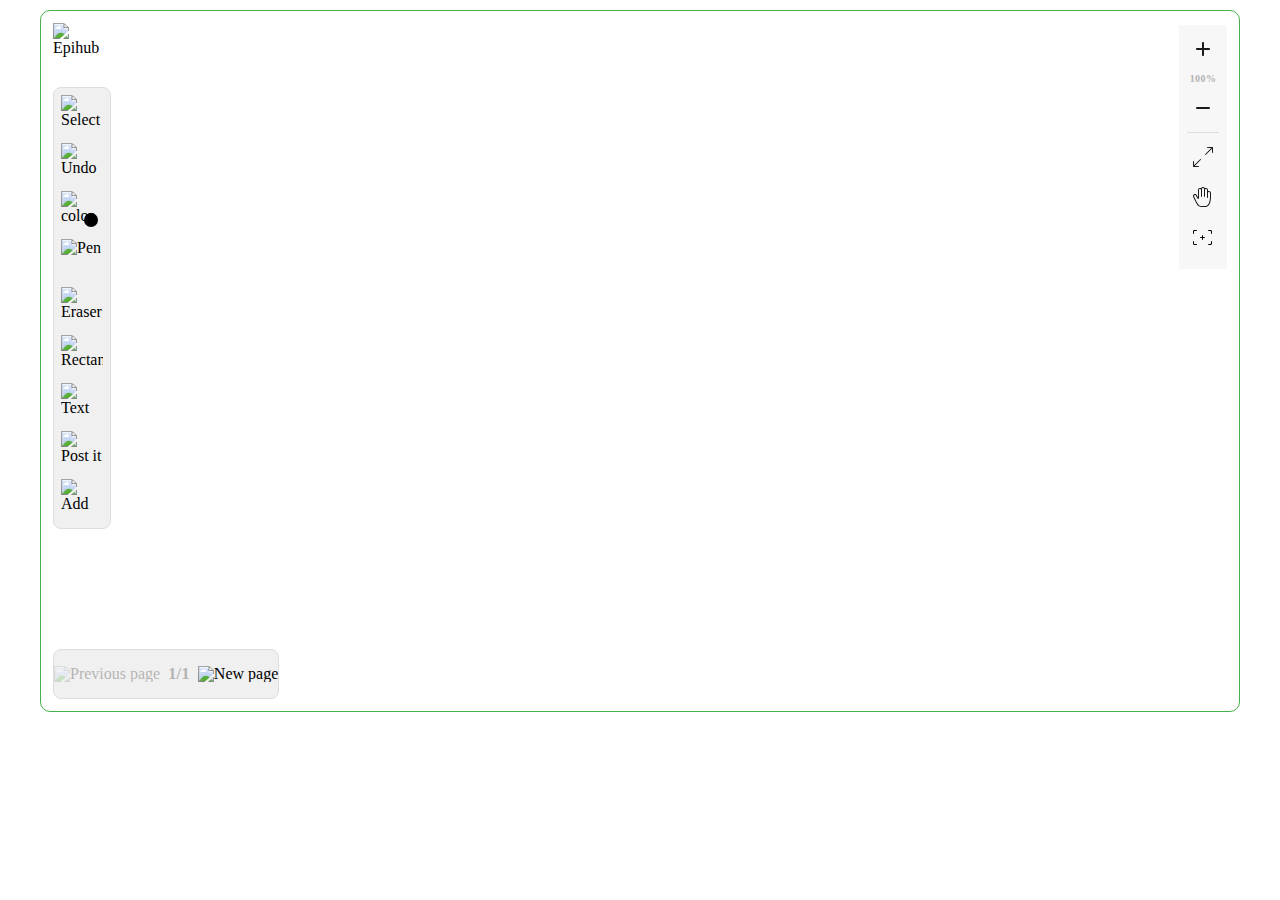
==== changed.html @ adc85063 "new version" ====
<!DOCTYPE html>
<html lang="en">
<head>
    <meta charset="UTF-8">
    <title>Jidambo</title>
    <script src="https://code.jquery.com/jquery-3.3.1.min.js"></script>
    <link rel="stylesheet" href="changed/toolbar_style.css">
    <script src="https://dkuchmenko.freshcode.org/static/widget/js/aww3.min.js"></script>
    <script src="changed/awwtoolbar.js"></script>
</head>
<body style="display: flex; justify-content: center; margin: 0;">
<div style="height: 700px; width: 100%; margin: 10px 40px;">
    <div id="aww-wrapper" class="aww" style="position: relative; height: 100%; border: 1px solid rgb(71, 176, 75); border-radius: 10px;">
        <div id="board-menus">
            <div class="toolbar__box--top-left flex--top mobile--hidden">
                <div class="logo__box">
                    <img
                            id="board-logo"
                            src=""
                            width="56"
                            height="56"
                            alt="Epihub"
                            class="logo"
                    />
                    <img
                            src="https://awwapp.com/static/site/app-assets/loader.gif"
                            alt="Loading..."
                            class="loader"
                    />
                </div>
                <!-- <div class="toolbar toolbar--big flex mr--1">
                  <div
                    id="export-menu-button"
                    class="toolbar__board toolbar__board--item toolbar__board--button flex--middle mobile--hidden"
                  >
                    <img
                      src="[data-uri]"
                      alt="Info"
                      class="toolbar__button--icon"
                    />
                    <div class="tablet--hidden">Export board</div>
                    <div id="export-menu" class="dropdown dropdown__toolbar fadeInUp">
                      <ul class="dropdown__menu">
                        <li class="dropdown__menu--item">
                          <a id="export-as-pdf" href="#" class="dropdown__menu--link"
                            >Export as PDF</a
                          >
                          <div
                            id="pdf-quality-menu"
                            style="left: 210px; width: auto; top: 0;"
                            class="dropdown dropdown__toolbar fadeInUp"
                          >
                            <ul class="dropdown__menu">
                              <li class="dropdown__menu--item">
                                <a
                                  id="0"
                                  href="#"
                                  class="dropdown__menu--link pdf-quality-button pdf-quality-selected"
                                  >Regular quality (recommended)</a
                                >
                              </li>
                              <li class="dropdown__menu--item">
                                <a
                                  id="1"
                                  href="#"
                                  class="dropdown__menu--link pdf-quality-button"
                                  >High quality (large file size)</a
                                >
                              </li>
                              <li class="dropdown__menu--item">
                                <a
                                  id="2"
                                  href="#"
                                  class="dropdown__menu--link pdf-quality-button"
                                  >Super high quality (very large file size)</a
                                >
                              </li>
                            </ul>
                          </div>
                        </li>
                        <li class="dropdown__menu--item">
                          <a id="export-as-image" href="#" class="dropdown__menu--link"
                            >Export as an image</a
                          >
                        </li>
                      </ul>
                    </div>
                  </div>
                </div> -->
            </div>
            <div class="toolbar__box--middle-left">
                <div
                        id="main-toolbar"
                        class="toolbar toolbar--vertical fadeInUp--mobile mobile--hidden"
                >
                    <ul class="tools__menu">
                        <li id="aww-toolbar-select" class="tools__item">
                            <div
                                    data-tooltip="Select (V)"
                                    class="tools__item--button has--tooltip"
                            >
                                <img
                                        src="https://awwapp.com/static/site/app-assets/ict-select.svg"
                                        alt="Select"
                                />
                            </div>
                        </li>
                        <li id="aww-toolbar-redo" class="tools__item is--hidden">
                            <div
                                    data-tooltip="Redo"
                                    class="aww-toolbar-redo tools__item--button has--tooltip"
                            >
                                <div class="redo-icon"></div>
                            </div>
                        </li>
                        <li id="aww-toolbar-undo" class="tools__item">
                            <div data-tooltip="Undo (U)" class="tools__item--button has--tooltip">
                                <img
                                        src="https://awwapp.com/static/site/app-assets/ict-undo.svg"
                                        alt="Undo"
                                />
                            </div>
                        </li>
                        <li id="aww-toolbar-colors" class="tools__item has--toolbox">
                            <div class="tools__item--button">
                                <img
                                        src="https://awwapp.com/static/site/app-assets/ict-color.svg"
                                        alt="color"
                                />
                                <div class="picked__color"></div>
                            </div>
                            <div class="toolbox fadeInLeft">
                                <ul class="tools__menu tools__menu--inline tools__menu--colors">
                                    <li id="aww-toolbar-color-0" class="tools__item">
                                        <div class="tools__item--button">
                                            <div
                                                    style="background-color: #000000;"
                                                    class="predefined__color"
                                            ></div>
                                        </div>
                                    </li>
                                    <li id="aww-toolbar-color-1" class="tools__item">
                                        <div class="tools__item--button">
                                            <div
                                                    style="background-color: #f7412d;"
                                                    class="predefined__color"
                                            ></div>
                                        </div>
                                    </li>
                                    <li id="aww-toolbar-color-2" class="tools__item">
                                        <div class="tools__item--button">
                                            <div
                                                    style="background-color: #47b04b;"
                                                    class="predefined__color"
                                            ></div>
                                        </div>
                                    </li>
                                    <li id="aww-toolbar-color-3" class="tools__item">
                                        <div class="tools__item--button">
                                            <div
                                                    style="background-color: #1194f6;"
                                                    class="predefined__color"
                                            ></div>
                                        </div>
                                    </li>
                                    <li id="aww-toolbar-color-4" class="tools__item">
                                        <div class="tools__item--button">
                                            <div
                                                    style="background-color: #ffc200;"
                                                    class="predefined__color"
                                            ></div>
                                        </div>
                                    </li>
                                    <li id="aww-toolbar-color-5" class="tools__item">
                                        <div class="tools__item--button">
                                            <div
                                                    style="background-color: #9d1bb2;"
                                                    class="predefined__color"
                                            ></div>
                                        </div>
                                    </li>
                                    <li id="aww-toolbar-color-6" class="tools__item">
                                        <div class="tools__item--button">
                                            <div
                                                    style="background-color: #ec1561;"
                                                    class="predefined__color"
                                            ></div>
                                        </div>
                                    </li>
                                    <li id="aww-toolbar-color-7" class="tools__item">
                                        <div class="tools__item--button">
                                            <div
                                                    style="background-color: #7a5547;"
                                                    class="predefined__color"
                                            ></div>
                                        </div>
                                    </li>
                                </ul>
                                <div class="toolbox__separator" style="display: none;"></div>
                                <ul
                                        id="custom-colors-row"
                                        style="display: none;"
                                        class="tools__menu tools__menu--inlinefloat wrap--8 tools__menu--colors"
                                >
                                    <li id="aww-toolbar-add-color" class="tools__item">
                                        <div class="tools__item--button">
                                            <img
                                                    src="https://awwapp.com/static/site/app-assets/ict-upload.svg"
                                                    alt="Add color"
                                            />
                                        </div>
                                    </li>
                                </ul>
                                <div class="tools__colorwheel" style="display: none;">
                                    <div class="tools__colorwheel--inner">
                                        <div class="tools__colorwheel--picker slide--dot"></div>
                                        <canvas
                                                width="260"
                                                height="260"
                                                style="width: 100%;"
                                                class="tools__colorwheel--canvas"
                                        ></canvas>
                                    </div>
                                </div>
                            </div>
                        </li>
                        <li
                                id="aww-toolbar-draw"
                                class="tools__item has--toolbox has--dropdown"
                        >
                            <div class="tools__item--button">
                                <img
                                        src="https://awwapp.com/static/site/app-assets/ict-pencil.svg"
                                        alt="Pen"
                                />
                            </div>
                            <div class="toolbox fadeInLeft">
                                <ul class="tools__menu tools__menu--inline">
                                    <li id="aww-toolbar-pencil" class="tools__item">
                                        <div
                                                data-tooltip="Pen (P)"
                                                class="tools__item--button has--tooltip"
                                        >
                                            <img
                                                    src="https://awwapp.com/static/site/app-assets/ict-pencil.svg"
                                                    alt="Pen"
                                            />
                                        </div>
                                    </li>
                                    <li id="aww-toolbar-marker" class="tools__item">
                                        <div
                                                data-tooltip="Marker (M)"
                                                class="tools__item--button has--tooltip"
                                        >
                                            <img
                                                    src="https://awwapp.com/static/site/app-assets/ict-marker.svg"
                                                    alt="Marker"
                                            />
                                        </div>
                                    </li>
                                    <li id="aww-toolbar-arrow" class="tools__item">
                                        <div
                                                data-tooltip="Arrow"
                                                class="tools__item--button has--tooltip"
                                        >
                                            <img
                                                    src="[data-uri]"
                                                    alt="Arrow"
                                            />
                                        </div>
                                    </li>
                                    <li id="aww-toolbar-lineArrow" class="tools__item">
                                        <div
                                                data-tooltip="Line arrow"
                                                class="tools__item--button has--tooltip"
                                        >
                                            <img
                                                    src="[data-uri]"
                                                    alt="Line Arrow"
                                            />
                                        </div>
                                    </li>
                                    <li id="aww-toolbar-lineStraight" class="tools__item">
                                        <div
                                                data-tooltip="Line (L)"
                                                class="tools__item--button has--tooltip"
                                        >
                                            <img
                                                    src="https://awwapp.com/static/site/app-assets/ict-lineStraight.svg"
                                                    alt="Linetool locker"
                                            />
                                        </div>
                                    </li>
                                </ul>
                                <div class="toolbox__separator"></div>
                                <div class="tools__bigtool">
                                    <p class="paragraph tools__bigtool--title">Pen size</p>
                                    <div class="tools__bigtool--slider cf flex--middle">
                                        <div class="tools__bigtool--value">1</div>
                                        <div class="tools__bigtool--slide">
                                            <div class="slide--dot"></div>
                                            <div class="slide--bg"></div>
                                        </div>
                                    </div>
                                </div>
                            </div>
                        </li>
                        <li
                                id="aww-toolbar-erase"
                                class="tools__item has--toolbox has--dropdown"
                        >
                            <div class="tools__item--button">
                                <img
                                        src="https://awwapp.com/static/site/app-assets/ict-eraser.svg"
                                        alt="Eraser"
                                />
                            </div>
                            <div class="toolbox fadeInLeft">
                                <ul class="tools__menu tools__menu--inline">
                                    <li id="aww-toolbar-eraser" class="tools__item">
                                        <div
                                                data-tooltip="Eraser (E)"
                                                class="tools__item--button has--tooltip"
                                        >
                                            <img
                                                    src="https://awwapp.com/static/site/app-assets/ict-eraser.svg"
                                                    alt="Eraser"
                                            />
                                        </div>
                                    </li>
                                    <li id="aww-toolbar-elementEraser" class="tools__item">
                                        <div
                                                data-tooltip="Element Eraser (E)"
                                                class="tools__item--button has--tooltip"
                                        >
                                            <img
                                                    src="[data-uri]"
                                                    alt="Element Eraser"
                                            />
                                        </div>
                                    </li>
                                    <li id="aww-toolbar-eraseArea" class="tools__item">
                                        <div
                                                data-tooltip="Scissors (S)"
                                                class="tools__item--button has--tooltip"
                                        >
                                            <img
                                                    src="https://awwapp.com/static/site/app-assets/ict-eraseArea.svg"
                                                    alt="Scissors"
                                            />
                                        </div>
                                    </li>
                                    <li id="aww-toolbar-trash" class="tools__item">
                                        <div
                                                data-tooltip="Clear (C)"
                                                class="tools__item--button has--tooltip"
                                        >
                                            <img
                                                    src="https://awwapp.com/static/site/app-assets/ict-trash.svg"
                                                    alt="Clear page"
                                            />
                                        </div>
                                    </li>
                                </ul>
                                <div class="toolbox__separator"></div>
                                <div class="tools__bigtool">
                                    <p class="paragraph tools__bigtool--title">Eraser size</p>
                                    <div class="tools__bigtool--slider">
                                        <div class="tools__bigtool--value">1</div>
                                        <div class="tools__bigtool--slide">
                                            <div class="slide--dot"></div>
                                            <div class="slide--bg"></div>
                                        </div>
                                    </div>
                                </div>
                            </div>
                        </li>
                        <li
                                id="aww-toolbar-shape"
                                class="tools__item has--toolbox has--dropdown"
                        >
                            <div class="tools__item--button">
                                <img
                                        src="https://awwapp.com/static/site/app-assets/ict-rectangle.svg"
                                        alt="Rectangle"
                                />
                            </div>

                            <div class="toolbox fadeInLeft">
                                <ul class="tools__menu tools__menu--inline">
                                    <li id="aww-toolbar-rectangle" class="tools__item">
                                        <div
                                                data-tooltip="Rectangle (R)"
                                                class="tools__item--button has--tooltip"
                                        >
                                            <img
                                                    src="https://awwapp.com/static/site/app-assets/ict-rectangle.svg"
                                                    alt="Rectangle"
                                            />
                                        </div>
                                    </li>
                                    <li id="aww-toolbar-rectangleFilled" class="tools__item">
                                        <div
                                                data-tooltip="Filled rectangle (R)"
                                                class="tools__item--button has--tooltip"
                                        >
                                            <img
                                                    src="https://awwapp.com/static/site/app-assets/ict-rectangleFilled.svg"
                                                    alt="Filled rectangle"
                                            />
                                        </div>
                                    </li>
                                    <li id="aww-toolbar-ellipse" class="tools__item">
                                        <div
                                                data-tooltip="Ellipse (B)"
                                                class="tools__item--button has--tooltip"
                                        >
                                            <img
                                                    src="https://awwapp.com/static/site/app-assets/ict-ellipse.svg"
                                                    alt="Ellipse"
                                            />
                                        </div>
                                    </li>
                                    <li id="aww-toolbar-ellipseFilled" class="tools__item">
                                        <div
                                                data-tooltip="Filled ellipse (B)"
                                                class="tools__item--button has--tooltip"
                                        >
                                            <img
                                                    src="https://awwapp.com/static/site/app-assets/ict-ellipseFilled.svg"
                                                    alt="Filled ellipse"
                                            />
                                        </div>
                                    </li>
                                </ul>
                                <div class="toolbox__separator"></div>
                                <div class="tools__bigtool">
                                    <p class="paragraph tools__bigtool--title">Stroke thickness</p>
                                    <div class="tools__bigtool--slider">
                                        <div class="tools__bigtool--value">1</div>
                                        <div class="tools__bigtool--slide">
                                            <div class="slide--dot"></div>
                                            <div class="slide--bg"></div>
                                        </div>
                                    </div>
                                </div>
                            </div>
                        </li>
                        <li id="aww-toolbar-text" class="tools__item">
                            <div data-tooltip="Text (T)" class="tools__item--button has--tooltip">
                                <img
                                        src="https://awwapp.com/static/site/app-assets/ict-text.svg"
                                        alt="Text"
                                />
                            </div>
                        </li>
                        <li id="aww-toolbar-postit" class="tools__item">
                            <div
                                    data-tooltip="Postit (N)"
                                    class="tools__item--button has--tooltip"
                            >
                                <img
                                        src="https://awwapp.com/static/site/app-assets/ict-postit.svg"
                                        alt="Post it"
                                />
                            </div>
                        </li>
                        <li id="aww-toolbar-upload" class="tools__item has--toolbox">
                            <div data-tooltip="Upload" class="tools__item--button has--tooltip">
                                <img
                                        src="https://awwapp.com/static/site/app-assets/ict-upload.svg"
                                        alt="Add"
                                />
                            </div>

                            <div class="toolbox toolbox--flexible fadeInLeft">
                                <ul class="tools__menu tools__menu--inline">
                                    <li id="aww-toolbar-image" class="tools__item">
                                        <div data-tooltip="Upload image" class="tools__item--button">
                                            <img
                                                    src="https://awwapp.com/static/site/app-assets/ict-upload-image.svg"
                                                    alt="Upload image"
                                            />
                                        </div>
                                    </li>
                                    <li id="aww-toolbar-presentation" class="tools__item">
                                        <div
                                                data-tooltip="Upload PDF"
                                                class="tools__item--button is--pro"
                                        >
                                            <img
                                                    src="https://awwapp.com/static/site/app-assets/ict-upload-pdf.svg"
                                                    alt="Upload pdf"
                                            />
                                        </div>
                                    </li>
                                    <li id="aww-toolbar-presentation" class="tools__item">
                                        <div
                                                data-tooltip="Upload PPT"
                                                class="tools__item--button is--pro"
                                        >
                                            <img
                                                    src="https://awwapp.com/static/site/app-assets/ict-upload-ppt.svg"
                                                    alt="Upload ppt"
                                            />
                                        </div>
                                    </li>
                                </ul>
                            </div>
                        </li>
                    </ul>
                </div>
            </div>
            <div class="toolbar__box--middle-right mobile--hidden">
                <!-- <div class="tools__minimap">
                  <div class="tools__minimap--button">
                    <div class="tools__minimap--visibility"></div>
                  </div>
                  <div id="minimap-container" class="tools__minimap--map">
                    <div
                      id="minimap-screen-mark"
                      style="width: 0px; height: 0px; top: 0px; left: 0px;"
                      class="tools__minimap--vframe"
                    ></div>
                    <canvas id="minimap-canvas"></canvas>
                  </div>
                </div> -->
                <div class="toolbar toolbar--vertical toolbar--mini">
                    <ul class="tools__mini">
                        <li class="tools__mini--item">
                            <div
                                    data-tooltip="Zoom In"
                                    id="zoom-in"
                                    class="tools__mini--button has--tooltip"
                            >
                                <img
                                        src="[data-uri]"
                                />
                            </div>
                        </li>
                        <li id="zoom-level-text" class="tools__mini--text">100%</li>
                        <li class="tools__mini--item">
                            <div
                                    data-tooltip="Zoom Out"
                                    id="zoom-out"
                                    class="tools__mini--button has--tooltip"
                            >
                                <img
                                        src="[data-uri]"
                                />
                            </div>
                        </li>
                        <li class="tools__mini--separator"></li>
                        <li class="tools__mini--item">
                            <div
                                    data-tooltip="Fullscreen"
                                    id="fullscreen"
                                    class="tools__mini--button has--tooltip"
                            >
                                <img
                                        src="[data-uri]"
                                />
                            </div>
                        </li>
                        <li id="aww-toolbar-pan" class="tools__mini--item">
                            <div
                                    data-tooltip="Pan"
                                    id="pan"
                                    class="tools__mini--button has--tooltip"
                            >
                                <img
                                        src="[data-uri]"
                                />
                            </div>
                        </li>
                        <li id="aww-toolbar-center" class="tools__mini--item">
                            <div
                                    data-tooltip="Center"
                                    id="center"
                                    class="tools__mini--button has--tooltip"
                            >
                                <img
                                        src="[data-uri]"
                                        style="margin: 6px;"
                                />
                            </div>
                        </li>
                        <li
                                id="aww-toolbar-location"
                                class="tools__mini--item"
                                style="display: none;"
                        >
                            <div id="location" class="tools__mini--button">
                                <img
                                        src="[data-uri]"
                                        style="margin: 6px;"
                                        class="location--disabled"
                                />
                                <img
                                        src="[data-uri]"
                                        style="margin: 6px;"
                                        class="location--enabled is--hidden"
                                />
                            </div>
                        </li>
                    </ul>
                </div>
            </div>
            <div id="multipage-nav" class="toolbar__box--bottom-left mobile--centering">
                <div class="toolbar flex--middle">
                    <div class="pagination flex--middle">
                        <div id="prev-page" class="arrow arrow--left flex--middle is--disabled">
                            <img
                                    src="https://awwapp.com/static/site/app-assets/ic-pages-left.svg"
                                    alt="Previous page"
                            />
                        </div>
                        <div class="pagination--numbers">
                            <span class="pagination--boards">1/1</span>
                        </div>
                        <div
                                id="next-page"
                                class="arrow arrow--right flex--middle is--pro is--hidden"
                        >
                            <img
                                    src="https://awwapp.com/static/site/app-assets/ic-pages-right.svg"
                                    alt="Next page"
                            />
                        </div>
                        <div id="new-page" class="arrow arrow--right flex--middle is--pro">
                            <img
                                    src="https://awwapp.com/static/site/app-assets/ict-upload.svg"
                                    alt="New page"
                            />
                        </div>
                    </div>
                </div>
            </div>
            <!-- <div class="toolbar__box--bottom-right">
              <div class="chat chat__box fadeInUp is--visible">
                <div class="chat__header chat__header--incall is--hidden">
                  <div class="grid grid--gapless">
                    <div class="grid__column grid__column--middle">
                      <div class="grid grid--gapless grid--middle">
                        <div class="grid__column grid__column--shrink mr--1">
                          <span class="chat__username--noneditable">undefined</span>
                        </div>
                        <div
                          class="grid__column grid__column--stretch flex flex--middle flex--start"
                        >
                          <img
                            src="https://awwapp.com/static/site/app-assets/ic-voiceactive.svg"
                          />
                        </div>
                      </div>
                    </div>
                  </div>
                </div>
                <div class="chat__header chat__header--normal-state">
                  <div class="grid grid--gapless grid--middle">
                    <div class="grid__column grid__column--shrink mr--1 flex">
                      <img
                        id="change-name-done-button"
                        src="https://awwapp.com/static/site/app-assets/ic-confirm-change.svg"
                        class="after--editing"
                      />
                      <img
                        id="change-name-button"
                        src="https://awwapp.com/static/site/app-assets/ic-edit-name.svg"
                        class="before--editing"
                      />
                    </div>
                    <div class="grid__column grid__column--middle">
                      <input readonly="" value="Name" class="chat__username" />
                    </div>
                  </div>
                </div>
                <div class="chat__content">
                  <div class="chat__messages"></div>
                </div>
                <div style="height: 48px;" class="chat__footer">
                  <textarea placeholder="Type here" class="chat__input"></textarea>
                </div>
              </div>
              <div id="chat-button" class="toolbar__button toolbar__button--boxsm">
                <img
                  src="https://awwapp.com/static/site/app-assets/ic-chat.svg"
                  class="chat--closed"
                />
                <img
                  src="https://awwapp.com/static/site/app-assets/ic-close-black.svg"
                  class="chat--opened"
                />
              </div>
            </div> -->
            <div
                    id="spinnable"
                    style="
      position: absolute;
      left: 0;
      top: 0;
      right: 0;
      bottom: 0;
      display: none;
      z-index: 100;
      touch-action: none;
    "
                    class="no--select"
            >
                <div style="transform-origin: center;" class="drop drop--mini">
                    <div class="rotate--me">
                        <div class="drop__elements">
                            <div class="rotator flex--middle">
                                <img
                                        src="https://awwapp.com/static/site/app-assets/ic-rotate.svg"
                                        alt=""
                                />
                            </div>
                            <div class="grip grip--tl"></div>
                            <div class="grip grip--tc"></div>
                            <div class="grip grip--tr"></div>
                            <div class="grip grip--ml"></div>
                            <div class="grip grip--mr"></div>
                            <div class="grip grip--bl"></div>
                            <div class="grip grip--bc"></div>
                            <div class="grip grip--br"></div>
                        </div>
                        <img style="touch-action: none;" class="no--select uploaded--img" />
                    </div>

                    <div class="drop__buttons">
                        <a href="#" class="button button--whitered button--big mr--1 js-cancel">
                            <img
                                    src="https://awwapp.com/static/site/app-assets/ic-close-red.svg"
                            />
                        </a>
                        <a href="#" class="button js-ok button--big">Place image</a>
                    </div>
                </div>
            </div>
        </div>

    </div>
</div>
<script type="text/javascript">
    var aww = new AwwBoard('#aww-wrapper', {
        multiPage: true,
        sendUserPointer: false,
        showUserPointers: true,
        enableContextMenu: true,
        apiKey: '43ec6187-86f9-4eda-92d9-5fb88fd98d5f',
        boardLink: 'u4rjlby3dkih8',
        userId: 'test_user_id'
    });
    initToolbar();
</script>
</body>
---- changed/toolbar_style.css ----
.aww {
  /*//fonts
$font_0: FontAwesome;
$font_1: sans-serif;
$font_2: Lato;*/
  /*body {
  background: $color_alabaster_approx;
  color: $color_vulcan_approx;
  font: 300 100%/1.5em $font_2, $font_1;
  margin: 0;
}*/
  /**[class*="fontawesome-"]:before {
  font-family: $font_0, $font_1;
}*/
  /*
add .is-pro css class on element to add pro badge
element must have position: relative;
*/
  background: white;
}
.aww html {
  box-sizing: border-box;
  -ms-text-size-adjust: 100%;
  /* 1 */
  -webkit-text-size-adjust: 100%;
  /* 1 */
}
.aww *,
.aww *:before,
.aww *:after {
  box-sizing: inherit;
}
.aww body {
  overflow-x: hidden;
  margin: 0;
}
.aww article,
.aww aside,
.aww footer,
.aww header,
.aww nav,
.aww section {
  display: block;
}
.aww figcaption,
.aww figure,
.aww main {
  /* 1 */
  display: block;
}
.aww figure {
  margin: 1em 2em;
}
.aww hr {
  box-sizing: content-box;
  /* 1 */
  height: 0;
  /* 1 */
  overflow: visible;
  /* 2 */
}
.aww pre,
.aww code,
.aww kbd,
.aww samp {
  font-size: 1em;
}
.aww a {
  background-color: transparent;
  /* 1 */
  -webkit-text-decoration-skip: objects;
  /* 2 */
}
.aww abbr[title] {
  border-bottom: none;
  /* 1 */
  text-decoration: underline;
  /* 2 */
  text-decoration: underline dotted;
  /* 2 */
}
.aww b,
.aww strong {
  font-weight: inherit;
}
.aww b,
.aww strong {
  font-weight: bolder;
}
.aww dfn {
  font-style: italic;
}
.aww small {
  font-size: 80%;
}
.aww sub,
.aww sup {
  font-size: 75%;
  line-height: 0;
  position: relative;
  vertical-align: baseline;
}
.aww sub {
  bottom: -0.25em;
}
.aww sup {
  top: -0.5em;
}
.aww audio,
.aww video {
  display: inline-block;
}
.aww audio:not([controls]) {
  display: none;
  height: 0;
}
.aww img {
  border-style: none;
}
.aww svg {
  fill: currentColor;
  /* 1 */
  vertical-align: middle;
  /* 2 */
}
.aww svg:not(:root) {
  overflow: hidden;
}
.aww button,
.aww input,
.aww optgroup,
.aww select,
.aww textarea {
  margin: 0;
}
.aww button,
.aww input {
  /* 1 */
  overflow: visible;
}
.aww button,
.aww select {
  /* 1 */
  text-transform: none;
}
.aww button,
.aww html [type="button"],
.aww [type="reset"],
.aww [type="submit"] {
  -webkit-appearance: button;
  /* 2 */
}
.aww button::-moz-focus-inner,
.aww [type="button"]::-moz-focus-inner,
.aww [type="reset"]::-moz-focus-inner,
.aww [type="submit"]::-moz-focus-inner {
  border-style: none;
  padding: 0;
}
.aww button:-moz-focusring,
.aww [type="button"]:-moz-focusring,
.aww [type="reset"]:-moz-focusring,
.aww [type="submit"]:-moz-focusring {
  outline: 1px dotted ButtonText;
}
.aww legend {
  box-sizing: border-box;
  /* 1 */
  color: inherit;
  /* 2 */
  display: table;
  /* 1 */
  max-width: 100%;
  /* 1 */
  padding: 0;
  /* 3 */
  white-space: normal;
  /* 1 */
}
.aww progress {
  display: inline-block;
  /* 1 */
  vertical-align: baseline;
  /* 2 */
}
.aww textarea {
  overflow: auto;
}
.aww [type="checkbox"],
.aww [type="radio"] {
  box-sizing: border-box;
  /* 1 */
  padding: 0;
  /* 2 */
}
.aww [type="number"]::-webkit-inner-spin-button,
.aww [type="number"]::-webkit-outer-spin-button {
  height: auto;
}
.aww [type="search"] {
  -webkit-appearance: textfield;
  /* 1 */
  outline-offset: -2px;
  /* 2 */
}
.aww [type="search"]::-webkit-search-cancel-button,
.aww [type="search"]::-webkit-search-decoration {
  -webkit-appearance: none;
}
.aww ::-webkit-file-upload-button {
  -webkit-appearance: button;
  /* 1 */
  font: inherit;
  /* 2 */
}
.aww details,
.aww menu {
  display: block;
}
.aww summary {
  display: list-item;
}
.aww canvas {
  display: inline-block;
}
.aww template {
  display: none;
}
.aww [hidden] {
  display: none;
}
.aww body {
  font-family: "Lato", sans-serif;
  position: relative;
  overflow: hidden !important;
  -ms-touch-action: none;
  touch-action: none;
}
.aww .wrapper-for-fullscreen {
  background: url("https://awwapp.com/static/site/app-assets/bg.svg") #f9f9f9
    repeat;
  background-size: 40px 40px;
  width: 100%;
  height: 100%;
}
.aww .bottom-notif-ad {
  bottom: 130px !important;
}
@media (min-width: 30em) {
  .aww html,
  .aww body {
    width: 100%;
    height: 100%;
  }
}
@media (max-width: 29.9375em) {
  .aww html,
  .aww body {
    width: 100%;
    height: 100%;
    width: 100vw;
    height: 100vh;
  }
}
.aww .logo__box {
  display: -ms-flexbox;
  display: flex;
  margin-right: 15px;
}
.aww .logo__box .loader {
  display: none;
}
.aww .logo__box.is--loading .logo {
  display: none;
}
.aww .logo__box.is--loading .loader {
  display: block;
}
.aww .canvas {
  width: 100%;
  height: 100%;
  width: 100vw;
  height: 100vh;
  z-index: 2;
  -ms-touch-action: none;
  touch-action: none;
}
.aww .cf:before,
.aww .cf:after {
  content: " ";
  /* 1 */
  display: table;
  /* 2 */
}
.aww .cf:after {
  clear: both;
}
.aww .flex {
  display: -ms-flexbox;
  display: flex;
}
.aww .flex--middle {
  display: -ms-flexbox !important;
  display: flex !important;
  -ms-flex-pack: center;
  justify-content: center;
  -ms-flex-align: center;
  align-items: center;
}
.aww .flex--top {
  display: -ms-flexbox !important;
  display: flex !important;
  -ms-flex-pack: center;
  justify-content: center;
  -ms-flex-align: start;
  align-items: flex-start;
}
.aww .flex--middleself {
  -ms-flex-item-align: center;
  -ms-grid-row-align: center;
  align-self: center;
}
.aww .flex--topself {
  -ms-flex-item-align: start;
  align-self: flex-start;
}
@media (max-width: 29.9375em) {
  .aww .flex--middle {
    -ms-flex-direction: column;
    flex-direction: column;
  }
}
.aww .flex--right {
  -ms-flex-pack: end;
  justify-content: flex-end;
}
.aww .flex--start {
  -ms-flex-pack: start;
  justify-content: flex-start;
}
.aww .flex--row {
  -ms-flex-direction: row;
  flex-direction: row;
}
.aww .flex--column {
  -ms-flex-direction: column;
  flex-direction: column;
}
.aww .flex--selfright {
  margin-left: auto;
}
.aww .mr--1 {
  margin-right: 10px !important;
}
.aww .mr--2 {
  margin-right: 20px !important;
}
.aww .mr--3 {
  margin-right: 30px !important;
}
.aww .mr--4 {
  margin-right: 40px !important;
}
.aww .mr--5 {
  margin-right: 50px !important;
}
.aww .ml--1 {
  margin-left: 10px !important;
}
.aww .ml--2 {
  margin-left: 20px !important;
}
.aww .ml--3 {
  margin-left: 30px !important;
}
.aww .ml--4 {
  margin-left: 40px !important;
}
.aww .ml--5 {
  margin-left: 50px !important;
}
.aww .mt--1 {
  margin-top: 10px !important;
}
.aww .mt--2 {
  margin-top: 20px !important;
}
.aww .mt--3 {
  margin-top: 30px !important;
}
.aww .mt--4 {
  margin-top: 40px !important;
}
.aww .mt--5 {
  margin-top: 50px !important;
}
.aww .mb--1 {
  margin-bottom: 10px !important;
}
.aww .mb--2 {
  margin-bottom: 20px !important;
}
.aww .mb--3 {
  margin-bottom: 30px !important;
}
.aww .mb--4 {
  margin-bottom: 40px !important;
}
.aww .mb--5 {
  margin-bottom: 50px !important;
}
.aww .no--select {
  -webkit-touch-callout: none;
  -webkit-user-select: none;
  -moz-user-select: none;
  -ms-user-select: none;
  user-select: none;
  -webkit-touch-callout: none;
  -ms-text-size-adjust: none;
  -webkit-text-size-adjust: none;
  -webkit-tap-highlight-color: rgba(0, 0, 0, 0);
}
.aww .is--visible {
  display: block;
}
.aww .is--visible-flex {
  display: -ms-flexbox;
  display: flex;
}
.aww .is--hidden {
  display: none !important;
}
.aww .mobile--hidden {
  display: -ms-flexbox;
  display: flex;
}
@media (max-width: 29.9375em) {
  .aww .mobile--hidden {
    display: none !important;
  }
}
.aww .mobile--only {
  display: none !important;
}
@media (max-width: 29.9375em) {
  .aww .mobile--only {
    display: -ms-flexbox !important;
    display: flex !important;
  }
}
@media (max-width: 29.9375em) {
  .aww .mobile--centering {
    position: absolute;
    left: 50% !important;
    -ms-transform: translate(-50%, 0);
    transform: translate(-50%, 0);
  }
}
.aww .tablet--hidden {
  display: -ms-flexbox;
  display: flex;
}
@media (max-width: 59.9375em) {
  .aww .tablet--hidden {
    display: none !important;
  }
}
.aww .tablet--only {
  display: none !important;
}
@media (max-width: 59.9375em) {
  .aww .tablet--only {
    display: -ms-flexbox !important;
    display: flex !important;
  }
}

@keyframes fadeInUp {
  from {
    opacity: 0;
    transform: translate3d(0, 30px, 0);
  }
  to {
    opacity: 1;
    transform: none;
  }
}
.aww .fadeInUp {
  animation: fadeInUp 0.35s ease-in-out;
}

@keyframes fadeOutDown {
  from {
    opacity: 1;
  }
  to {
    opacity: 0;
    transform: translate3d(0, 100%, 0);
  }
}
.aww .fadeOutDown {
  animation: fadeOutDown 0.35s ease-in-out;
}
.aww .fadeInUp--mobile {
  animation: none;
}
@media (max-width: 29.9375em) {
  .aww .fadeInUp--mobile {
    animation: fadeInUp 0.35s ease-in-out;
  }
}
.aww .fadeOutDown--mobile {
  animation: none;
}
@media (max-width: 29.9375em) {
  .aww .fadeOutDown--mobile {
    animation: fadeOutDown 0.35s ease-in-out;
  }
}

@keyframes fadeInLeft {
  from {
    opacity: 0;
    transform: translate3d(30px, 0, 0);
  }
  to {
    opacity: 1;
    transform: none;
  }
}
.aww .fadeInLeft {
  animation: fadeInLeft 0.35s ease-in-out;
}

@keyframes fadeOutRight {
  from {
    opacity: 1;
  }
  to {
    opacity: 0;
    transform: translate3d(100%, 0, 0);
  }
}
.aww .fadeOutRight {
  animation: fadeOutRight 0.35s ease-in-out;
}
.aww .fadeInLeft--mobile {
  animation: none;
}
@media (max-width: 29.9375em) {
  .aww .fadeInLeft--mobile {
    animation: fadeInLeft 0.35s ease-in-out;
  }
}
.aww .fadeOutRight--mobile {
  animation: none;
}
@media (max-width: 29.9375em) {
  .aww .fadeOutRight--mobile {
    animation: fadeOutRight 0.35s ease-in-out;
  }
}
.aww .grid {
  display: -ms-flexbox;
  display: flex;
  -ms-flex-wrap: wrap;
  flex-wrap: wrap;
  margin: 0 -4px;
}
@media (min-width: 60em) {
  .aww .grid {
    margin: 0 -6px;
  }
}
.aww .grid__column {
  -ms-flex: 1;
  flex: 1;
  max-width: 100%;
  padding: 8px 4px;
}
@media (min-width: 60em) {
  .aww .grid__column {
    padding: 12px 6px;
  }
}
.aww .grid__column--1 {
  -ms-flex-preferred-size: 8.33333%;
  flex-basis: 8.33333%;
  max-width: 8.33333%;
}
.aww .grid__column--2 {
  -ms-flex-preferred-size: 16.66667%;
  flex-basis: 16.66667%;
  max-width: 16.66667%;
}
.aww .grid__column--3 {
  -ms-flex-preferred-size: 25%;
  flex-basis: 25%;
  max-width: 25%;
}
.aww .grid__column--4 {
  -ms-flex-preferred-size: 33.33333%;
  flex-basis: 33.33333%;
  max-width: 33.33333%;
}
.aww .grid__column--5 {
  -ms-flex-preferred-size: 41.66667%;
  flex-basis: 41.66667%;
  max-width: 41.66667%;
}
.aww .grid__column--6 {
  -ms-flex-preferred-size: 50%;
  flex-basis: 50%;
  max-width: 50%;
}
.aww .grid__column--7 {
  -ms-flex-preferred-size: 58.33333%;
  flex-basis: 58.33333%;
  max-width: 58.33333%;
}
.aww .grid__column--8 {
  -ms-flex-preferred-size: 66.66667%;
  flex-basis: 66.66667%;
  max-width: 66.66667%;
}
.aww .grid__column--9 {
  -ms-flex-preferred-size: 75%;
  flex-basis: 75%;
  max-width: 75%;
}
.aww .grid__column--10 {
  -ms-flex-preferred-size: 83.33333%;
  flex-basis: 83.33333%;
  max-width: 83.33333%;
}
.aww .grid__column--11 {
  -ms-flex-preferred-size: 91.66667%;
  flex-basis: 91.66667%;
  max-width: 91.66667%;
}
.aww .grid__column--12 {
  -ms-flex-preferred-size: 100%;
  flex-basis: 100%;
  max-width: 100%;
}
@media (min-width: 30em) {
  .aww .grid__column--1\@small {
    -ms-flex-preferred-size: 8.33333%;
    flex-basis: 8.33333%;
    max-width: 8.33333%;
  }
  .aww .grid__column--2\@small {
    -ms-flex-preferred-size: 16.66667%;
    flex-basis: 16.66667%;
    max-width: 16.66667%;
  }
  .aww .grid__column--3\@small {
    -ms-flex-preferred-size: 25%;
    flex-basis: 25%;
    max-width: 25%;
  }
  .aww .grid__column--4\@small {
    -ms-flex-preferred-size: 33.33333%;
    flex-basis: 33.33333%;
    max-width: 33.33333%;
  }
  .aww .grid__column--5\@small {
    -ms-flex-preferred-size: 41.66667%;
    flex-basis: 41.66667%;
    max-width: 41.66667%;
  }
  .aww .grid__column--6\@small {
    -ms-flex-preferred-size: 50%;
    flex-basis: 50%;
    max-width: 50%;
  }
  .aww .grid__column--7\@small {
    -ms-flex-preferred-size: 58.33333%;
    flex-basis: 58.33333%;
    max-width: 58.33333%;
  }
  .aww .grid__column--8\@small {
    -ms-flex-preferred-size: 66.66667%;
    flex-basis: 66.66667%;
    max-width: 66.66667%;
  }
  .aww .grid__column--9\@small {
    -ms-flex-preferred-size: 75%;
    flex-basis: 75%;
    max-width: 75%;
  }
  .aww .grid__column--10\@small {
    -ms-flex-preferred-size: 83.33333%;
    flex-basis: 83.33333%;
    max-width: 83.33333%;
  }
  .aww .grid__column--11\@small {
    -ms-flex-preferred-size: 91.66667%;
    flex-basis: 91.66667%;
    max-width: 91.66667%;
  }
  .aww .grid__column--12\@small {
    -ms-flex-preferred-size: 100%;
    flex-basis: 100%;
    max-width: 100%;
  }
}
@media (min-width: 48em) {
  .aww .grid__column--1\@medium {
    -ms-flex-preferred-size: 8.33333%;
    flex-basis: 8.33333%;
    max-width: 8.33333%;
  }
  .aww .grid__column--2\@medium {
    -ms-flex-preferred-size: 16.66667%;
    flex-basis: 16.66667%;
    max-width: 16.66667%;
  }
  .aww .grid__column--3\@medium {
    -ms-flex-preferred-size: 25%;
    flex-basis: 25%;
    max-width: 25%;
  }
  .aww .grid__column--4\@medium {
    -ms-flex-preferred-size: 33.33333%;
    flex-basis: 33.33333%;
    max-width: 33.33333%;
  }
  .aww .grid__column--5\@medium {
    -ms-flex-preferred-size: 41.66667%;
    flex-basis: 41.66667%;
    max-width: 41.66667%;
  }
  .aww .grid__column--6\@medium {
    -ms-flex-preferred-size: 50%;
    flex-basis: 50%;
    max-width: 50%;
  }
  .aww .grid__column--7\@medium {
    -ms-flex-preferred-size: 58.33333%;
    flex-basis: 58.33333%;
    max-width: 58.33333%;
  }
  .aww .grid__column--8\@medium {
    -ms-flex-preferred-size: 66.66667%;
    flex-basis: 66.66667%;
    max-width: 66.66667%;
  }
  .aww .grid__column--9\@medium {
    -ms-flex-preferred-size: 75%;
    flex-basis: 75%;
    max-width: 75%;
  }
  .aww .grid__column--10\@medium {
    -ms-flex-preferred-size: 83.33333%;
    flex-basis: 83.33333%;
    max-width: 83.33333%;
  }
  .aww .grid__column--11\@medium {
    -ms-flex-preferred-size: 91.66667%;
    flex-basis: 91.66667%;
    max-width: 91.66667%;
  }
  .aww .grid__column--12\@medium {
    -ms-flex-preferred-size: 100%;
    flex-basis: 100%;
    max-width: 100%;
  }
}
@media (min-width: 60em) {
  .aww .grid__column--1\@large {
    -ms-flex-preferred-size: 8.33333%;
    flex-basis: 8.33333%;
    max-width: 8.33333%;
  }
  .aww .grid__column--2\@large {
    -ms-flex-preferred-size: 16.66667%;
    flex-basis: 16.66667%;
    max-width: 16.66667%;
  }
  .aww .grid__column--3\@large {
    -ms-flex-preferred-size: 25%;
    flex-basis: 25%;
    max-width: 25%;
  }
  .aww .grid__column--4\@large {
    -ms-flex-preferred-size: 33.33333%;
    flex-basis: 33.33333%;
    max-width: 33.33333%;
  }
  .aww .grid__column--5\@large {
    -ms-flex-preferred-size: 41.66667%;
    flex-basis: 41.66667%;
    max-width: 41.66667%;
  }
  .aww .grid__column--6\@large {
    -ms-flex-preferred-size: 50%;
    flex-basis: 50%;
    max-width: 50%;
  }
  .aww .grid__column--7\@large {
    -ms-flex-preferred-size: 58.33333%;
    flex-basis: 58.33333%;
    max-width: 58.33333%;
  }
  .aww .grid__column--8\@large {
    -ms-flex-preferred-size: 66.66667%;
    flex-basis: 66.66667%;
    max-width: 66.66667%;
  }
  .aww .grid__column--9\@large {
    -ms-flex-preferred-size: 75%;
    flex-basis: 75%;
    max-width: 75%;
  }
  .aww .grid__column--10\@large {
    -ms-flex-preferred-size: 83.33333%;
    flex-basis: 83.33333%;
    max-width: 83.33333%;
  }
  .aww .grid__column--11\@large {
    -ms-flex-preferred-size: 91.66667%;
    flex-basis: 91.66667%;
    max-width: 91.66667%;
  }
  .aww .grid__column--12\@large {
    -ms-flex-preferred-size: 100%;
    flex-basis: 100%;
    max-width: 100%;
  }
}
@media (min-width: 70em) {
  .aww .grid__column--1\@xlarge {
    -ms-flex-preferred-size: 8.33333%;
    flex-basis: 8.33333%;
    max-width: 8.33333%;
  }
  .aww .grid__column--2\@xlarge {
    -ms-flex-preferred-size: 16.66667%;
    flex-basis: 16.66667%;
    max-width: 16.66667%;
  }
  .aww .grid__column--3\@xlarge {
    -ms-flex-preferred-size: 25%;
    flex-basis: 25%;
    max-width: 25%;
  }
  .aww .grid__column--4\@xlarge {
    -ms-flex-preferred-size: 33.33333%;
    flex-basis: 33.33333%;
    max-width: 33.33333%;
  }
  .aww .grid__column--5\@xlarge {
    -ms-flex-preferred-size: 41.66667%;
    flex-basis: 41.66667%;
    max-width: 41.66667%;
  }
  .aww .grid__column--6\@xlarge {
    -ms-flex-preferred-size: 50%;
    flex-basis: 50%;
    max-width: 50%;
  }
  .aww .grid__column--7\@xlarge {
    -ms-flex-preferred-size: 58.33333%;
    flex-basis: 58.33333%;
    max-width: 58.33333%;
  }
  .aww .grid__column--8\@xlarge {
    -ms-flex-preferred-size: 66.66667%;
    flex-basis: 66.66667%;
    max-width: 66.66667%;
  }
  .aww .grid__column--9\@xlarge {
    -ms-flex-preferred-size: 75%;
    flex-basis: 75%;
    max-width: 75%;
  }
  .aww .grid__column--10\@xlarge {
    -ms-flex-preferred-size: 83.33333%;
    flex-basis: 83.33333%;
    max-width: 83.33333%;
  }
  .aww .grid__column--11\@xlarge {
    -ms-flex-preferred-size: 91.66667%;
    flex-basis: 91.66667%;
    max-width: 91.66667%;
  }
  .aww .grid__column--12\@xlarge {
    -ms-flex-preferred-size: 100%;
    flex-basis: 100%;
    max-width: 100%;
  }
}
@media (min-width: 90em) {
  .aww .grid__column--1\@xxlarge {
    -ms-flex-preferred-size: 8.33333%;
    flex-basis: 8.33333%;
    max-width: 8.33333%;
  }
  .aww .grid__column--2\@xxlarge {
    -ms-flex-preferred-size: 16.66667%;
    flex-basis: 16.66667%;
    max-width: 16.66667%;
  }
  .aww .grid__column--3\@xxlarge {
    -ms-flex-preferred-size: 25%;
    flex-basis: 25%;
    max-width: 25%;
  }
  .aww .grid__column--4\@xxlarge {
    -ms-flex-preferred-size: 33.33333%;
    flex-basis: 33.33333%;
    max-width: 33.33333%;
  }
  .aww .grid__column--5\@xxlarge {
    -ms-flex-preferred-size: 41.66667%;
    flex-basis: 41.66667%;
    max-width: 41.66667%;
  }
  .aww .grid__column--6\@xxlarge {
    -ms-flex-preferred-size: 50%;
    flex-basis: 50%;
    max-width: 50%;
  }
  .aww .grid__column--7\@xxlarge {
    -ms-flex-preferred-size: 58.33333%;
    flex-basis: 58.33333%;
    max-width: 58.33333%;
  }
  .aww .grid__column--8\@xxlarge {
    -ms-flex-preferred-size: 66.66667%;
    flex-basis: 66.66667%;
    max-width: 66.66667%;
  }
  .aww .grid__column--9\@xxlarge {
    -ms-flex-preferred-size: 75%;
    flex-basis: 75%;
    max-width: 75%;
  }
  .aww .grid__column--10\@xxlarge {
    -ms-flex-preferred-size: 83.33333%;
    flex-basis: 83.33333%;
    max-width: 83.33333%;
  }
  .aww .grid__column--11\@xxlarge {
    -ms-flex-preferred-size: 91.66667%;
    flex-basis: 91.66667%;
    max-width: 91.66667%;
  }
  .aww .grid__column--12\@xxlarge {
    -ms-flex-preferred-size: 100%;
    flex-basis: 100%;
    max-width: 100%;
  }
}
.aww .grid__column--shrink {
  -ms-flex: 0 1 auto;
  flex: 0 1 auto;
}
.aww .grid__column--middle {
  -ms-flex-item-align: center;
  -ms-grid-row-align: center;
  align-self: center;
}
.aww .grid__column--bottom {
  -ms-flex-item-align: end;
  align-self: flex-end;
}
.aww .grid__column--baseline {
  -ms-flex-item-align: baseline;
  align-self: baseline;
}
.aww .grid__column--stretch {
  -ms-flex-item-align: stretch;
  -ms-grid-row-align: stretch;
  align-self: stretch;
}
.aww .grid--right {
  -ms-flex-pack: end;
  justify-content: flex-end;
}
.aww .grid--center {
  -ms-flex-pack: center;
  justify-content: center;
}
.aww .grid--justify {
  -ms-flex-pack: justify;
  justify-content: space-between;
}
.aww .grid--space {
  -ms-flex-pack: distribute;
  justify-content: space-around;
}
.aww .grid--middle {
  -ms-flex-align: center;
  align-items: center;
}
.aww .grid--bottom {
  -ms-flex-align: end;
  align-items: flex-end;
}
.aww .grid--stretch {
  -ms-flex-align: stretch;
  align-items: stretch;
}
.aww .grid--stacked {
  -ms-flex-direction: column;
  flex-direction: column;
}
.aww .grid--reversed {
  -ms-flex-direction: row-reverse;
  flex-direction: row-reverse;
}
.aww .grid--reversed.aww .grid--stacked {
  -ms-flex-direction: column-reverse;
  flex-direction: column-reverse;
}
@media (max-width: 47.9375em) {
  .aww .grid--stackable {
    -ms-flex-direction: column;
    flex-direction: column;
    -ms-flex-align: start !important;
    align-items: flex-start !important;
  }
  .aww .grid--stackable > .aww .grid__column {
    -ms-flex-preferred-size: auto;
    flex-basis: auto;
    max-width: 100%;
  }
}
.aww .grid--gapless {
  margin: 0;
}
.aww .grid--gapless > .aww .grid__column {
  padding: 0;
}
.aww .heading {
  margin: 0;
}
.aww .paragraph {
  margin: 0;
}
.aww .text--muted {
  color: #b3b3b3;
}
.aww .h1 {
  font-size: 20px;
}
.aww .h2 {
  font-size: 18px;
}
.aww .h3 {
  font-size: 16px;
}
.aww .h4 {
  font-size: 14px;
}
.aww .h5 {
  font-size: 12px;
}
.aww b,
.aww strong {
  font-weight: 700;
}
.aww hr {
  border: 0;
  color: #e1e1e1;
  background-color: #e1e1e1;
  height: 1px;
  margin: 0;
}
.aww a {
  color: #56c376;
  text-decoration: none;
}
.aww a:hover {
  color: #4cac6a;
  text-decoration: underline;
}
.aww ul {
  list-style-type: none;
  padding: 0;
  margin: 0;
}
.aww .button {
  color: #fff;
  background-color: #56c376;
  position: relative;
  cursor: pointer;
  display: inline-block;
  vertical-align: middle;
  text-decoration: none;
  outline: 0;
  overflow: hidden;
  font-weight: 700;
  text-align: center;
  border-radius: 24px;
  transition: 0.6s cubic-bezier(0.165, 0.84, 0.44, 1);
}
.aww .button:hover,
.aww .button:focus,
.aww .button:active {
  color: #fff;
  background-color: #4cac6a;
  text-decoration: none !important;
}
.aww .button--hollow {
  color: #56c376;
  border-color: #56c376;
  border-width: 1px;
  border-style: solid;
  background-color: transparent;
}
.aww .button--hollow:hover,
.aww .button--hollow:focus,
.aww .button--hollow:active {
  color: #fff;
  border-color: #56c376;
}
.aww .button--hollow.aww .button--gray {
  color: #333333;
  border-color: #b3b3b3;
  background-color: transparent;
}
.aww .button--hollow.aww .button--gray:hover,
.aww .button--hollow.aww .button--gray:focus,
.aww .button--hollow.aww .button--gray:active {
  color: #333333;
  border-color: #b3b3b3;
  background-color: transparent;
}
.aww .button--hollow.aww .button--white {
  color: #fff;
  border-color: #fff;
  background-color: transparent;
}
.aww .button--hollow.aww .button--white:hover,
.aww .button--hollow.aww .button--white:focus,
.aww .button--hollow.aww .button--white:active {
  color: #56c376;
  border-color: #fff;
  background-color: #fff;
}
.aww .button--small {
  font-size: 14px;
  line-height: 40px;
  height: 40px;
  padding: 0 20px;
}
.aww .button--big {
  font-size: 14px;
  line-height: 48px;
  height: 48px;
  padding: 0 20px;
}
.aww .button--white {
  color: #56c376;
  background-color: #fff;
}
.aww .button--white:hover,
.aww .button--white:focus,
.aww .button--white:active {
  color: #56c376;
  background-color: #fff;
}
.aww .button--whitered {
  color: #f7412d;
  background-color: #fff;
}
.aww .button--whitered:hover,
.aww .button--whitered:focus,
.aww .button--whitered:active {
  color: #f7412d;
  background-color: #ebebeb;
}
.aww .button--error {
  color: #fff;
  background-color: #d51a20;
}
.aww .button--error:hover,
.aww .button--error:focus,
.aww .button--error:active {
  color: #fff;
  background-color: #d51a20;
}
.aww .button--close {
  color: #333333;
  background-color: #ededed;
  width: 44px;
  height: 44px;
  padding: 0;
}
.aww .button--close:hover,
.aww .button--close:focus,
.aww .button--close:active {
  color: #333333;
  background-color: #e3e3e3;
  width: 44px;
  height: 44px;
  padding: 0;
}
.aww .button--closewhite {
  color: #56c376;
  background-color: #fff;
  width: 44px;
  height: 44px;
  line-height: 44px;
  padding: 0;
}
.aww .button--closewhite:hover,
.aww .button--closewhite:focus,
.aww .button--closewhite:active {
  color: #000;
  background-color: #e3e3e3;
  width: 44px;
  height: 44px;
  line-height: 44px;
  padding: 0;
}
.aww .button:disabled,
.aww .button--disabled {
  cursor: default;
  background: #c8edd5;
  box-shadow: none;
  pointer-events: none;
  background-image: none;
}
.aww .button__group {
  display: -ms-flexbox;
  display: flex;
  -ms-flex-pack: justify;
  justify-content: space-between;
}
.aww .input {
  font-size: 16px;
  height: 40px;
  padding: 0 16px;
  color: #b3b3b3;
  background-color: #fff;
  border-color: #56c376;
  font-family: inherit;
  border-width: 1px;
  border-style: solid;
  border-color: #dddddd;
  border-radius: 8px;
  line-height: 1;
  width: 100%;
}
.aww .input:hover,
.aww .input:focus {
  outline: 0;
  border-color: #e3e3e3;
  color: #191919;
  background-color: #fff;
  border-color: #56c376;
}
.aww .input--big {
  font-size: 16px;
  height: 50px;
  padding: 0 16px;
}
.aww .input--white {
  color: #000;
  background-color: #000;
}
.aww .input--white:hover,
.aww .input--white:focus {
  color: #000;
  background-color: #000;
}
.aww .input--readonly {
  color: #000;
  background-color: #f8f8f8;
}
.aww .input--readonly:hover,
.aww .input--readonly:focus {
  color: #000;
  background-color: #f8f8f8;
}
.aww .input:disabled,
.aww .input--disabled {
  outline: 0;
  background-color: #f8f8f8;
  border-color: #e3e3e3;
  cursor: default;
  pointer-events: none;
}
.aww .input::-webkit-input-placeholder {
  color: #b3b3b3;
}
.aww .input:-moz-placeholder {
  color: #b3b3b3;
}
.aww .input::-moz-placeholder {
  color: #b3b3b3;
}
.aww .input:-ms-input-placeholder {
  color: #b3b3b3;
}
.aww .input__textarea {
  min-height: 80px;
  resize: none;
  padding: 10px;
}
.aww .input__dropgroup {
  position: relative;
}
.aww .input__group {
  position: relative;
}
.aww .input__tags {
  padding: 5px 5px 0 5px;
  height: auto !important;
  min-height: 40px;
}
.aww .input__tags .tag {
  margin-bottom: 5px;
  float: left;
  height: 28px;
  line-height: 28px;
  background: #56c376;
  color: #fff;
  margin-right: 5px;
  padding: 0 5px 0 10px;
}
.aww .input__tags .tag img {
  float: right;
  margin-left: 5px;
  max-height: 28px;
  height: 28px;
  vertical-align: middle;
  cursor: pointer;
}
.aww .input__tags--custom {
  margin-bottom: 5px;
  float: left;
  height: 28px;
  line-height: 28px;
  border: none;
  font-family: "Lato", sans-serif;
  font-size: 16px;
}
.aww .input__tags--custom:focus {
  outline: none;
}
.aww .input__dropdown {
  display: none;
  position: absolute;
  width: 100%;
  top: 100%;
  border-radius: 8px;
  background-color: #fff;
  box-shadow: 0 4px 14px 0 rgba(0, 0, 0, 0.05);
  z-index: 2;
}
.aww .input__dropdown--list .item--email {
  cursor: pointer;
  padding: 10px 16px;
  border-bottom: 1px solid #ebebeb;
}
.aww .input__dropdown--list .item--email:last-child {
  border-bottom: none;
}
.aww .input__dropdown--list .item--email:hover {
  background: #ebebeb;
}
.aww .input__dropdown.is--visible {
  display: block;
}
.aww .input.error {
  border-color: #f33030;
}
.aww #board-menus {
  -webkit-user-select: none;
  -moz-user-select: none;
  -o-user-select: none;
  -ms-user-select: none;
  user-select: none;
  z-index: 2000;
}
.aww #board-menus #collaborate-button {
  border: 1px solid #fff;
}
.aww #upload-via-url-parent {
  min-width: 250px;
}
.aww .invisible {
  visibility: hidden;
  opacity: 0;
}
.aww .toolbar {
  background-color: #f0f0f0;
  border: 1px solid #dddddd;
  height: 48px;
  border-radius: 8px;
}
.aww .toolbar__box--bottom-right {
  pointer-events: none;
  z-index: 100001;
}
.aww .toolbar__box--bottom-left {
  z-index: 100001;
}
.aww .toolbar__box--top-left {
  position: absolute;
  z-index: 10;
  left: 12px;
  top: 12px;
  display: -ms-flexbox;
  display: flex;
  -ms-flex-direction: row;
  flex-direction: row;
  z-index: 200;
}
.aww .toolbar__box--top-right {
  position: absolute;
  z-index: 10;
  right: 12px;
  top: 12px;
  display: -ms-flexbox;
  display: flex;
  -ms-flex-direction: row;
  flex-direction: row;
  z-index: 200;
}
.aww .toolbar__box--middle-left {
  position: absolute;
  z-index: 10;
  left: 12px;
  top: 76px;
}
.aww .toolbar__box--middle-center {
  position: absolute;
  z-index: 10;
  top: 76px;
}
.aww .toolbar__box--middle-right {
  position: absolute;
  z-index: 10;
  right: 12px;
  top: 74px;
  display: -ms-flexbox;
  display: flex;
  -ms-flex-direction: column;
  flex-direction: column;
}
.aww .toolbar__box--bottom-left {
  position: absolute;
  z-index: 10;
  left: 12px;
  bottom: 12px;
}
.aww .toolbar__box--bottom-right {
  position: absolute;
  z-index: 10;
  right: 12px;
  bottom: 12px;
  display: -ms-flexbox;
  display: flex;
  -ms-flex-direction: column;
  flex-direction: column;
  -ms-flex-align: end;
  align-items: flex-end;
}
.aww .toolbar__box--bottom-center {
  position: absolute;
  z-index: 10;
  pointer-events: all;
  z-index: 10;
  position: fixed;
  bottom: 12px;
  left: 50%;
  transform: translate3d(-50%, 0, 0);
}
.aww .toolbar__button {
  pointer-events: all;
  cursor: pointer;
  display: -ms-flexbox;
  display: flex;
  -ms-flex-align: center;
  align-items: center;
  -ms-flex-pack: center;
  justify-content: center;
  border-radius: 8px;
  padding: 0 15px;
  position: relative;
  height: 48px;
  background-color: #f0f0f0;
  border: 1px solid #dddddd;
  font-family: Lato, Arial, sans-serif;
  font-size: 14px;
  font-weight: bold;
  color: #000;
}
.aww .toolbar__button:hover {
  background-color: #ebebeb;
}
.aww .toolbar__button--colored {
  background-color: #56c376;
  border-color: #56c376;
  color: #fff;
}
.aww .toolbar__button--colored:hover {
  background-color: #4cac6a;
  border-color: #56c376;
  color: #fff;
}
.aww .toolbar__button--boxsm {
  width: 48px;
}
.aww .toolbar__button--boxsm:hover {
  width: 48px;
}
.aww .toolbar__button--rounded {
  border-radius: 40px;
  max-width: 50px;
  max-height: 50px;
}
.aww .toolbar__button--icon {
  display: inline-block;
  margin-right: 10px;
}
.aww .toolbar__button--icon.is--last {
  margin-right: 0;
}
.aww .toolbar__button--profile-icon {
  max-width: 24px;
  max-height: 24px;
  border-radius: 50%;
}
.aww .toolbar__button--icon-single {
  margin: 0;
  max-width: 24px;
}
.aww .toolbar--colored {
  background: #56c376;
  border: #56c376;
}
.aww .toolbar--vertical {
  width: 56px;
  height: auto;
}
.aww .toolbar--videocall {
  height: 48px;
  width: auto;
  position: absolute;
  pointer-events: all;
  right: 60px;
  bottom: 0;
}
.aww .toolbar--big {
  height: 50px;
}
.aww .toolbar--mini {
  border: none;
  width: 48px !important;
}
@media (max-width: 29.9375em) {
  .aww .toolbar--vertical {
    width: 50px !important;
  }
}
.aww .toolbar__board {
  position: relative;
}
.aww .toolbar__board--container {
  display: none;
  position: absolute;
  width: 230px;
  height: 165px;
  top: 85%;
}
.aww .toolbar__board--popup {
  position: absolute;
  bottom: 0;
  right: 0;
  width: 90%;
  border-radius: 10px;
  border: solid 1px #f0eff0;
  background-color: #fafafa;
  padding: 10px;
  z-index: 10;
}
.aww .toolbar__board--popup p {
  color: #333333;
  margin-top: 0;
  margin-bottom: 4px;
  font-size: 11px;
  line-height: 1.09;
}
.aww .toolbar__board--popup span {
  color: #b3b3b3;
  font-size: 11px;
  line-height: 1.09;
}
.aww .toolbar__board--popup .toolbar__button {
  height: 20px;
  border-radius: 4px;
  margin-top: 14px;
  font-size: 11px;
  font-weight: bold;
  line-height: 1.82;
}
.aww .toolbar__board--temporary {
  height: 15px;
  padding: 0 5px;
  border-radius: 2.5px;
  border: solid 0.8px #b3b3b3;
  background-color: #f0f0f0;
  font-size: 10px;
  font-weight: bold;
  color: #b3b3b3;
  position: relative;
}
.aww .toolbar__board--temporary--off {
  border: 0;
  padding: 0;
}
.aww .toolbar__board--temporary--wrapper {
  width: -webkit-max-content;
  width: -moz-max-content;
  width: max-content;
}
.aww .toolbar__board--temporary--wrapper:hover .toolbar__board--container {
  display: block;
}
.aww .toolbar__board--premium {
  display: none;
  -ms-flex-pack: center;
  justify-content: center;
  -ms-flex-align: center;
  align-items: center;
  margin-right: 10px;
  margin-top: -2px;
  height: 16px;
  padding: 5px;
  border-radius: 2.5px;
  border: solid 0.8px #fdc453;
  background-color: #ffdd99;
  font-size: 10px;
  font-weight: bold;
  color: #ffffff;
}
.aww .toolbar__board--premium img {
  width: 11.7px;
  height: 10px;
}
.aww .toolbar__board--premium .toolbar__board--container {
  width: 200px;
  height: 88px;
  top: 65%;
  left: -8%;
}
.aww .toolbar__board--premium:hover .toolbar__board--container {
  display: block;
}
.aww .toolbar__board--item {
  height: 48px;
  padding: 10px 15px 10px 10px;
}
.aww .toolbar__board--item:first-of-type {
  padding: 10px 0 10px 15px;
  min-width: 200px;
  border-radius: 8px 0 0 8px;
  -ms-flex-align: start;
  align-items: flex-start;
}
.aww .toolbar__board--item:hover {
  background: #ebebeb;
}
.aww .toolbar__board--item.is--editing {
  background: #fff;
  border: 1px solid #56c376;
  margin-left: -1px;
  margin-top: -1px;
  height: 50px;
}
.aww .toolbar__board--item.is--editing .toolbar__board--drop {
  border-right-color: transparent;
}
.aww .toolbar__board--name {
  margin-top: -5px;
  margin-left: -4px;
  font-size: 16px;
  line-height: 1.25;
  display: block;
  white-space: nowrap;
  overflow: hidden;
  font-family: "Lato", sans-serif;
  text-overflow: ellipsis;
  pointer-events: none;
  padding: 0 3px;
  border: 1px solid #e3e3e3;
  background: transparent;
  border: 1px solid transparent;
}
@media (max-width: 59.9375em) {
  .aww .toolbar__board--name {
    max-width: 140px;
    width: 140px;
  }
}
.aww .toolbar__board--name[readonly] {
  color: #333333;
  background: transparent;
  border: 1px solid transparent;
  padding: 0 3px;
  cursor: text;
}
.aww .toolbar__board--name[readonly]:hover {
  border: 1px dashed #56c376;
}
.aww .toolbar__board--name:focus {
  outline: none;
}
.aww .toolbar__board--info {
  width: -webkit-max-content;
  width: -moz-max-content;
  width: max-content;
  font-size: 12px;
  line-height: 1;
  font-weight: 700;
  text-align: left;
  color: #b3b3b3;
  margin-top: 2px;
}
.aww .toolbar__board--drop {
  height: 28px;
  cursor: pointer;
  margin-left: 15px;
  padding-right: 15px;
  border-right: 1px solid #dddddd;
}
.aww .toolbar__board--button {
  font-size: 14px;
  font-weight: 700;
  line-height: 1;
  cursor: pointer;
  white-space: nowrap;
}
.aww .is--disabled {
  opacity: 0.25;
}
.aww .tools__menu {
  padding: 7px;
  position: relative;
  width: 100%;
}
@media (max-width: 29.9375em) {
  .aww .tools__menu {
    padding: 4px;
  }
}
.aww .tools__menu--inline {
  padding: 7px 15px;
  display: -ms-flexbox;
  display: flex;
  -ms-flex-direction: row;
  flex-direction: row;
  margin: 0 -2px;
  position: relative;
}
@media (max-width: 29.9375em) {
  .aww .tools__menu--inline {
    width: 218px !important;
    -ms-flex-wrap: wrap;
    flex-wrap: wrap;
  }
}
.aww .tools__menu--inline .tools__item {
  margin: 0 2px;
  position: static;
}
@media (max-width: 29.9375em) {
  .aww .tools__menu--inline {
    -ms-flex: 1 1 20%;
    flex: 1 1 20%;
  }
}
.aww .tools__menu--inlinefloat {
  padding: 7px 15px;
  display: block;
  display: flow-root;
}
.aww .tools__menu--inlinefloat .tools__item {
  margin-right: 4px;
  margin-bottom: 0;
  float: left;
}
.aww .tools__menu--inlinefloat .tools__item:last-child {
  margin-right: 0;
}
.aww .tools__menu--inlinefloat .tools__item:first-child {
  margin-right: 4px !important;
}
.aww .tools__menu--inlinefloat.wrap--2 .tools__item:nth-child(2n) {
  margin-right: 0;
}
.aww .tools__menu--inlinefloat.wrap--4 .tools__item:nth-child(4n) {
  margin-right: 0;
}
.aww .tools__menu--inlinefloat.wrap--6 .tools__item:nth-child(6n) {
  margin-right: 0;
}
.aww .tools__menu--inlinefloat.wrap--8 .tools__item:nth-child(8n) {
  margin-right: 0;
}
@media (max-width: 29.9375em) {
  .aww .tools__menu--inlinefloat.wrap--6 .tools__item:nth-child(3n) {
    margin-right: 0;
  }
  .aww .tools__menu--inlinefloat.wrap--8 .tools__item:nth-child(4n) {
    margin-right: 0;
  }
}
.aww .tools__menu--inlinefloat:before,
.aww .tools__menu--inlinefloat:after {
  content: " ";
  display: table;
}
.aww .tools__menu--inlinefloat:after {
  clear: both;
}
.aww .tools__menu--colors.tools__menu--inline {
  margin: 0 -2px !important;
}
.aww .tools__menu--colors .tools__item {
  margin: 0 2px;
}
.aww .tools__menu--colors.tools__menu--inlinefloat .tools__item {
  margin-right: 4px;
  margin-left: 0 !important;
}
.aww .tools__menu--colors.tools__menu--inlinefloat .tools__item:first-child {
  margin-right: 4px !important;
}
.aww .tools__item {
  margin-top: 6px;
  position: relative;
  border-radius: 8px;
}
@media (max-width: 29.9375em) {
  .aww .tools__item {
    position: initial;
  }
}
.aww .tools__item:first-child {
  margin-top: 0;
}
.aww .tools__item.has--dropdown > .tools__item--button::before {
  position: absolute;
  bottom: 4px;
  right: 4px;
  content: "";
  width: 5px;
  height: 6px;
  background-image: url("https://awwapp.com/static/site/app-assets/ict-dropdown.svg");
}
.aww .tools__item--button {
  width: 42px;
  height: 42px;
  border-radius: 8px;
  cursor: pointer;
  display: -ms-flexbox;
  display: flex;
  -ms-flex-pack: center;
  justify-content: center;
  -ms-flex-align: center;
  align-items: center;
  position: relative;
}
.aww .tools__item--button:hover {
  background-color: #e3e3e3;
}
.aww .tools__item--button:hover .tools__popup {
  display: block;
}
.aww .tools__item--button:hover:after {
  position: absolute;
  min-width: 76px;
  height: 24px;
  border-radius: 24px;
  line-height: 22px;
  font-size: 14px;
  text-align: center;
  margin-left: -38px;
  z-index: 12;
  bottom: -24px;
  left: 50%;
}
.aww .tools__item--button:hover[class*="has--tooltip"]:after {
  content: " " attr(data-tooltip) " ";
  color: #737373;
  background-color: #f0f0f0;
  border: solid 1px #dddddd;
  padding: 0 10px;
  white-space: nowrap;
}
.aww .tools__item--button:hover[class*="is--pro"]:after {
  content: "Pro tool";
  content: " " attr(data-tooltip) " ";
  color: #fff;
  background-color: #56c376;
  border: solid 1px #56c376;
}
.tools__menu--inline .aww .tools__item--button:hover:after {
  margin-left: 0;
  min-width: 76px;
  padding: 0 10px;
  width: auto;
  white-space: nowrap;
  bottom: -16px;
  left: 50% !important;
  -ms-transform: translate(-50%, 0) !important;
  transform: translate(-50%, 0) !important;
}
.aww .tools__item--button .picked__color {
  position: absolute;
  width: 14px;
  height: 14px;
  background: #000;
  z-index: 11;
  bottom: 6px;
  right: 5px;
  border-radius: 7px;
}
.aww .tools__item--button .predefined__color {
  width: 22px;
  height: 22px;
  border-radius: 11px;
}
.aww .tools__item--button img {
  display: inline-block;
  padding: 5px;
  max-width: 42px;
  min-width: 42px;
  min-height: 42px;
  max-height: 42px;
}
.aww .tools__item--button.is--selected {
  background-color: #d6d6d6;
}
.aww .tools__item--button.is--disabled {
  cursor: default;
}
.aww .tools__item--button.is--disabled:hover {
  background-color: transparent;
}
.aww .tools__item--button.is--disabled img {
  opacity: 0.25;
}
.aww .tools__item .aww-toolbar-redo {
  margin-left: 58px;
  border-radius: 8px;
  position: absolute;
  background-color: #f7f7f7;
}
.aww .tools__item .aww-toolbar-redo .redo-icon {
  width: 24px;
  height: 24px;
  background: url("https://awwapp.com/static/site/app-assets/ict-redo.svg")
    transparent no-repeat center center;
}
.aww .tools__bigtool {
  padding: 7px 15px;
  margin-bottom: 7px;
  display: -ms-flexbox;
  display: flex;
  -ms-flex-align: start;
  align-items: flex-start;
  -ms-flex-direction: column;
  flex-direction: column;
}
.aww .tools__bigtool--stacked {
  -ms-flex-direction: row;
  flex-direction: row;
  -ms-flex-align: center;
  align-items: center;
}
.aww .tools__bigtool--slider {
  display: -ms-flexbox;
  display: flex;
  -ms-flex-align: center;
  align-items: center;
  -ms-flex-direction: row;
  flex-direction: row;
}
.aww .tools__bigtool--title {
  font-size: 12px;
  font-weight: 700;
  color: #b3b3b3;
  line-height: 1.5;
  margin-bottom: 8px;
}
.aww .tools__bigtool--value {
  width: 33px;
  height: 21px;
  border-radius: 12px;
  background-color: #cccccc;
  text-align: center;
  font-size: 14px;
  line-height: 21px;
  font-weight: 700;
  margin-right: 10px;
  float: left;
}
.aww .tools__bigtool--slide {
  position: relative;
  width: 220px;
  display: -ms-flexbox;
  display: flex;
}
.aww .tools__bigtool--slide img {
  width: 100%;
  -webkit-user-select: none;
  -moz-user-select: none;
  -o-user-select: none;
  -ms-user-select: none;
  user-select: none;
  pointer-events: none;
}
.aww .tools__bigtool--slide .slide--dot {
  top: 50%;
  position: absolute;
  margin-top: -12px;
  background-color: #191919;
  width: 24px;
  height: 24px;
  border-radius: 40px;
  border: 3px solid #f0f0f0;
  cursor: pointer;
}
.aww .tools__bigtool--slide .slide--bg {
  width: 220px;
  height: 14px;
  background-image: url("https://awwapp.com/static/site/app-assets/slider-background.svg");
}
.aww .tools__bigtool--slide:hover .slide--bg {
  background-image: url("https://awwapp.com/static/site/app-assets/slider-background-hover.svg");
}
.aww .tools__bigtool--input1 {
  -ms-flex-positive: 1;
  flex-grow: 1;
  margin-right: 8px;
}
.aww .tools__bigtool--justtext {
  cursor: pointer;
  font-size: 14px;
  font-weight: 700;
  color: #b3b3b3;
}
.aww .tools__bigtool--justtext:hover {
  color: #56c376;
}
.aww .tools__bigtool--slider.is--inactive .tools__bigtool--value {
  background: none !important;
  border: solid 1px #cccccc;
  line-height: 19px;
  color: #cccccc;
  cursor: default;
}
.aww .tools__bigtool--slider.is--inactive .tools__bigtool--slide .slide--dot {
  background-color: #d9d9d9 !important;
}
.aww .tools__bigtool--slider.is--inactive .tools__bigtool--slide .slide--bg {
  background-image: url("https://awwapp.com/static/site/app-assets/slider-background.svg");
}
.aww .tools__colorwheel {
  display: none;
  -ms-flex-pack: center;
  justify-content: center;
  -ms-flex-align: center;
  align-items: center;
  padding: 20px 0;
}
@media (max-width: 29.9375em) {
  .aww .tools__colorwheel {
    max-width: 184px;
    display: block;
    margin: 0 auto;
  }
}
.aww .tools__colorwheel--inner {
  position: relative;
}
@media (max-width: 29.9375em) {
  .aww .tools__colorwheel--inner {
    max-width: 184px;
  }
}
.aww .tools__colorwheel--inner .color--spectre {
  width: 100%;
  display: block;
}
@media (max-width: 29.9375em) {
  .aww .tools__colorwheel--inner .color--spectre {
    max-width: 184px;
  }
}
.aww .tools__colorwheel--picker {
  cursor: pointer;
  border-radius: 9px;
  position: absolute;
  margin-left: 50px;
  margin-top: 50px;
  width: 18px;
  height: 18px;
  object-fit: contain;
  background-color: #fafafa;
  box-shadow: 0 0 4px 0 rgba(0, 0, 0, 0.2), 0 0 1px 0 rgba(0, 0, 0, 0.3);
}
.aww .tools__colorwheel.is--visible {
  display: -ms-flexbox;
  display: flex;
}
.aww .tools__mini {
  padding: 8px;
  background-color: #f7f7f7;
}
.aww .tools__mini--item {
  width: 32px;
  height: 32px;
  margin-bottom: 8px;
}
.aww .tools__mini--item:last-child {
  margin-bottom: 0;
}
.aww .tools__mini--separator {
  width: 32px;
  height: 1px;
  background-color: #dedede;
  margin-bottom: 8px;
}
.aww .tools__mini--button {
  width: 32px;
  height: 32px;
  border-radius: 8px;
  cursor: pointer;
}
.aww .tools__mini--button:hover {
  background-color: #e3e3e3;
}
.aww .tools__mini--button:hover:after {
  position: absolute;
  min-width: 76px;
  height: 24px;
  border-radius: 24px;
  line-height: 22px;
  font-size: 14px;
  text-align: center;
  margin-left: -38px;
  z-index: 12;
  min-width: 58px;
  right: -5px;
  margin-top: 30px;
}
.aww .tools__mini--button:hover[class*="has--tooltip"]:after {
  content: " " attr(data-tooltip) " ";
  color: #737373;
  background-color: #f0f0f0;
  border: solid 1px #dddddd;
  padding: 0 10px;
  white-space: nowrap;
}
.aww .tools__mini--button.is--selected {
  background-color: #d6d6d6;
}
.aww .tools__mini--text {
  font-size: 10px;
  font-weight: bold;
  letter-spacing: 0.4px;
  text-align: center;
  color: #b3b3b3;
  margin-bottom: 8px;
}
.aww .tools__mini--text:hover {
  font-weight: normal;
}
.aww .tools__mini--text:hover:after {
  position: absolute;
  min-width: 76px;
  height: 24px;
  border-radius: 24px;
  line-height: 22px;
  font-size: 14px;
  text-align: center;
  margin-left: -38px;
  z-index: 12;
  right: -5px;
  margin-top: 20px;
}
.aww .tools__mini--text:hover[class*="has--tooltip"]:after {
  content: " " attr(data-tooltip) " ";
  color: #737373;
  background-color: #f0f0f0;
  border: solid 1px #dddddd;
  padding: 0 10px;
  white-space: nowrap;
}
.aww .tools__tooltip {
  position: absolute;
  bottom: 2px;
  width: 100%;
  background: rgba(0, 0, 0, 0.1);
  margin-left: -5px;
}
.aww .tools__premium--button {
  margin-bottom: 13px;
  display: -ms-flexbox;
  display: flex;
  -ms-flex-align: center;
  align-items: center;
  -ms-flex-pack: center;
  justify-content: center;
  width: 171px;
  height: 38px;
  border-radius: 7.1px;
  background-color: #ffc95f;
  cursor: pointer;
}
.aww .tools__premium--button:hover {
  background-color: #ffe2a9;
}
.aww .tools__premium--paragraph {
  margin-left: 9px;
  width: 99px;
  height: 20px;
  font-size: 13px;
  line-height: 0.85;
  font-weight: bold;
  font-stretch: normal;
  font-style: normal;
  letter-spacing: normal;
  color: #ffffff;
  font-family: "Lato";
}
.aww .tools__premium--paragraph.is--logged {
  width: 86px;
  height: 18px;
  font-size: 15px;
  line-height: normal;
}
.aww .tools__wrapper {
  display: -ms-flexbox;
  display: flex;
  -ms-flex-direction: row;
  flex-direction: row;
  -ms-flex-pack: end;
  justify-content: flex-end;
  position: absolute;
  top: 100%;
  right: 0;
}
.aww .tools__minimap {
  margin-right: 10px;
  border-radius: 8px;
  position: relative;
}
.aww .tools__minimap--button {
  background-color: #f7f7f7;
  width: 40px;
  height: 40px;
  border-radius: 8px;
  padding: 8px;
  position: absolute;
  top: 0;
  right: 0;
  z-index: 4;
  cursor: pointer;
}
.aww .tools__minimap--button:hover {
  background-color: #e3e3e3;
}
.aww .tools__minimap--button:hover:after {
  position: absolute;
  min-width: 76px;
  height: 24px;
  border-radius: 24px;
  line-height: 22px;
  font-size: 14px;
  text-align: center;
  margin-left: -38px;
  z-index: 12;
  bottom: -24px;
  left: 50%;
}
.aww .tools__minimap--button:hover[class*="has--tooltip"]:after {
  content: " " attr(data-tooltip) " ";
  color: #737373;
  background-color: #f0f0f0;
  border: solid 1px #dddddd;
}
.aww .tools__minimap--visibility {
  width: 24px;
  height: 24px;
  background: url("https://awwapp.com/static/site/app-assets/ic-show-map.svg")
    transparent no-repeat center center;
}
.aww .tools__minimap--visibility.is--open {
  background: url("https://awwapp.com/static/site/app-assets/ic-hide-map.svg")
    transparent no-repeat center center;
}
.aww .tools__minimap--map {
  position: absolute;
  top: 0;
  right: 0;
  background-color: #f7f7f7;
  z-index: 1;
  display: none;
  padding: 10px;
  height: 197px;
  width: 270px;
  overflow: hidden;
}
.aww .tools__minimap--map.is--visible {
  display: block;
}
.aww .tools__minimap--map canvas {
  display: block;
  margin: 0 auto;
}
.aww .tools__minimap--vframe {
  max-height: 197px;
  max-width: 270px;
  border: solid 1px #333333;
  background: transparent;
  position: absolute;
  z-index: 60;
}
.aww .tools__minimap--element {
  position: absolute;
  background: #56c376;
  opacity: 0.2;
}
.aww .toolbox {
  display: none;
  position: absolute;
  top: -12px;
  left: 54px;
  border-radius: 24px;
  background-color: #f0f0f0;
  border: solid 1px #dddddd;
  padding: 5px;
  white-space: nowrap;
  z-index: 100;
}
@media (max-width: 29.9375em) {
  .aww .toolbox {
    top: 0;
    left: 50px;
  }
}
.aww .toolbox--flexible {
  width: auto;
  min-width: auto;
}
.aww .toolbox.is--visible {
  display: block;
}
.aww .toolbox__separator {
  height: 1px;
  border-radius: 0.5px;
  background-color: #dddddd;
  margin: 4px 15px;
}
.aww .toolbox .is--erasers_disabled {
  opacity: 0.25;
}
.aww .pagination {
  display: -ms-flexbox;
  display: flex;
  -ms-flex-direction: row;
  flex-direction: row;
  line-height: 1;
}
.aww .pagination--current {
  font-size: 22px;
  font-weight: bold;
  letter-spacing: 0.4px;
  color: #333333;
}
.aww .pagination--boards {
  font-size: 16px;
  font-weight: bold;
  letter-spacing: 0.4px;
  text-align: center;
  color: #b3b3b3;
}
.aww .pagination--boards.current-page {
  color: #333333;
  background: transparent;
  border: 1px solid transparent;
  padding: 0 3px;
  cursor: text;
  outline: none;
  font-family: "Lato", sans-serif;
}
.aww .pagination--boards.current-page:hover {
  border: 1px dashed #56c376;
}
.aww .pagination .arrow {
  cursor: pointer;
}
.aww .pagination .arrow--left {
  margin-right: 8px;
}
.aww .pagination .arrow--right {
  margin-left: 8px;
}
.aww #share-board-widget .modal__header {
  padding-bottom: 22px;
}
.aww #share-board-widget .mt--3 {
  margin-top: 0px !important;
}
.aww .modal {
  display: none;
  box-shadow: 0 4px 14px 0 rgba(0, 0, 0, 0.05);
  background-color: #fff;
  border-radius: 24px;
  z-index: 5000;
  max-height: 100%;
  position: relative;
}
.aww .modal.bg--dark {
  background-color: #f7f7f7;
}
.aww .modal.is--visible {
  display: -ms-flexbox;
  display: flex;
}
.aww .modal__overlay {
  display: none;
  -ms-flex-pack: center;
  justify-content: center;
  -ms-flex-align: center;
  align-items: center;
  position: fixed;
  width: 100%;
  height: 100%;
  overflow: hidden;
  top: 0;
  left: 0;
  right: 0;
  bottom: 0;
  z-index: 4000;
  background-color: #191919;
  background-color: rgba(25, 25, 25, 0.6);
  animation: showBg 0.35s ease-in-out;
}

@keyframes showBg {
  from {
    opacity: 0;
  }
  to {
    opacity: 1;
  }
}
.aww .modal__overlay.is--visible {
  display: -ms-flexbox;
  display: flex;
}
.aww .modal__overlay .aww .modal.is--visible {
  display: -ms-flexbox;
  display: flex;
  -ms-flex-direction: column;
  flex-direction: column;
}
.aww .modal__popup {
  display: none;
  position: absolute;
  top: 0;
  right: 0;
  bottom: 0;
  left: 0;
  background: rgba(255, 255, 255, 0.95);
  border-radius: 24px;
  z-index: 300;
  -ms-flex-pack: center;
  justify-content: center;
  -ms-flex-align: center;
  align-items: center;
}
.aww .modal__popup .button--close {
  position: absolute;
  right: 42px;
  top: 46px;
}
.aww .modal__popup .aww .modal__content--qr {
  background: red;
  max-width: 320px;
  max-height: 320px;
  width: 100%;
  display: block;
}
.aww .modal__popup.is--visible {
  display: -ms-flexbox;
  display: flex;
}
.aww .modal > * + *:last-of-type {
  border-radius: 0 0 24px 24px;
}
.aww .modal__header {
  display: -ms-flexbox;
  display: flex;
  -ms-flex-align: center;
  align-items: center;
  -ms-flex-pack: justify;
  justify-content: space-between;
  padding: 42px 42px 32px 42px;
  border-radius: 24px 24px 0 0;
  background: #fff;
  -ms-flex-negative: 0;
  flex-shrink: 0;
}
@media (max-width: 47.9375em) {
  .aww .modal__header {
    padding: 32px 32px 22px 32px;
  }
}
.aww .modal__header.vertical {
  -ms-flex-direction: column;
  flex-direction: column;
  -ms-flex-pack: start;
  justify-content: flex-start;
  -ms-flex-align: start;
  align-items: flex-start;
}
.aww .modal__header .button--close {
  min-width: 44px;
}
.aww .modal__header--search .input--hsearch {
  width: 100%;
  line-height: 1;
  margin-right: 16px;
  height: 40px;
  border: none;
  font-size: 16px;
  color: #191919;
  font-family: "Lato", sans-serif;
  padding-left: 40px;
  background-image: url("https://awwapp.com/static/site/app-assets/search.svg");
  background-repeat: no-repeat;
  background-position: 10px 12px;
}
.aww .modal__header--search .input--hsearch:focus {
  outline: none;
}
.aww .modal__heading {
  font-size: 32px;
  font-weight: 400;
  color: #191919;
  margin-right: 20px;
}
.aww .modal__heading--micro {
  font-size: 14px;
  font-weight: bold;
  text-align: left;
  color: #b3b3b3;
  margin-bottom: 10px;
}
.aww .modal__subheading {
  font-weight: 400;
  font-size: 18px;
  color: #191919;
  margin-top: 10px;
}
.aww .modal__content {
  padding: 0 42px 0 42px;
  margin-bottom: 32px;
  -ms-flex: 1;
  flex: 1;
  overflow-y: auto;
  overflow-x: hidden;
}
@media (max-width: 47.9375em) {
  .aww .modal__content {
    padding: 0 32px 0 32px;
    overflow-y: auto;
  }
}
.aww .modal__content.bg--dark {
  background-color: #f7f7f7;
  margin-top: 25px;
}
@media only screen and (max-height: 480px) {
  .aww .modal__content {
    overflow-y: auto;
    overflow-x: hidden;
  }
}
.aww .modal__footer {
  padding: 0 42px 42px 42px;
  -ms-flex-negative: 0;
  flex-shrink: 0;
}
@media (max-width: 47.9375em) {
  .aww .modal__footer {
    padding: 0 32px 32px 32px;
  }
}
.aww .modal__footer.bg--dark {
  background-color: #f7f7f7;
}
.aww .modal--share {
  height: 470px;
}
.aww .modal--s {
  min-width: 560px;
  max-width: 560px;
}
@media (min-width: 90em) {
  .aww .modal--s {
    min-width: 560px;
    max-width: 560px;
  }
}
@media (max-width: 29.9375em) {
  .aww .modal--s {
    min-width: 320px;
    width: 98%;
    height: 98%;
    width: calc(100% - 12px);
    height: calc(100% - 12px);
  }
}
.aww .modal--m {
  max-width: 660px;
}
@media (min-width: 90em) {
  .aww .modal--m {
    min-width: 660px;
    max-width: 660px;
  }
}
@media (max-width: 47.9375em) {
  .aww .modal--m {
    min-width: 480px;
    max-width: 660px;
  }
}
@media (max-width: 29.9375em) {
  .aww .modal--m {
    min-width: 320px;
    min-width: 320px;
    width: 98%;
    height: 98%;
    width: calc(100% - 12px);
    height: calc(100% - 12px);
  }
}
.aww .modal--l {
  min-width: 860px;
}
@media (max-width: 29.9375em) {
  .aww .modal--l {
    min-width: 320px;
    width: 100%;
  }
}
.aww .modal--boards {
  width: auto;
  max-height: 98%;
}
@media (min-width: 70em) {
  .aww .modal--boards {
    min-width: 838px;
    max-width: 1400px;
    min-height: 600px;
  }
}
@media (min-width: 48em) and (max-width: 60em) {
  .aww .modal--boards {
    min-height: 600px;
    min-width: 480px;
  }
}
@media (max-width: 29.9375em) {
  .aww .modal--boards {
    min-width: 320px;
    min-width: 320px;
    width: 98%;
    height: 98%;
    width: calc(100% - 12px);
    height: calc(100% - 12px);
  }
}
.aww .modal--templates {
  width: 80vw;
  height: 98vh;
}
.aww .modal__boards {
  display: flow-root;
}
@media (max-height: 59.9375em) {
  .aww .modal__boards {
    max-height: auto;
  }
}
@media (max-width: 47.9375em) {
  .aww .modal__boards {
    margin-right: -32px;
    padding-right: 32px;
  }
}
.aww .modal__boards:before,
.aww .modal__boards:after {
  content: " ";
  display: table;
}
.aww .modal__boards:after {
  clear: both;
}
.aww .modal__boards--item {
  min-width: 230px;
  width: 230px;
  float: left;
  margin-bottom: 32px;
  margin-left: 32px;
}
.aww .modal__boards--item:first-child {
  margin-left: 0;
}
.aww .modal__boards--item.is--frozen {
  opacity: 0.5;
}
@media (min-width: 70em) {
  .aww .modal__boards--item:nth-child(4n + 1) {
    clear: left;
    margin-left: 0;
  }
}
@media (min-width: 60em) and (max-width: 70em) {
  .aww .modal__boards--item:nth-child(3n + 1) {
    clear: left;
    margin-left: 0;
  }
}
@media (max-width: 59.9375em) {
  .aww .modal__boards--item:nth-child(2n + 1) {
    clear: left;
    margin-left: 0;
  }
}
@media (max-width: 47.9375em) {
  .aww .modal__boards--item:nth-child(n + 1) {
    clear: left;
    margin-left: 0;
  }
}
.aww .modal__boards--image {
  width: 230px;
  height: 174px;
  border-radius: 24px;
  border: solid 1px #cdcdcd;
  cursor: pointer;
  margin-bottom: 12px;
  background: #fff;
  position: relative;
  overflow: hidden;
}
.aww .modal__boards--image:hover {
  border: solid 1px #56c376;
}
.aww .modal__boards--image.is--current {
  border: solid 3px #56c376;
}
.aww .modal__boards--image::before {
  content: "" !important;
  display: block !important;
  padding-bottom: 100% !important;
}
.aww .modal__boards--image > img {
  position: absolute;
  height: auto;
  width: 100%;
  top: 50%;
  left: 50%;
  -ms-transform: translate(-50%, -50%);
  transform: translate(-50%, -50%);
}
.aww .modal__boards--name {
  color: #333333;
  font-size: 16px;
  line-height: 1.25;
  margin-bottom: 2px;
  display: block;
  max-width: 150px;
  white-space: nowrap;
  overflow: hidden;
  text-overflow: ellipsis;
}
.aww .modal__boards--name:focus {
  outline: none;
}
.aww .modal__boards--edited {
  font-size: 12px;
  line-height: 1.25;
  font-weight: 700;
  text-align: left;
  color: #b3b3b3;
  max-width: 150px;
}
.aww .modal__boards--dropdown {
  position: relative;
}
.aww .modal__boards--dropdots {
  width: 17px;
  height: 17px;
  margin-top: 5px;
  border-radius: 8px;
  cursor: pointer;
}
.aww .modal__boards--dropdots:hover {
  background-color: #e3e3e3;
}
.aww .modal__templates {
  display: flow-root;
}
@media (max-height: 59.9375em) {
  .aww .modal__templates {
    max-height: auto;
  }
}
@media (max-width: 47.9375em) {
  .aww .modal__templates {
    margin-right: -32px;
    padding-right: 32px;
  }
}
.aww .modal__templates--tabs {
  width: 230px;
  max-width: 230px;
  margin-right: 30px;
  float: left;
}
@media (max-width: 47.9375em) {
  .aww .modal__templates--content {
    display: -ms-flexbox;
    display: flex;
    -ms-flex-direction: column;
    flex-direction: column;
  }
  .aww .modal__templates--content .modal__templates--tabs {
    -ms-flex-preferred-size: auto;
    flex-basis: auto;
    max-width: 100%;
    width: auto !important;
    margin-bottom: 30px;
    margin-right: 0;
  }
}
.aww .modal__templates:before,
.aww .modal__templates:after {
  content: " ";
  display: table;
}
.aww .modal__templates:after {
  clear: both;
}
.aww .modal__templates--item {
  min-width: 230px;
  width: 230px;
  float: left;
  margin-bottom: 32px;
  margin-right: 32px;
}
@media (max-width: 59.9375em) {
  .aww .modal__templates--item {
    float: none;
    margin: auto;
  }
}
.aww .modal__templates--image {
  width: 230px;
  height: 174px;
  border-radius: 24px;
  border: solid 1px #cdcdcd;
  cursor: pointer;
  margin-bottom: 12px;
  position: relative;
  overflow: hidden;
}
.aww .modal__templates--image:hover {
  border: solid 1px #56c376;
}
.aww .modal__templates--image.is--current {
  border: solid 3px #56c376;
}
.aww .modal__templates--image::before {
  content: "" !important;
  display: block !important;
  padding-bottom: 100% !important;
}
.aww .modal__templates--image > img {
  position: absolute;
  height: auto;
  width: 100%;
  top: 50%;
  left: 50%;
  -ms-transform: translate(-50%, -50%);
  transform: translate(-50%, -50%);
}
.aww .modal__templates--name {
  color: #191919;
  font-size: 16px;
  line-height: 1.25;
  margin-bottom: 2px;
  display: block;
  max-width: 150px;
  white-space: nowrap;
  overflow: hidden;
  text-overflow: ellipsis;
}
.aww .modal__templates--name:focus {
  outline: none;
}
.aww .modal__templates--edited {
  font-size: 12px;
  line-height: 1.25;
  font-weight: 700;
  text-align: left;
  color: #b3b3b3;
  max-width: 150px;
}
.aww .modal__templates--dropdown {
  position: relative;
}
.aww .modal__templates--dropdots {
  width: 17px;
  height: 17px;
  margin-top: 5px;
  border-radius: 8px;
  cursor: pointer;
}
.aww .modal__templates--dropdots:hover {
  background-color: #b3b3b3;
}
.aww .modal__rotator {
  overflow: hidden;
  display: flow-root;
}
.aww .modal__rotator--stage {
  overflow: hidden;
  transition: all 0.5s ease-in-out;
}
.aww .modal__rotator--item {
  float: left;
}
.aww .modal__rotator--item .js-slide-desc {
  margin-bottom: 20px;
}
.aww .user--avatar {
  width: 22px;
  height: 22px;
  border-radius: 12px;
  overflow: hidden;
  margin-right: 10px;
}
.aww .user--avatar img {
  display: block;
  width: 100%;
}
.aww .user--color-green {
  color: #56c376;
}
.aww .user--color-purple {
  color: #9d1bb2;
}
.aww .user--color-orange {
  color: #c46f3c;
}
.aww .user--color-blue {
  color: #1194f6;
}
.aww .user--color-red {
  color: #f7412d;
}
.aww .user--color-yellow {
  color: #ffc200;
}
.aww .user--color-magenta {
  color: #ec1561;
}
.aww .user--color-brown {
  color: #7a4c3a;
}
.aww .fields__item {
  border-radius: 8px;
  background-color: #ffffff;
  border: solid 1px #e6e6e6;
  position: relative;
  height: 164px;
  cursor: pointer;
  position: relative;
  display: -ms-flexbox;
  display: flex;
  -ms-flex-pack: center;
  justify-content: center;
  -ms-flex-align: center;
  align-items: center;
  display: flex;
}
.aww .fields__item--inner {
  -ms-flex: 1;
  flex: 1;
  text-align: center;
}
.aww .fields__item--inner .icon {
  height: 54px;
  max-height: 54px;
}
.aww .fields__item--heading {
  margin-top: 10px;
  font-size: 16px;
  font-weight: bold;
  text-align: center;
  color: #191919;
}
.aww .fields__item:hover {
  cursor: pointer;
}
.aww .fields__item:hover .aww .fields__item--heading {
  color: #56c376;
}
.aww .fields__item:hover .aww .fields__item--inner .icon {
  fill: #56c376;
}
.aww .fields__item.is--disabled {
  opacity: 0.2;
}
.aww .fields__item.is--disabled:hover {
  cursor: initial;
}
.aww .fields__item.is--disabled:hover .aww .fields__item--heading {
  color: initial;
  cursor: default;
}
.aww .fields__item.is--disabled:hover .aww .fields__item--inner .icon {
  fill: initial;
}
.aww .fields__popup {
  cursor: initial;
  position: absolute;
  border-radius: 8px;
  background-color: #ffffff;
  box-shadow: 0 4px 14px 0 rgba(0, 0, 0, 0.05);
  border: solid 1px #ebebeb;
  margin: -1px;
  top: 0;
  width: 100%;
  width: calc(100% + 2px);
  z-index: 10;
  padding: 10px 20px;
}
.aww .fields__popup .icon {
  height: 24px;
  width: auto;
  display: block;
  margin: 20px auto;
  fill: #56c376;
}
.aww .fields__popup--item {
  text-align: center;
  padding: 12px;
  display: block;
  border-bottom: 1px solid #e6e6e6;
  cursor: pointer;
  color: #191919;
}
.aww .fields__popup--item:hover {
  color: #56c376;
}
.aww .fields__popup--item:last-child {
  border: none;
}
.aww .o-toggle {
  display: none;
}
.aww .o-toggle + .o-toggle__button {
  outline: 0;
  display: inline-block;
  width: 44px;
  height: 24px;
  position: relative;
  cursor: pointer;
  -webkit-user-select: none;
  -moz-user-select: none;
  -ms-user-select: none;
  user-select: none;
  padding: 3px;
  background: #f0f0f0;
  border-radius: 12px;
  transition: all 0.4s ease;
}
.aww .o-toggle + .o-toggle__button:after,
.aww .o-toggle + .o-toggle__button:before {
  position: relative;
  display: block;
  content: "";
  width: 50%;
  height: 100%;
}
.aww .o-toggle + .o-toggle__button:after {
  left: 0;
  border-radius: 50%;
  background: #fff;
  transition: all 0.2s ease;
}
.aww .o-toggle + .o-toggle__button:before {
  display: none;
}
.aww .o-toggle:checked + .o-toggle__button:after {
  left: 50%;
}
.aww .o-toggle:checked + .o-toggle__button {
  background: #56c376;
}
.aww .styled-checkbox {
  position: absolute;
  opacity: 0;
}
.aww .styled-checkbox + label {
  position: relative;
  cursor: pointer;
  padding: 0;
}
.aww .styled-checkbox + label:before {
  content: "";
  display: inline-block;
  vertical-align: text-top;
  width: 20px;
  height: 20px;
  background: #fff;
  border-radius: 4px;
  border: solid 1px #333333;
}
.aww .styled-checkbox:hover + label:before {
  background: #ebebeb;
  border: solid 1px #333333;
}
.aww .styled-checkbox:checked + label:before {
  background: #56c376;
  border: solid 1px #56c376;
}
.aww .styled-checkbox:disabled + label {
  color: #b8b8b8;
  cursor: auto;
}
.aww .styled-checkbox:disabled + label:before {
  box-shadow: none;
  background: #ddd;
}
.aww .styled-checkbox:checked + label:after {
  content: "";
  position: absolute;
  left: 5px;
  top: 9px;
  background: white;
  width: 2px;
  height: 2px;
  box-shadow: 2px 0 0 white, 4px 0 0 white, 4px -2px 0 white, 4px -4px 0 white,
    4px -6px 0 white, 4px -8px 0 white;
  -ms-transform: rotate(45deg);
  transform: rotate(45deg);
}
.aww .chat {
  display: none;
  pointer-events: all;
}
.aww .chat.is--visible {
  display: block;
}
.aww .chat__box {
  width: 320px;
  margin-bottom: 6px;
}
.aww .chat__box + .toolbar__button .chat--opened {
  display: none !important;
}
.aww .chat__box.is--visible + .toolbar__button .chat--opened {
  display: block !important;
}
.aww .chat__box.is--visible + .toolbar__button .chat--closed {
  display: none !important;
}
.aww .chat__header {
  border-radius: 8px 8px 0 0;
  padding: 20px 10px;
  border: solid 1px rgba(0, 0, 0, 0.03);
  background-color: #fafafa;
}
.aww .chat__header--incall {
  border: none;
  padding: 15px 15px;
  background-color: #56c376;
  color: #fff;
}
.aww .chat__header--incall .aww .chat__smalltext {
  margin-top: 8px;
  font-size: 12px;
  font-weight: 700;
}
.aww .chat__header--incall.is--editing {
  background-color: #56c376 !important;
}
.aww .chat__header--incall.is--editing .before--editing {
  display: none;
}
.aww .chat__header--incall.is--editing .after--editing {
  display: block;
}
.aww .chat__header .before--editing {
  display: block;
}
.aww .chat__header .after--editing {
  display: none;
}
.aww .chat__header.is--editing {
  background-color: #ebebeb;
}
.aww .chat__header.is--editing .before--editing {
  display: none;
}
.aww .chat__header.is--editing .after--editing {
  display: block;
}
.aww .chat__header img {
  cursor: pointer;
}
.aww .chat__username {
  font-weight: 400;
  font-size: 20px;
  text-align: left;
  color: #333333;
  line-height: 1.25;
  display: block;
  white-space: nowrap;
  overflow: hidden;
  font-family: "Lato", sans-serif;
  text-overflow: ellipsis;
  padding: 0 3px;
  border: none;
  background: transparent;
  width: 100%;
}
.aww .chat__username[readonly] {
  color: #333333;
  background: transparent;
  padding: 0 3px;
  cursor: text;
}
.aww .chat__username:focus {
  outline: none;
}
.aww .chat__username--noneditable {
  display: inline-block;
  font-weight: 400;
  font-size: 20px;
  text-align: left;
  color: #fff;
  white-space: nowrap;
  overflow: hidden;
  max-width: 110px;
  text-overflow: ellipsis;
}
.aww .chat__username--input {
  font-weight: 400;
  font-size: 20px;
  text-align: left;
  color: #fff;
  line-height: 1.25;
  overflow: hidden;
  font-family: "Lato", sans-serif;
  text-overflow: ellipsis;
  padding: 0 3px;
  border: none;
  background: #4cac6a;
  max-width: 110px;
  border: 1px solid transparent;
}
.aww .chat__username--input:focus {
  outline: none;
  border-color: #fff;
}
.aww .chat__username--input[readonly] {
  color: #fff;
  background: transparent;
  padding: 0 3px;
  cursor: text;
  max-width: 110px;
}
.aww .chat__username--input[readonly]:focus {
  outline: none;
  border-color: transparent;
}
.aww .chat__content {
  max-height: 300px;
  background-color: #fafafa;
  display: -ms-flexbox;
  display: flex;
  -ms-flex-direction: column;
  flex-direction: column;
  -ms-flex: 1;
  flex: 1;
}
.aww .chat__messages {
  border-left: solid 1px rgba(0, 0, 0, 0.03);
  border-right: solid 1px rgba(0, 0, 0, 0.03);
  padding: 0 12px;
  overflow-y: auto;
  overflow-x: hidden;
  margin-bottom: 4px;
  -ms-flex: 1;
  flex: 1;
  min-height: 200px;
}
.aww .chat__messages .message {
  display: -ms-flexbox;
  display: flex;
  margin: 2px 0 0 0;
  min-height: 30px;
  height: auto;
  text-align: left;
}
.aww .chat__messages .message__notice {
  border-radius: 8px;
  background-color: rgba(240, 23, 22, 0.06);
  margin-bottom: 20px;
  padding: 15px;
}
.aww .chat__messages .message__notice.success-message {
  background-color: rgba(86, 195, 118, 0.06) !important;
}
.aww .chat__messages .message__notice.success-message .heading {
  color: #56c376;
}
.aww .chat__messages .message__notice .heading {
  color: #f01716;
  font-size: 16px;
  font-weight: 400;
}
.aww .chat__messages .message__notice .paragraph {
  font-size: 14px;
  line-height: 1.5;
  color: #191919;
}
.aww .chat__messages .message__notice > * + * {
  margin-top: 10px;
}
.aww .chat__messages .message__timestamp {
  font-size: 12px;
  font-weight: bold;
  line-height: 1.83;
  text-align: center;
  color: #b3b3b3;
  text-transform: uppercase;
  display: block;
}
.aww .chat__messages .message__info {
  font-size: 12px;
  font-weight: bold;
  line-height: 1.83;
  text-align: center;
  color: #333333;
  display: block;
  margin-bottom: 20px;
}
.aww .chat__messages .message__avatar {
  width: 22px;
  min-width: 22px;
  height: 22px;
  max-height: 22px;
  display: block;
  background: #333333;
  border-radius: 11px;
  border: solid 1px #333333;
  margin-right: 5px;
  overflow: hidden;
}
.aww .chat__messages .message__name {
  color: #b3b3b3;
  font-size: 12px;
}
.aww .chat__messages .message__content {
  -ms-flex-direction: row;
  flex-direction: row;
  -ms-flex-wrap: wrap;
  flex-wrap: wrap;
  display: -ms-flexbox;
  display: flex;
}
.aww .chat__messages .message__content p {
  display: inline-block;
  margin: 0;
  width: auto;
  padding: 4px 10px 4px 10px;
  background: #333333;
  word-wrap: break-word;
  white-space: pre-wrap;
  word-break: break-all;
  border-radius: 8px;
  color: #fff;
}
.aww .chat__messages .message__content p a {
  color: white;
  text-decoration: underline;
}
.aww .chat__messages .message__content p a:hover {
  text-decoration: none;
}
.aww .chat__messages .message__box {
  display: -ms-flexbox;
  display: flex;
  -ms-flex: 1 1 100%;
  flex: 1 1 100%;
  -ms-flex-direction: column;
  flex-direction: column;
}
.aww .chat__messages .message__box > * + * {
  margin-top: 5px !important;
}
.aww .chat__messages .message__box.self .message__content {
  -ms-flex-direction: row-reverse;
  flex-direction: row-reverse;
}
.aww .chat__messages .message__box.self p {
  background: #56c376;
}
.aww .chat__infobox {
  background-color: #56c376;
  padding: 15px;
  color: #fff;
  font-weight: 700;
  -ms-flex: 1 0 auto;
  flex: 1 0 auto;
  -ms-flex-direction: column;
  flex-direction: column;
  -ms-flex-pack: center;
  justify-content: center;
  -ms-flex-align: center;
  align-items: center;
}
.aww .chat__infobox > * + * {
  margin-top: 12px;
}
.aww .chat__infobox .is--visible {
  display: -ms-flexbox;
  display: flex;
}
.aww .chat__footer {
  border: solid 1px #e3e3e3;
  border-top: none;
  background-color: #f7f7f7;
  border-radius: 0 0 8px 8px;
  max-height: 100px;
  overflow: hidden;
  position: relative;
}
.aww .chat__input {
  position: relative;
  margin: 0;
  outline: none;
  white-space: pre-wrap;
  word-wrap: break-word;
  width: 100%;
  overflow-y: auto;
  font-size: 16px;
  font-family: "Lato", Arial, sans-serif;
  border: none;
  cursor: text;
  background-color: #f7f7f7;
  resize: none;
  padding: 3px 10px;
  height: inherit;
  line-height: 1.5;
  border-top: 8px solid #f7f7f7;
  border-bottom: 8px solid #f7f7f7;
}
.aww .chat__input:focus {
  background-color: #ebebeb;
  outline: none;
  border-color: #ebebeb;
}
.aww .chat__widget {
  margin-bottom: 6px;
  width: 320px;
}
.aww .chat__widget ~ .toolbar__button .chat--opened {
  display: none !important;
}
.aww .chat__widget.is--visible ~ .toolbar__button .chat--opened {
  display: block !important;
}
.aww .chat__widget.is--visible ~ .toolbar__button .chat--closed {
  display: none !important;
}
.aww .chat__widget .aww .chat__header {
  border-radius: 8px;
}
.aww .chat__widget .aww .chat__header * {
  color: #fff;
}
.aww #chat-button img {
  width: 100%;
}
.aww #chat-button .chat--closed.has-unread-messages {
  display: none;
}
.aww #chat-button.has-unread-messages {
  background-color: #56c376;
  border-color: #56c376;
  transition: background-color 0.3s, border-color 0.3s;
}
.aww #chat-button.has-unread-messages .chat--closed {
  display: none;
}
.aww #chat-button.has-unread-messages .chat--closed.has-unread-messages {
  display: block;
}
.aww .helpmenu {
  display: none;
  position: absolute;
  top: 0;
  right: 0;
  width: 321px;
  margin: 10px 10px 0px 0px;
  z-index: 500;
  border-radius: 8px;
  background-color: #fff;
  box-shadow: 0 4px 14px 0 rgba(0, 0, 0, 0.05);
  border: solid 1px #dddddd;
  height: 805px;
}
@media only screen and (max-height: 800px) {
  .aww .helpmenu {
    height: 700px;
  }
}
@media only screen and (max-height: 790px) {
  .aww .helpmenu {
    margin: 65px 10px 0px 0px;
    height: 582px;
  }
}
@media screen and (max-width: 480px) {
  .aww .helpmenu {
    margin: 6px 6px 0 0;
    min-width: 320px;
    width: calc(100% - 12px);
    height: calc(100% - 12px);
  }
}
.aww .helpmenu__box {
  position: absolute;
  top: 0;
  left: 0;
  right: 0;
  bottom: 0;
  display: -ms-flexbox;
  display: flex;
  -ms-flex-direction: column;
  flex-direction: column;
}
.aww .helpmenu--open {
  background: transparent;
  height: 100%;
  width: auto;
  top: 12px;
  bottom: 0;
  right: 12px;
}
.aww .helpmenu__header {
  display: -ms-flexbox;
  display: flex;
  -ms-flex-pack: justify;
  justify-content: space-between;
  min-height: 59.2px;
  border-radius: 8px 8px 0 0;
  background-color: #56c376;
  color: #fff;
  font-size: 14px;
  font-weight: 700;
  margin: -1px -1px 0 -1px;
  -ms-flex-align: center;
  align-items: center;
  padding: 0 17px;
}
.aww .helpmenu__header .paragraph {
  margin-top: 20px;
}
.aww .helpmenu__header--button {
  background-color: #ffffff;
}
.aww .helpmenu__header--chat {
  width: 108px;
  height: 25.7px;
  border-radius: 7.7px;
  background-color: #ffffff;
  display: -ms-flexbox;
  display: flex;
  -ms-flex-align: center;
  align-items: center;
  -ms-flex-pack: distribute;
  justify-content: space-around;
  padding: 0 11px;
  position: relative;
  overflow: visible;
}
.aww .helpmenu__header--chat:after {
  content: "";
  display: block;
  position: absolute;
  top: -3px;
  right: -4px;
  width: 12px;
  height: 12px;
  border: 2px solid #fff;
  border-radius: 50%;
  background-color: #3ec47a;
}
@media only screen and (max-width: 480px) {
  .aww .helpmenu__header--chat {
    height: 28px;
  }
}
.aww .helpmenu__header--chat p {
  margin: 0;
  color: #56c376;
  font-size: 12.2px;
  font-weight: bold;
  font-stretch: normal;
  font-style: normal;
  line-height: 1.59;
  letter-spacing: normal;
}
.aww .helpmenu__header--chat:hover {
  background-color: #ededed;
}
.aww .helpmenu__header .aww .helpmenu__btngroup .button {
  border-radius: 8px;
  height: 27.9px;
  line-height: 40px;
  text-align: center;
  width: 27.9px;
  padding: 0;
  margin-top: 10px;
}
.aww .helpmenu__header .aww .helpmenu__btngroup .button:first-of-type {
  margin-left: 0;
}
.aww .helpmenu__header .aww .helpmenu__btngroup .button:last-of-type {
  margin-right: 0;
}
.aww .helpmenu__zoom {
  margin: 15.8px 16.3px 0 16.3px;
  font-weight: normal;
  font-stretch: normal;
  font-style: normal;
  letter-spacing: normal;
}
.aww .helpmenu__zoom--header {
  display: -ms-flexbox;
  display: flex;
  -ms-flex-align: center;
  align-items: center;
}
.aww .helpmenu__zoom--title {
  margin-left: 6px;
  font-size: 16.3px;
}
.aww .helpmenu__zoom--description {
  margin-bottom: 0;
  margin-top: 12px;
  font-size: 13px;
  line-height: 1.23;
  color: #b3b3b3;
}
.aww .helpmenu__zoom--description--link {
  display: none;
}
@media only screen and (max-height: 790px) {
  .aww .helpmenu__zoom--description--link {
    display: inline-block;
    color: #4187fc;
  }
}
@media only screen and (max-width: 480px) {
  .aww .helpmenu__zoom--description {
    width: 100%;
    font-size: 13px;
  }
}
.aww .helpmenu__zoom--button {
  margin-top: 20px;
  width: 100%;
  height: 43.3px;
  border-radius: 7.7px;
  background-color: #4187fc !important;
  padding-left: 17px;
  -ms-flex-pack: start;
  justify-content: flex-start;
  -ms-flex-align: center;
  align-items: center;
  outline: none;
  text-decoration: none;
  font-size: 14.4px;
  font-weight: bold;
  color: #ffffff;
}
.aww .helpmenu__zoom--button span {
  margin-left: 6px;
}
.aww .helpmenu__zoom--button:hover {
  background-color: #0032a7;
}
@media only screen and (max-height: 790px) {
  .aww .helpmenu__zoom--button {
    display: none !important;
  }
}
@media only screen and (max-width: 480px) {
  .aww .helpmenu__zoom--button {
    margin: 20px 0 0 0;
    width: 100%;
    -ms-flex-direction: row;
    flex-direction: row;
  }
}
.aww .helpmenu__user-type {
  display: -ms-flexbox;
  display: flex;
  -ms-flex-direction: row;
  flex-direction: row;
  width: 100%;
  padding: 21.7px 16.3px 0 16.3px;
  -ms-flex-pack: justify;
  justify-content: space-between;
}
.aww .helpmenu__user-type--item {
  height: 95.2px;
  width: 88.4px;
  border-radius: 7.2px;
  background-color: #f6f5fd;
}
@media only screen and (max-width: 480px) {
  .aww .helpmenu__user-type--item {
    width: 31%;
  }
}
.aww .helpmenu__user-type--header {
  font-size: 11.5px;
  height: 54.7px;
  display: -ms-flexbox;
  display: flex;
  -ms-flex-direction: column;
  flex-direction: column;
  -ms-flex-align: center;
  align-items: center;
}
.aww .helpmenu__user-type--links {
  display: -ms-flexbox;
  display: flex;
  -ms-flex-direction: column;
  flex-direction: column;
  -ms-flex-pack: distribute;
  justify-content: space-around;
  -ms-flex-align: center;
  align-items: center;
  text-align: center;
  font-size: 12px;
  height: 95.2px;
  width: 88.4px;
  border-radius: 7.2px;
  background-color: #f6f5fd;
}
.aww .helpmenu__user-type--link {
  width: 80px;
  max-height: 27px;
  border-radius: 7.2px;
  background-color: #ffffff;
  color: #000000;
  font-weight: normal;
}
.aww .helpmenu__user-type--link a {
  width: 98%;
  padding: 12px 0;
  color: #000;
  text-decoration: none;
}
.aww .helpmenu__user-type--link a:hover {
  color: #ffffff;
}
.aww .helpmenu__user-type--link:hover {
  background-color: #56c376;
}
.aww .helpmenu__search {
  padding: 21.8px 16.3px;
  -ms-flex-negative: 1;
  flex-shrink: 1;
}
.aww .helpmenu__search--label {
  font-size: 14px;
  margin-bottom: 10px;
  color: #191919;
}
.aww .helpmenu__search--input {
  width: 100%;
  height: 43.3px;
  padding-left: 49px;
  background-image: url("https://awwapp.com/static/site/app-assets/search.svg");
  background-size: 17.3px 18.3px;
  background-repeat: no-repeat;
  background-position: 22.1px 12.5px;
}
.aww .helpmenu__search--input:hover,
.aww .helpmenu__search--input:focus {
  background-image: url("https://awwapp.com/static/site/app-assets/search-active.svg");
}
@media only screen and (max-width: 480px) {
  .aww .helpmenu__search {
    padding: 20px 16.3px;
  }
}
.aww .helpmenu__content {
  width: 100%;
  display: -ms-grid;
  display: grid;
  -ms-grid-columns: 1fr 1fr;
  grid-template-columns: 1fr 1fr;
  column-gap: 11.5px;
  row-gap: 11.5px;
  padding: 0 16.5px;
  overflow-y: auto;
  margin-bottom: 30px;
}
.aww .helpmenu__content--item {
  width: 138.2px;
  height: 109.9px;
  border-radius: 7.7px;
  border: solid 1px #e8e7ef;
  font-weight: normal;
  font-size: 13.5px;
  color: #000000;
  background-color: #ffffff;
  text-align: center;
  cursor: pointer;
  display: -ms-flexbox;
  display: flex;
  -ms-flex-direction: column;
  flex-direction: column;
  padding-top: 25.1px;
  padding-bottom: 17px;
}
@media only screen and (max-height: 790px) {
  .aww .helpmenu__content--item {
    width: 100%;
    height: 87px;
    font-size: 10px;
  }
}
@media only screen and (max-width: 480px) {
  .aww .helpmenu__content--item {
    padding: 21px 3px 12px 3px;
    width: 100%;
  }
}
.aww .helpmenu__content--item:hover {
  background-color: #56c376;
}
.aww .helpmenu__content--item:hover img {
  filter: brightness(0) invert(1);
}
.aww .helpmenu__content--item p {
  margin: 13.5px 0 0 0;
}
@media only screen and (max-height: 790px) {
  .aww .helpmenu__content {
    -ms-grid-columns: 1fr 1fr 1fr;
    grid-template-columns: 1fr 1fr 1fr;
    row-gap: 16px;
  }
}
@media only screen and (max-width: 480px) {
  .aww .helpmenu__content {
    column-gap: 10px;
  }
  .aww .helpmenu__content p {
    margin: 10px 0 0;
  }
}
.aww .helpmenu__showall {
  display: block;
  padding: 0 24px 24px 24px;
  text-align: center;
  -ms-flex-negative: 1;
  flex-shrink: 1;
}
.aww .helpmenu__showall--link {
  display: inline-block;
  text-decoration: none;
  font-size: 14px;
  font-weight: bold;
  color: #56c376;
}
.aww .helpmenu__showall--link:hover {
  color: #4cac6a;
}
.aww .helpmenu__question {
  overflow-y: auto;
  display: none;
  -ms-flex-positive: 1;
  flex-grow: 1;
}
.aww .helpmenu__question.is--visible {
  display: block;
}
.aww .helpmenu__question.is--hidden {
  display: none;
}
.aww .helpmenu__accordion {
  list-style: none;
  padding: 0;
  margin: 0;
  border-radius: 0 0 8px 8px;
  overflow: hidden;
}
.aww .helpmenu__accordion--item {
  border-bottom: 1px solid #e6e6e6;
  padding: 0 10px 0 25px;
  cursor: pointer;
}
.aww .helpmenu__accordion--item:first-child img:first-child {
  width: 10px;
  margin: 0;
}
.aww .helpmenu__accordion--item:first-child img:last-child {
  width: 20px;
  margin: 0 10px;
}
.aww .helpmenu__accordion--item:hover {
  background-color: #f7f7f7;
}
.aww .helpmenu__accordion--item .is--selected {
  background-color: #f7f7f7;
}
.aww .helpmenu__accordion--title {
  font-size: 14px;
  font-weight: bold;
  color: #000;
  line-height: 1.5;
  height: 56px;
  display: -ms-flexbox;
  display: flex;
  -ms-flex-align: center;
  align-items: center;
  position: relative;
  -ms-flex: 1;
  flex: 1;
  width: 100%;
  padding-right: 0;
}
.aww .helpmenu__accordion--title img {
  width: 20px;
  margin-left: 6px;
}
.aww .helpmenu__accordion--title .track-tutorial-link {
  width: 100%;
  height: 100%;
  display: -ms-flexbox;
  display: flex;
  -ms-flex-align: center;
  align-items: center;
  color: #000;
}
.aww .helpmenu__accordion--title .highlight {
  background-color: #56c376;
  color: #fff;
  display: inline-block;
}
.aww .helpmenu__accordion--title.is--pro::after {
  content: "Pro";
  position: absolute;
  top: 16px;
  right: -10px;
  height: 24px;
  border-radius: 12px;
  background-color: #56c376;
  color: #fff;
  font-weight: 700;
  padding: 0 10px;
  line-height: 24px;
}
.aww .helpmenu__accordion--content {
  display: none;
  padding-bottom: 25px;
  font-size: 13px;
  line-height: 1.15;
  color: #b3b3b3;
  cursor: initial;
}
.aww .helpmenu__accordion--content.is--visible {
  display: block;
}
.aww .helpmenu__accordion--content img {
  display: block;
  width: 100%;
}
.aww .helpmenu__accordion--content > * + * {
  margin-top: 20px;
}
.aww .helpmenu .main--title {
  display: none;
}
.aww .helpmenu.is--visible {
  display: block;
}
.aww .notification {
  display: inline-block;
  font-size: 14px;
  border-radius: 8px;
  position: relative;
  line-height: 1;
  /*
  @variants 
    - error
      -transparent
    - sucesss
      -transparent
  
  @sizes
    - small
    - medium
    - large

  @custom
    - upload
 */
}
.aww .notification__top {
  display: none;
  margin-top: 8px;
  z-index: 100;
  position: fixed;
  left: 50%;
  -ms-transform: translate(-50%, 0%);
  transform: translate(-50%, 0%);
}
.aww .notification__top.is--visible {
  display: block;
}
.aww .notification__top.hidden-fade {
  visibility: hidden;
  opacity: 0;
  transition: visibility 0s 0.5s, opacity 0.5s linear;
}
.aww .notification__top.visible-fade {
  visibility: visible;
  opacity: 1;
  transition: opacity 0.5s linear;
}
@media (min-width: 60em) and (max-width: 70em) {
  .aww .notification__top {
    position: fixed;
    background: transparent;
    left: 0;
    right: 0;
    -ms-transform: translate(0%, 0%);
    transform: translate(0%, 0%);
    width: 100%;
    text-align: center;
    top: 76px;
  }
}
@media (max-width: 59.9375em) {
  .aww .notification__top {
    position: fixed;
    background: transparent;
    left: 0;
    right: 0;
    -ms-transform: translate(0%, 0%);
    transform: translate(0%, 0%);
    width: 100%;
    text-align: center;
    top: 76px;
  }
}
.aww .notification__top .aww .notification {
  margin: 0;
}
@media (min-width: 60em) and (max-width: 70em) {
  .aww .notification__top .aww .notification {
    margin-right: 12px;
    margin: 0 12px;
  }
}
@media (max-width: 59.9375em) {
  .aww .notification__top .aww .notification {
    margin-right: 12px;
    margin: 0 12px;
  }
}
.aww .notification__bottom {
  display: none;
  width: 100%;
  background: transparent;
  position: absolute;
  bottom: 12px;
  -ms-flex-pack: center;
  justify-content: center;
  -ms-flex-direction: row;
  flex-direction: row;
  z-index: 9;
  text-align: center;
}
.aww .notification__bottom .aww .notification {
  margin: 0 120px;
  display: -ms-flexbox;
  display: flex;
  -ms-flex-direction: row;
  flex-direction: row;
  -ms-flex-align: center;
  align-items: center;
}
@media (min-width: 70em) {
  .aww .notification__bottom .aww .notification {
    max-width: 1000px;
  }
}
@media (min-width: 60em) and (max-width: 70em) {
  .aww .notification__bottom .aww .notification {
    max-width: 600px;
  }
}
@media (max-width: 59.9375em) {
  .aww .notification__bottom .aww .notification {
    bottom: 54px;
    margin: 0 12px;
  }
}
.aww .notification__bottom .aww .notification img {
  margin-left: 10px;
  cursor: pointer;
}
.aww .notification__bottom .aww .notification--upload {
  bottom: 12px;
  background-color: #56c376;
  border-radius: 8px;
  padding: 0 20px;
  color: #fff;
  font-size: 20px;
  white-space: nowrap;
  display: inline-block;
  padding: 20px 30px;
  bottom: 85px;
  position: relative;
}
.aww .notification__bottom .aww .notification--upload img {
  display: inline-block;
  margin-right: 20px;
}
.aww .notification__bottom .aww .notification--upload a {
  color: #fff;
  text-decoration: underline;
}
.aww .notification__bottom.is--visible {
  display: -ms-flexbox;
  display: flex;
}
.aww .notification__bottom.hidden-fade {
  visibility: hidden;
  opacity: 0;
  transition: visibility 0s 0.5s, opacity 0.5s linear;
}
.aww .notification__bottom.visible-fade {
  visibility: visible;
  opacity: 1;
  transition: opacity 0.5s linear;
}
@media (max-width: 59.9375em) {
  .aww .notification__bottom {
    z-index: 400;
  }
}
.aww .notification--small {
  padding: 10px 12px;
  font-size: 14px;
}
.aww .notification--medium {
  padding: 16px 20px;
  font-size: 14px;
}
.aww .notification--success {
  background-color: #56c376;
  color: #fff;
}
.aww .notification--error {
  background-color: #e78081;
  color: #fff;
}
.aww .notification--upload {
  fill: #56c376;
  background-color: #56c376;
}
.aww .notification a {
  color: inherit;
  text-decoration: underline;
  margin-left: 10px;
}
.aww .notification a:hover {
  text-decoration: none;
}
.aww .pdf-quality-selected {
  color: #4cb36f !important;
}
.aww .dropdown {
  display: none;
  position: absolute;
  border-radius: 8px;
  z-index: 500;
  width: auto;
}
.aww .dropdown__toolbar {
  top: 56px;
  left: -1px;
  /* cause borders :) */
  min-width: 200px;
  width: 200px;
  background-color: #f0f0f0;
  border: 1px solid #e6e6e6;
}
.aww .dropdown.is--reverse {
  right: 0 !important;
  left: initial;
}
.aww .dropdown__modal {
  background-color: #fff;
  border: 1px solid #e6e6e6;
  width: auto;
  max-width: 400px;
  position: absolute;
  right: 0;
}
.aww .dropdown__modal .aww .dropdown__menu--item {
  width: 100%;
}
.aww .dropdown__modal .aww .dropdown__menu--item .aww .dropdown__menu--link {
  white-space: nowrap;
}
.aww .dropdown__menu--item {
  border-bottom: 1px solid #e6e6e6;
}
.aww .dropdown__menu--item:last-child {
  border-bottom: none;
}
.aww .dropdown__menu--link {
  padding: 16px;
  text-decoration: none;
  display: block;
  font-size: 14px;
  font-weight: 700;
  line-height: 1;
  color: #333333;
}
.aww .dropdown__menu--link:hover {
  background-color: #ebebeb;
  color: #333333;
  text-decoration: none;
}
.aww .dropdown.is--visible {
  display: block;
}
.aww .dropdown .hide {
  display: none;
}
.aww .tabs .help-tip {
  position: relative;
  display: inline-block;
  float: right;
  top: 15px;
  right: 14px;
  text-align: center;
  border-radius: 50%;
  width: 16px;
  height: 16px;
  font-size: 11px;
  line-height: 14px;
  cursor: default;
  border: 1px solid;
  font-weight: 400;
}
.aww .tabs .help-tip .first-item {
  right: -270px !important;
}
.aww .tabs .help-tip .first-item:before {
  right: 272px !important;
}
.aww .tabs .help-tip:before {
  font-weight: 300;
  content: "i";
}
.aww .tabs .help-tip:hover p {
  display: block;
  z-index: 1;
  -ms-transform-origin: 100% 0%;
  transform-origin: 100% 0%;
  animation: fadeIn 0.3s ease-in-out;
}
.aww .tabs .help-tip p {
  /* The tooltip */
  display: none;
  text-align: left;
  background-color: #fafafa;
  padding: 20px;
  width: 300px;
  position: absolute;
  border-radius: 3px;
  box-shadow: 1px 1px 1px rgba(0, 0, 0, 0.2);
  right: -9px;
  color: #999;
  font-size: 13px;
  line-height: 1.4;
  border: 1px solid #56c376;
}
.aww .tabs .help-tip p:before {
  /* The pointer of the tooltip */
  position: absolute;
  content: "";
  width: 0;
  height: 0;
  border: 6px solid transparent;
  border-bottom-color: #56c376;
  right: 10px;
  top: -12px;
}

@keyframes fadeIn {
  0% {
    opacity: 0;
  }
  100% {
    opacity: 100%;
  }
}
.aww .tabs .success--message {
  padding: 20px;
  background: rgba(86, 195, 118, 0.2);
}
.aww .tabs__header {
  list-style: none;
  padding: 0;
  margin: 0;
}
.aww .tabs__header--link {
  display: inline-block;
  margin-right: 20px;
  position: relative;
  cursor: pointer;
  color: #b3b3b3;
}
.aww .tabs__header--link:hover {
  color: #191919;
}
.aww .tabs__header--link:last-child {
  margin-right: 0;
}
.aww .tabs__header--link.is--current {
  font-weight: 700;
  color: #56c376;
}
.aww .tabs__header--link.is--current:after {
  position: absolute;
  left: 0;
  bottom: -8px;
  content: "";
  width: 100%;
  height: 2px;
  background-color: #56c376;
}
.aww .tabs__header--content {
  display: none;
}
.aww .tabs__header--content.is--current {
  display: block;
}
.aww .tabs__horizontal {
  background-color: #fafafa;
  height: 48px;
  border-top: 1px solid #e6e6e6;
  border-bottom: 1px solid #e6e6e6;
  display: table;
  table-layout: fixed;
  width: 100%;
  margin-bottom: 30px;
}
.aww .tabs__horizontal--fix {
  display: block;
  margin-left: -42px;
  margin-right: -42px;
}
.aww .tabs__horizontal--link {
  font-size: 14px;
  display: inline-block;
  margin-right: 20px;
  position: relative;
  cursor: pointer;
  display: table-cell;
  vertical-align: middle;
  text-align: center;
  border-right: 1px solid #e6e6e6;
  color: #999999;
}
.aww .tabs__horizontal--link .text {
  display: inline-block;
}
.aww .tabs__horizontal--link:last-child {
  margin-right: 0;
  border-right: none;
}
.aww .tabs__horizontal--link:hover {
  color: #191919;
}
.aww .tabs__horizontal--link.is--current {
  font-weight: 700;
  color: #fff;
  background-color: #56c376;
}
.aww .tabs__horizontal--link.is--current .help-tip {
  border-color: #fff;
}
.aww .tabs__horizontal--link.is--current .help-tip:before {
  color: #fff;
}
.aww .tabs__horizontal--link.is--current .help-tip p:before {
  border-bottom-color: #fafafa;
}
.aww .tabs__horizontal--content {
  display: none;
  padding: 22px 42px;
  margin-left: -42px;
  margin-right: -42px;
  margin-bottom: -42px;
  border-radius: 0 0 24px 24px;
  background-color: #f5f5f5;
}
.aww .tabs__horizontal--content.is--current {
  display: block;
}
.aww .tabs__vertical {
  border-right: 1px solid #e6e6e6;
}
@media (max-width: 47.9375em) {
  .aww .tabs__vertical {
    width: 100%;
    border-right: none;
  }
}
.aww .tabs__vertical--link {
  margin-right: 20px;
  position: relative;
  cursor: pointer;
  text-align: right;
  margin-bottom: 15px;
  color: #999999;
}
.aww .tabs__vertical--link:last-child {
  margin-bottom: 0;
}
.aww .tabs__vertical--link:hover {
  color: #191919;
}
.aww .tabs__vertical--link.is--current {
  font-weight: 700;
  color: #56c376;
}
.aww .tabs__vertical--link.is--current:after {
  content: "";
  position: absolute;
  right: -20px;
  top: 3px;
  width: 0;
  height: 0;
  border-top: 8px solid transparent;
  border-bottom: 8px solid transparent;
  border-right: 8px solid #56c376;
}
@media (max-width: 47.9375em) {
  .aww .tabs__vertical--link.is--current:after {
    display: none;
  }
}
@media (max-width: 47.9375em) {
  .aww .tabs__vertical--link {
    display: inline-block;
    margin-bottom: 0;
    padding: 10px 5px;
    width: 49%;
    margin-right: 0;
    vertical-align: top;
    text-align: left;
  }
}
.aww .tabs__vertical--content {
  display: none;
}
.aww .tabs__vertical--content.is--current {
  display: block;
}
.aww .tabs__toolbox--content {
  display: none;
}
.aww .tabs__toolbox--content.is--current {
  display: block;
}
.aww .drop {
  position: absolute;
  background: transparent;
  min-width: 220px;
  min-height: 110px;
  z-index: 2;
}
.aww .drop .uploaded--img {
  display: block;
}
.aww .drop__elements {
  z-index: 20;
  position: absolute;
  top: 0;
  left: 0;
  right: 0;
  bottom: 0;
  border: solid 1px #d1d1d1;
}
.aww .drop .grip {
  position: absolute;
  width: 9px;
  height: 9px;
  background-color: #fff;
  box-shadow: 0 1px 2px 0 rgba(0, 0, 0, 0.1);
  border: solid 1px #b3b3b3;
}
.aww .drop .grip.grip--tl {
  top: -5px;
  left: -5px;
  cursor: nw-resize;
}
.aww .drop .grip.grip--tc {
  top: -5px;
  left: 50%;
  margin-left: -5px;
  cursor: nw-resize;
}
.aww .drop .grip.grip--tr {
  top: -5px;
  right: -5px;
  cursor: nw-resize;
}
.aww .drop .grip.grip--ml {
  top: 50%;
  margin-top: -5px;
  left: -5px;
  cursor: nw-resize;
}
.aww .drop .grip.grip--mr {
  top: 50%;
  margin-top: -5px;
  right: -5px;
  cursor: nw-resize;
}
.aww .drop .grip.grip--bl {
  bottom: -5px;
  left: -5px;
  cursor: nw-resize;
}
.aww .drop .grip.grip--bc {
  bottom: -5px;
  left: 50%;
  margin-left: -5px;
  cursor: nw-resize;
}
.aww .drop .grip.grip--br {
  bottom: -5px;
  right: -5px;
  cursor: nw-resize;
}
.aww .drop .rotator {
  cursor: pointer;
  position: absolute;
  left: 50%;
  top: -67px;
  margin-left: -16px;
  width: 32px;
  height: 32px;
  border-radius: 100px;
  background-color: #fff;
  box-shadow: 0 1px 2px 0 rgba(0, 0, 0, 0.2);
  border: solid 1px #b3b3b3;
}
.aww .drop .rotator::after {
  position: absolute;
  content: "";
  width: 1px;
  height: 20px;
  bottom: -26px;
  left: 50%;
  margin-left: -1px;
  background-color: #b3b3b3;
}
@media (max-width: 47.9375em) {
  .aww .drop .rotator {
    display: none !important;
  }
  .aww .drop .rotator::after {
    display: none;
  }
}
.aww .drop__buttons {
  z-index: 30;
  position: absolute;
  top: 10px;
  left: 10px;
  right: 10px;
  bottom: 10px;
  display: -ms-flexbox;
  display: flex;
  -ms-flex-pack: center;
  justify-content: center;
  -ms-flex-align: center;
  align-items: center;
  background: transparent;
  min-width: 200px;
}
.aww .drop__buttons--outside {
  background: red;
  height: 70px;
  bottom: -80px;
  top: initial;
  left: 0;
  right: 0;
}
.aww .drop__buttons .button {
  border-radius: 8px;
}
.aww .drop__buttons .button--whitered {
  width: 48px;
  display: -ms-flexbox;
  display: flex;
  -ms-flex-align: center;
  align-items: center;
  -ms-flex-pack: center;
  justify-content: center;
}
.aww .drop__buttons .button--whitered > img {
  width: 22px;
  height: 22px;
  min-width: 22px;
  min-height: 22px;
}
.aww .drop__textarea {
  background-color: transparent !important;
  resize: none;
  border: none;
  padding: 5px;
  font-family: "Lato", sans-serif;
  height: auto;
}
.aww .drop__textarea:focus {
  outline: none;
}
.aww .drop--mini {
  min-width: auto;
  min-height: auto;
}
.aww .drop--mini .drop__buttons {
  height: 70px;
  bottom: -80px;
  top: initial;
  left: 50%;
  right: initial;
  -ms-transform: translate(-50%, 0);
  transform: translate(-50%, 0);
}
.aww .drop--mini .drop__buttons .button--whitered {
  border: 1px solid #e3e3e3;
}
.aww .cursor {
  width: 15px;
  height: 20px;
  cursor: initial;
  position: absolute;
  top: 0;
  left: 0;
  -webkit-touch-callout: none;
  -webkit-user-select: none;
  -moz-user-select: none;
  -ms-user-select: none;
  user-select: none;
  -webkit-touch-callout: none;
  -ms-text-size-adjust: none;
  -webkit-text-size-adjust: none;
  -webkit-tap-highlight-color: rgba(0, 0, 0, 0);
}
.aww .cursor--transition {
  transition: all 0.3s linear, opacity 0.1s ease-in-out;
  will-change: transform;
}
.aww .cursor--invisible {
  opacity: 0;
}
.aww .cursor:after {
  position: absolute;
  cursor: default;
  top: 24px;
  left: 12px;
  border-radius: 2px;
  padding: 3px 8px;
  line-height: 1.25;
  font-size: 14px;
  white-space: nowrap;
  content: attr(data-username);
  color: #fff;
  -webkit-touch-callout: none;
  -webkit-user-select: none;
  -moz-user-select: none;
  -ms-user-select: none;
  user-select: none;
  -webkit-touch-callout: none;
  -ms-text-size-adjust: none;
  -webkit-text-size-adjust: none;
  -webkit-tap-highlight-color: rgba(0, 0, 0, 0);
}
.aww .cursor--green .arrow {
  fill: #47b04b;
  background-color: #47b04b;
}
.aww .cursor--green:after {
  fill: #47b04b;
  background-color: #47b04b;
}
.aww .cursor--purple .arrow {
  fill: #9d1bb2;
  background-color: #9d1bb2;
}
.aww .cursor--purple:after {
  fill: #9d1bb2;
  background-color: #9d1bb2;
}
.aww .cursor--orange .arrow {
  fill: #c46f3c;
  background-color: #c46f3c;
}
.aww .cursor--orange:after {
  fill: #c46f3c;
  background-color: #c46f3c;
}
.aww .cursor--red .arrow {
  fill: #f7412d;
  background-color: #f7412d;
}
.aww .cursor--red:after {
  fill: #f7412d;
  background-color: #f7412d;
}
.aww .cursor--blue .arrow {
  fill: #1194f6;
  background-color: #1194f6;
}
.aww .cursor--blue:after {
  fill: #1194f6;
  background-color: #1194f6;
}
.aww .cursor--yellow .arrow {
  fill: #ffc200;
  background-color: #ffc200;
}
.aww .cursor--yellow:after {
  fill: #ffc200;
  background-color: #ffc200;
}
.aww .cursor--magenta .arrow {
  fill: #ec1561;
  background-color: #ec1561;
}
.aww .cursor--magenta:after {
  fill: #ec1561;
  background-color: #ec1561;
}
.aww .cursor--brown .arrow {
  fill: #7a4c3a;
  background-color: #7a4c3a;
}
.aww .cursor--brown:after {
  fill: #7a4c3a;
  background-color: #7a4c3a;
}
.aww .cursor--black .arrow {
  fill: #000;
  background-color: #000;
}
.aww .cursor--black:after {
  fill: #000;
  background-color: #000;
}
.aww #aww-custom-cursor {
  position: absolute;
  z-index: 51;
  width: 0;
  height: 0;
  visibility: hidden;
  pointer-events: none;
}
.aww .list {
  display: -ms-flexbox;
  display: flex;
  -ms-flex-direction: column;
  flex-direction: column;
  margin-bottom: 24px;
}
.aww .list__item {
  display: -ms-flexbox;
  display: flex;
  width: 100%;
  height: 100%;
  -ms-flex-align: center;
  align-items: center;
  margin-bottom: 15px;
}
.aww .list__item:last-of-type {
  margin-bottom: 0;
}
.aww .list__item--start {
  display: -ms-flexbox;
  display: flex;
  -ms-flex: 1;
  flex: 1;
  -ms-flex-item-align: start;
  align-self: flex-start;
  -ms-flex-line-pack: start;
  align-content: flex-start;
  -ms-flex-pack: start;
  justify-content: flex-start;
}
.aww .list__item--end {
  display: -ms-flexbox;
  display: flex;
  -ms-flex: 1;
  flex: 1;
  -ms-flex-item-align: end;
  align-self: flex-end;
  -ms-flex-line-pack: end;
  align-content: flex-end;
  -ms-flex-pack: end;
  justify-content: flex-end;
}
.aww .icon__list {
  list-style-type: none;
}
.aww .icon__list--item {
  display: inline-block;
  margin-right: 10px;
}
.aww .icon__list--item:last-child {
  margin-right: 0;
}
.aww .icon__list--link {
  display: inline-block;
}
.aww .icon__list--link:hover {
  text-decoration: none;
}
.aww .icon__list--link img {
  max-width: 26px;
  max-height: 26px;
}
.aww .icon__list--link .floated {
  float: left;
}
.aww .icon__list--link .floated--text {
  font-size: 12px;
  line-height: 1;
  margin-left: 5px;
  font-weight: 700;
}
.aww #google-classroom-assignment-widget input,
.aww #google-classroom-assignment-widget textarea {
  margin-top: 10px;
}
.aww #google-classroom-assignment-widget textarea {
  height: auto;
  padding: 10px;
}
.aww .aww-dropdown {
  position: relative;
  display: block;
}
.aww .aww-dropdown button {
  background-color: #56c376;
  color: white;
  padding: 10px;
  font-size: 12px;
  border: none;
  cursor: pointer;
}
.aww .share-board-option {
  width: 100%;
}
.aww .aww-dropdown-content {
  display: none;
  background-color: #f9f9f9;
  min-width: 160px;
  width: 100%;
  box-shadow: 0px 8px 16px 0px rgba(0, 0, 0, 0.2);
  z-index: 1;
}
.aww .aww-dropdown-content a {
  color: black;
  padding: 12px 16px;
  text-decoration: none;
  display: block;
}
.aww .aww-dropdown-content a:hover {
  background-color: #f1f1f1;
}
.aww .aww-dropdown.hover .aww-dropdown-content {
  display: block;
}
.aww .btn-prev,
.aww .btn-next {
  border: 2px solid #cbd1d2;
  border-radius: 50%;
  color: #cbd1d2;
  height: 2em;
  font-size: 0.75em;
  line-height: 2em;
  margin: -1em;
  position: absolute;
  top: 50%;
  width: 2em;
}
.aww select {
  -webkit-appearance: none;
  -moz-appearance: none;
  appearance: none;
  border: none;
  text-align-last: center;
  font-size: 1.6em;
  margin: 0px;
  color: #999;
  background: none;
}
.aww a {
  text-decoration: none;
}
.aww h2 {
  font-size: 1.7em;
  line-height: 1.25em;
  margin: 0.25em 0;
}
.aww h3 {
  font-size: 1.5em;
  line-height: 1em;
  margin: 0.33em 0;
}
.aww table {
  border-collapse: collapse;
  border-spacing: 0;
}
.aww .container {
  left: 50%;
  position: absolute;
  top: 50%;
}
.aww .calendar {
  text-align: center;
  border: 1px solid #ddd;
  border-radius: 10px;
  padding: 10px;
  display: inline-block;
  margin-top: 10px;
}
.aww .calendar a {
  cursor: pointer;
}
.aww .calendar a:hover {
  text-decoration: none;
}
.aww .calendar header {
  position: relative;
}
.aww .calendar h2 {
  text-transform: uppercase;
}
.aww .calendar thead {
  font-weight: 600;
  text-transform: uppercase;
}
.aww .calendar tbody {
  color: #7c8a95;
}
.aww .calendar tbody td:hover {
  border: 2px solid #56c376;
}
.aww .calendar td {
  border: 2px solid transparent;
  border-radius: 50%;
  display: inline-block;
  height: 2em;
  line-height: 2em;
  text-align: center;
  width: 2em;
}
.aww .calendar td a {
  color: #7c8a95;
}
.aww .calendar .prev-month {
  color: #cbd1d2;
}
.aww .calendar .prev-month:hover {
  border: 2px solid #cbd1d2;
}
.aww .calendar .next-month {
  color: #cbd1d2;
}
.aww .calendar .next-month:hover {
  border: 2px solid #cbd1d2;
}
.aww .current-day {
  background: white;
  color: #f9f9f9;
}
.aww .btn-prev {
  left: 6em;
}
.aww .btn-prev:hover {
  background: #cbd1d2;
  color: #f9f9f9;
}
.aww .btn-next {
  right: 6em;
}
.aww .btn-next:hover {
  background: #cbd1d2;
  color: #f9f9f9;
}
.aww .calendar-title > a {
  font-size: 1.7em;
  margin: 0.25em 0;
}
.aww .cssload-spin-box {
  margin: auto;
  left: 0;
  top: 0;
  bottom: 0;
  right: 0;
  width: 8px;
  height: 8px;
  border-radius: 100%;
  box-shadow: 8px 8px #4cb36f, -8px 8px #dfdfdf, -8px -8px #4cb36f,
    8px -8px #dfdfdf;
  -o-box-shadow: 8px 8px #4cb36f, -8px 8px #dfdfdf, -8px -8px #4cb36f,
    8px -8px #dfdfdf;
  -ms-box-shadow: 8px 8px #4cb36f, -8px 8px #dfdfdf, -8px -8px #4cb36f,
    8px -8px #dfdfdf;
  -webkit-box-shadow: 8px 8px #4cb36f, -8px 8px #dfdfdf, -8px -8px #4cb36f,
    8px -8px #dfdfdf;
  -moz-box-shadow: 8px 8px #4cb36f, -8px 8px #dfdfdf, -8px -8px #4cb36f,
    8px -8px #dfdfdf;
  animation: cssload-spin ease infinite 3.8s;
  -o-animation: cssload-spin ease infinite 3.8s;
  -ms-animation: cssload-spin ease infinite 3.8s;
  -webkit-animation: cssload-spin ease infinite 3.8s;
  -moz-animation: cssload-spin ease infinite 3.8s;
}

@keyframes cssload-spin {
  0%,
  100% {
    box-shadow: 8px 8px #4cb36f, -8px 8px #dfdfdf, -8px -8px #4cb36f,
      8px -8px #dfdfdf;
  }
  25% {
    box-shadow: -8px 8px #dfdfdf, -8px -8px #4cb36f, 8px -8px #dfdfdf,
      8px 8px #4cb36f;
  }
  50% {
    box-shadow: -8px -8px #4cb36f, 8px -8px #dfdfdf, 8px 8px #4cb36f,
      -8px 8px #dfdfdf;
  }
  75% {
    box-shadow: 8px -8px #63e28a, 8px 8px #4cb36f, -8px 8px #63e28a,
      -8px -8px #4cb36f;
  }
}
.aww .turn-in {
  position: relative;
}
.aww .turn-in:after {
  position: absolute;
  bottom: -2px;
  right: 3px;
  display: block;
  font-size: 6px;
  font-weight: 700;
  color: #fff;
  text-transform: uppercase;
  border-radius: 2px;
  padding: 3px 4px;
}
.aww .turn-in:after {
  content: "Turn in";
  background-color: #4cb36f;
}
.aww #aww-container {
  position: absolute;
  top: 0;
  right: 0;
  bottom: 0;
  left: 0;
  overflow: hidden;
  transform-style: preserve-3d;
  perspective: 1000px;
  -ms-touch-action: none;
}
.aww #aww-container .aww-canvas-wrapper {
  position: absolute;
  left: 0;
  top: 0;
  right: 0;
  bottom: 0;
  z-index: 50;
  overflow: hidden;
  cursor: crosshair;
  height: 100%;
}
.aww #aww-container .aww-canvas-wrapper canvas {
  position: absolute;
  top: 0;
  left: 0;
  -webkit-touch-callout: none;
  -webkit-user-select: none;
  -moz-user-select: none;
  -ms-user-select: none;
  -o-user-select: none;
  user-select: none;
}
.aww #aww-container .aww-canvas-wrapper.panning {
  cursor: -webkit-grab;
  cursor: grab;
}
.aww #aww-container .aww-canvas-wrapper.panning-grabbed {
  cursor: -webkit-grabbing;
  cursor: grabbing;
}
.aww #aww-container .aww-canvas-wrapper .aww-user-pointer {
  position: absolute;
  transition: all 0.3s linear, opacity 0.1s ease-in-out;
  will-change: transform;
  top: 0;
  left: 0;
}
.aww #aww-container .aww-textarea {
  position: absolute;
  display: none;
  background: none;
  color: #000;
  font-family: "Lato", Arial, sans-serif;
  font-size: 20px;
  border: 0;
  padding: 0;
  margin: 0;
  line-height: 1.3em;
  resize: none;
  overflow: hidden;
  opacity: 0;
  width: 1000px;
}
.aww #aww-container .aww-textarea:focus {
  outline: none;
}
.aww #aww-container .aww-textarea.show {
  opacity: 1;
}
.aww #aww-container .aww-textarea.hide {
  opacity: 0;
}
.aww #aww-container .aww-drawing-helper {
  position: absolute;
  z-index: 10;
  left: 0;
  top: 0;
}
.aww #aww-container .aww-drawing-helper line,
.aww #aww-container .aww-drawing-helper rect,
.aww #aww-container .aww-drawing-helper ellipse,
.aww #aww-container .aww-drawing-helper polygon {
  stroke: #3dc476;
  /* 3DC476 */
  stroke-width: 1px;
  stroke-dasharray: 5, 5;
  fill: rgba(61, 196, 118, 0.05);
}
.aww #aww-container .aww-drawing-helper polygon {
  stroke: #dc2929;
  /* dc2929 */
  fill: rgba(200, 41, 41, 0.05);
}
.aww #aww-container .aww-drawing-helper ellipse.aww-marker {
  stroke: transparent;
  fill: rgba(61, 196, 118, 0.35);
}
.aww #aww-container .aww-select-outline {
  position: absolute;
  z-index: 10;
  left: 0;
  top: 0;
  pointer-events: none;
}
.aww #aww-container .aww-select-outline line,
.aww #aww-container .aww-select-outline rect,
.aww #aww-container .aww-select-outline ellipse,
.aww #aww-container .aww-select-outline polygon {
  stroke: #3dc476;
  /* 3DC476 */
  stroke-width: 1px;
  stroke-dasharray: 5, 5;
  fill: rgba(0, 0, 0, 0);
}
.aww #aww-container .aww-select-outline polygon {
  stroke: #dc2929;
  /* dc2929 */
  fill: rgba(0, 0, 0, 0);
}
.aww #aww-container .aww-select-outline ellipse.aww-marker {
  stroke: transparent;
  fill: rgba(0, 0, 0, 0);
}
.aww #aww-container .aww-minimap {
  position: absolute;
  top: 16px;
  right: 16px;
  border: 1px solid #3dc476;
}
.aww #aww-container .aww-minimap .aww-screen-marker {
  margin-left: 0;
  margin-top: 0;
  border: 2px dotted #3dc476;
  /* 3DC476 */
}
.aww .aww-post-it {
  position: absolute;
  background-color: #fff7cd;
  box-shadow: 4px 4px 10px rgba(0, 0, 0, 0.3);
  cursor: move;
}
.aww .aww-post-it-wrapper {
  position: absolute;
  top: 0;
  bottom: 0;
  left: 0;
  right: 0;
}
.aww .aww-post-it .close {
  position: absolute;
  top: 11px;
  right: 11px;
  cursor: pointer;
}
.aww .aww-post-it .note {
  color: #000000;
  width: 230px;
  background-color: transparent;
  margin: 0px;
  padding: 0px 10px 10px 10px;
  border: 0;
  text-align: center;
  font-family: "Lato", Arial, sans-serif;
  font-size: 12px;
  overflow: hidden;
  word-wrap: normal;
  cursor: text;
  vertical-align: top;
}
.aww .aww-post-it .render-helper-width {
  position: absolute;
  width: 0px;
  height: 0px;
  margin: 0px;
  min-width: 0px;
  visibility: hidden;
}
.aww .aww-post-it .render-helper-height {
  pointer-events: none;
  position: absolute;
  left: 0px;
  padding-bottom: 0px;
  visibility: hidden;
}
.aww .aww-post-it textarea:focus {
  outline: none;
}
.aww #keyboard-shortcuts-widget .shortcuts {
  display: -ms-flexbox;
  display: flex;
  -ms-flex-pack: distribute;
  justify-content: space-around;
}
.aww #keyboard-shortcuts-widget .shortcuts ul {
  -ms-flex: 1;
  flex: 1;
}
.aww #keyboard-shortcuts-widget .shortcuts ul strong {
  font-size: 1.2em;
}
.aww #keyboard-shortcuts-widget .shortcuts li.ctrl {
  display: none;
}
.aww #keyboard-shortcuts-widget .shortcuts li.cmd {
  display: none;
}
.aww .toolbar__board--item:first-of-type {
  padding: initial;
  min-width: 150px;
  border-radius: initial;
}
.aww .toolbar__box--middle-right {
  top: 14px !important;
}
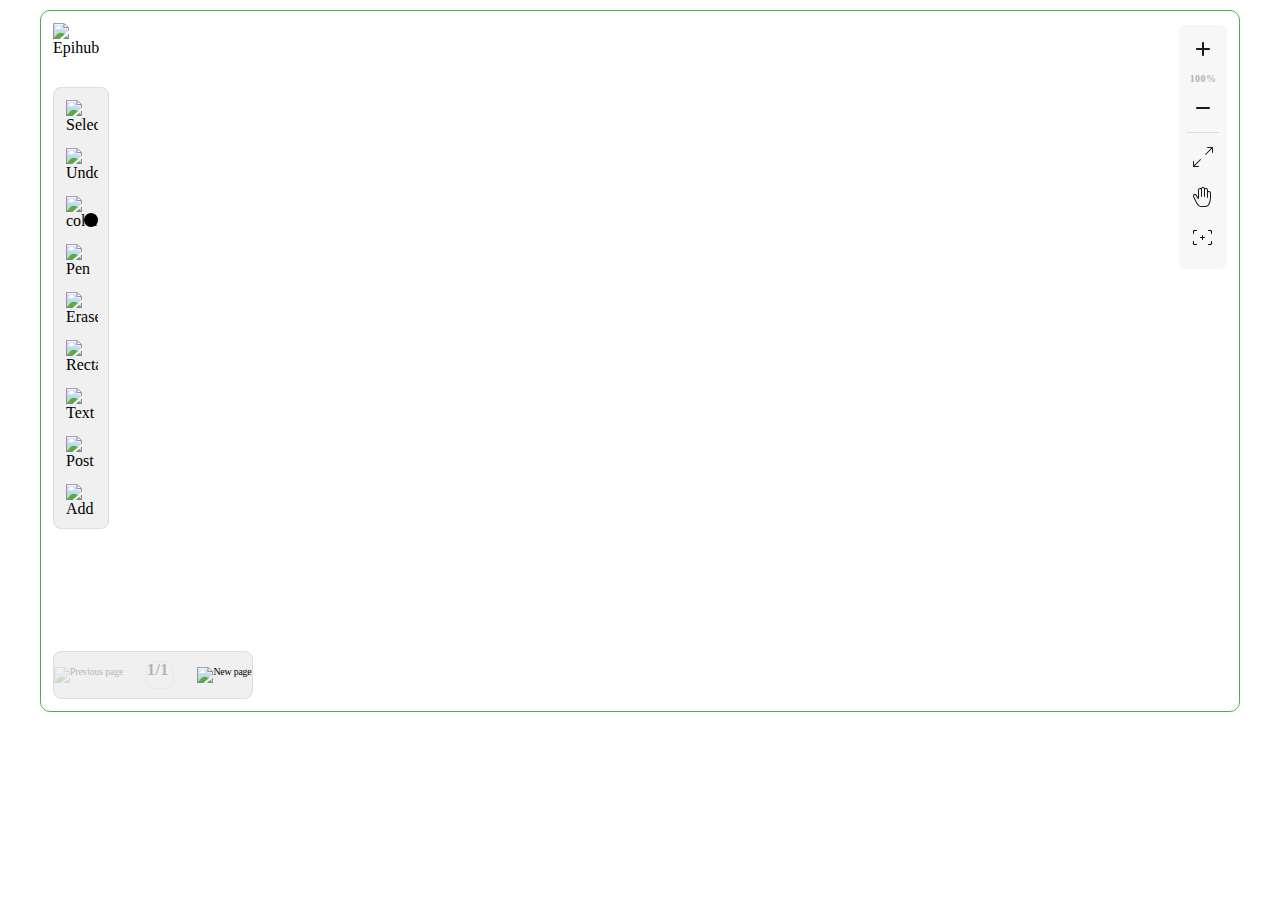
==== commit 92f33a37: "api key" ====
--- a/changed.html
+++ b/changed.html
@@ -748,9 +748,9 @@
         sendUserPointer: false,
         showUserPointers: true,
         enableContextMenu: true,
-        apiKey: '43ec6187-86f9-4eda-92d9-5fb88fd98d5f',
+        apiKey: 'awwapp-api-key',
         boardLink: 'u4rjlby3dkih8',
-        userId: 'test_user_id'
+        userId: '5f5fb6b0f6a7c26b1eb013f0'
     });
     initToolbar();
 </script>
--- a/changed/toolbar_style.css
+++ b/changed/toolbar_style.css
@@ -16,153 +16,124 @@
 add .is-pro css class on element to add pro badge
 element must have position: relative;
 */
-  background: white;
-}
+  background: white; }
 .aww html {
   box-sizing: border-box;
   -ms-text-size-adjust: 100%;
   /* 1 */
   -webkit-text-size-adjust: 100%;
-  /* 1 */
-}
+  /* 1 */ }
 .aww *,
 .aww *:before,
 .aww *:after {
-  box-sizing: inherit;
-}
+  box-sizing: inherit; }
 .aww body {
   overflow-x: hidden;
-  margin: 0;
-}
+  margin: 0; }
 .aww article,
 .aww aside,
 .aww footer,
 .aww header,
 .aww nav,
 .aww section {
-  display: block;
-}
+  display: block; }
 .aww figcaption,
 .aww figure,
 .aww main {
   /* 1 */
-  display: block;
-}
+  display: block; }
 .aww figure {
-  margin: 1em 2em;
-}
+  margin: 1em 2em; }
 .aww hr {
   box-sizing: content-box;
   /* 1 */
   height: 0;
   /* 1 */
   overflow: visible;
-  /* 2 */
-}
+  /* 2 */ }
 .aww pre,
 .aww code,
 .aww kbd,
 .aww samp {
-  font-size: 1em;
-}
+  font-size: 1em; }
 .aww a {
   background-color: transparent;
   /* 1 */
   -webkit-text-decoration-skip: objects;
-  /* 2 */
-}
+  /* 2 */ }
 .aww abbr[title] {
   border-bottom: none;
   /* 1 */
   text-decoration: underline;
   /* 2 */
   text-decoration: underline dotted;
-  /* 2 */
-}
+  /* 2 */ }
 .aww b,
 .aww strong {
-  font-weight: inherit;
-}
+  font-weight: inherit; }
 .aww b,
 .aww strong {
-  font-weight: bolder;
-}
+  font-weight: bolder; }
 .aww dfn {
-  font-style: italic;
-}
+  font-style: italic; }
 .aww small {
-  font-size: 80%;
-}
+  font-size: 80%; }
 .aww sub,
 .aww sup {
   font-size: 75%;
   line-height: 0;
   position: relative;
-  vertical-align: baseline;
-}
+  vertical-align: baseline; }
 .aww sub {
-  bottom: -0.25em;
-}
+  bottom: -0.25em; }
 .aww sup {
-  top: -0.5em;
-}
+  top: -0.5em; }
 .aww audio,
 .aww video {
-  display: inline-block;
-}
+  display: inline-block; }
 .aww audio:not([controls]) {
   display: none;
-  height: 0;
-}
+  height: 0; }
 .aww img {
-  border-style: none;
-}
+  border-style: none; }
 .aww svg {
   fill: currentColor;
   /* 1 */
   vertical-align: middle;
-  /* 2 */
-}
+  /* 2 */ }
 .aww svg:not(:root) {
-  overflow: hidden;
-}
+  overflow: hidden; }
 .aww button,
 .aww input,
 .aww optgroup,
 .aww select,
 .aww textarea {
-  margin: 0;
-}
+  margin: 0; }
 .aww button,
 .aww input {
   /* 1 */
-  overflow: visible;
-}
+  overflow: visible; }
 .aww button,
 .aww select {
   /* 1 */
-  text-transform: none;
-}
+  text-transform: none; }
 .aww button,
 .aww html [type="button"],
 .aww [type="reset"],
 .aww [type="submit"] {
   -webkit-appearance: button;
-  /* 2 */
-}
+  /* 2 */ }
 .aww button::-moz-focus-inner,
 .aww [type="button"]::-moz-focus-inner,
 .aww [type="reset"]::-moz-focus-inner,
 .aww [type="submit"]::-moz-focus-inner {
   border-style: none;
-  padding: 0;
-}
+  padding: 0; }
 .aww button:-moz-focusring,
 .aww [type="button"]:-moz-focusring,
 .aww [type="reset"]:-moz-focusring,
 .aww [type="submit"]:-moz-focusring {
-  outline: 1px dotted ButtonText;
-}
+  outline: 1px dotted ButtonText; }
 .aww legend {
   box-sizing: border-box;
   /* 1 */
@@ -175,107 +146,80 @@
   padding: 0;
   /* 3 */
   white-space: normal;
-  /* 1 */
-}
+  /* 1 */ }
 .aww progress {
   display: inline-block;
   /* 1 */
   vertical-align: baseline;
-  /* 2 */
-}
+  /* 2 */ }
 .aww textarea {
-  overflow: auto;
-}
+  overflow: auto; }
 .aww [type="checkbox"],
 .aww [type="radio"] {
   box-sizing: border-box;
   /* 1 */
   padding: 0;
-  /* 2 */
-}
+  /* 2 */ }
 .aww [type="number"]::-webkit-inner-spin-button,
 .aww [type="number"]::-webkit-outer-spin-button {
-  height: auto;
-}
+  height: auto; }
 .aww [type="search"] {
   -webkit-appearance: textfield;
   /* 1 */
   outline-offset: -2px;
-  /* 2 */
-}
+  /* 2 */ }
 .aww [type="search"]::-webkit-search-cancel-button,
 .aww [type="search"]::-webkit-search-decoration {
-  -webkit-appearance: none;
-}
+  -webkit-appearance: none; }
 .aww ::-webkit-file-upload-button {
   -webkit-appearance: button;
   /* 1 */
   font: inherit;
-  /* 2 */
-}
+  /* 2 */ }
 .aww details,
 .aww menu {
-  display: block;
-}
+  display: block; }
 .aww summary {
-  display: list-item;
-}
+  display: list-item; }
 .aww canvas {
-  display: inline-block;
-}
+  display: inline-block; }
 .aww template {
-  display: none;
-}
+  display: none; }
 .aww [hidden] {
-  display: none;
-}
+  display: none; }
 .aww body {
   font-family: "Lato", sans-serif;
   position: relative;
   overflow: hidden !important;
   -ms-touch-action: none;
-  touch-action: none;
-}
+  touch-action: none; }
 .aww .wrapper-for-fullscreen {
-  background: url("https://awwapp.com/static/site/app-assets/bg.svg") #f9f9f9
-    repeat;
+  background: url("http://127.0.0.1:3000/static/site/app-assets/bg.svg") #f9f9f9 repeat;
   background-size: 40px 40px;
   width: 100%;
-  height: 100%;
-}
+  height: 100%; }
 .aww .bottom-notif-ad {
-  bottom: 130px !important;
-}
+  bottom: 130px !important; }
 @media (min-width: 30em) {
-  .aww html,
-  .aww body {
+  .aww html, .aww body {
     width: 100%;
-    height: 100%;
-  }
-}
+    height: 100%; } }
 @media (max-width: 29.9375em) {
-  .aww html,
-  .aww body {
+  .aww html, .aww body {
     width: 100%;
     height: 100%;
     width: 100vw;
-    height: 100vh;
-  }
-}
+    height: 100vh; } }
 .aww .logo__box {
   display: -ms-flexbox;
   display: flex;
-  margin-right: 15px;
-}
+  margin-right: 15px; }
 .aww .logo__box .loader {
-  display: none;
-}
+  display: none; }
 .aww .logo__box.is--loading .logo {
-  display: none;
-}
+  display: none; }
 .aww .logo__box.is--loading .loader {
-  display: block;
-}
+  display: block; }
 .aww .canvas {
   width: 100%;
   height: 100%;
@@ -283,132 +227,100 @@
   height: 100vh;
   z-index: 2;
   -ms-touch-action: none;
-  touch-action: none;
-}
+  touch-action: none; }
 .aww .cf:before,
 .aww .cf:after {
   content: " ";
   /* 1 */
   display: table;
-  /* 2 */
-}
+  /* 2 */ }
 .aww .cf:after {
-  clear: both;
-}
+  clear: both; }
 .aww .flex {
   display: -ms-flexbox;
-  display: flex;
-}
+  display: flex; }
 .aww .flex--middle {
   display: -ms-flexbox !important;
   display: flex !important;
   -ms-flex-pack: center;
   justify-content: center;
   -ms-flex-align: center;
-  align-items: center;
-}
+  align-items: center; }
 .aww .flex--top {
   display: -ms-flexbox !important;
   display: flex !important;
   -ms-flex-pack: center;
   justify-content: center;
   -ms-flex-align: start;
-  align-items: flex-start;
-}
+  align-items: flex-start; }
 .aww .flex--middleself {
   -ms-flex-item-align: center;
   -ms-grid-row-align: center;
-  align-self: center;
-}
+  align-self: center; }
 .aww .flex--topself {
   -ms-flex-item-align: start;
-  align-self: flex-start;
-}
+  align-self: flex-start; }
 @media (max-width: 29.9375em) {
   .aww .flex--middle {
     -ms-flex-direction: column;
-    flex-direction: column;
-  }
-}
+    flex-direction: column; } }
 .aww .flex--right {
   -ms-flex-pack: end;
-  justify-content: flex-end;
-}
+  justify-content: flex-end; }
 .aww .flex--start {
   -ms-flex-pack: start;
-  justify-content: flex-start;
-}
+  justify-content: flex-start; }
 .aww .flex--row {
   -ms-flex-direction: row;
-  flex-direction: row;
-}
+  flex-direction: row; }
 .aww .flex--column {
   -ms-flex-direction: column;
-  flex-direction: column;
-}
+  flex-direction: column; }
 .aww .flex--selfright {
-  margin-left: auto;
-}
+  margin-left: auto; }
+.aww .flex-spacebetween {
+  -ms-flex-pack: justify;
+  justify-content: space-between; }
 .aww .mr--1 {
-  margin-right: 10px !important;
-}
+  margin-right: 10px !important; }
 .aww .mr--2 {
-  margin-right: 20px !important;
-}
+  margin-right: 20px !important; }
 .aww .mr--3 {
-  margin-right: 30px !important;
-}
+  margin-right: 30px !important; }
 .aww .mr--4 {
-  margin-right: 40px !important;
-}
+  margin-right: 40px !important; }
 .aww .mr--5 {
-  margin-right: 50px !important;
-}
+  margin-right: 50px !important; }
 .aww .ml--1 {
-  margin-left: 10px !important;
-}
+  margin-left: 10px !important; }
 .aww .ml--2 {
-  margin-left: 20px !important;
-}
+  margin-left: 20px !important; }
 .aww .ml--3 {
-  margin-left: 30px !important;
-}
+  margin-left: 30px !important; }
 .aww .ml--4 {
-  margin-left: 40px !important;
-}
+  margin-left: 40px !important; }
 .aww .ml--5 {
-  margin-left: 50px !important;
-}
+  margin-left: 50px !important; }
 .aww .mt--1 {
-  margin-top: 10px !important;
-}
+  margin-top: 10px !important; }
 .aww .mt--2 {
-  margin-top: 20px !important;
-}
+  margin-top: 20px !important; }
 .aww .mt--3 {
-  margin-top: 30px !important;
-}
+  margin-top: 30px !important; }
 .aww .mt--4 {
-  margin-top: 40px !important;
-}
+  margin-top: 40px !important; }
 .aww .mt--5 {
-  margin-top: 50px !important;
-}
+  margin-top: 50px !important; }
 .aww .mb--1 {
-  margin-bottom: 10px !important;
-}
+  margin-bottom: 10px !important; }
 .aww .mb--2 {
-  margin-bottom: 20px !important;
-}
+  margin-bottom: 20px !important; }
 .aww .mb--3 {
-  margin-bottom: 30px !important;
-}
+  margin-bottom: 30px !important; }
 .aww .mb--4 {
-  margin-bottom: 40px !important;
-}
+  margin-bottom: 40px !important; }
 .aww .mb--5 {
-  margin-bottom: 50px !important;
-}
+  margin-bottom: 50px !important; }
 .aww .no--select {
   -webkit-touch-callout: none;
   -webkit-user-select: none;
@@ -418,673 +330,511 @@
   -webkit-touch-callout: none;
   -ms-text-size-adjust: none;
   -webkit-text-size-adjust: none;
-  -webkit-tap-highlight-color: rgba(0, 0, 0, 0);
-}
+  -webkit-tap-highlight-color: rgba(0, 0, 0, 0); }
 .aww .is--visible {
-  display: block;
-}
+  display: block; }
 .aww .is--visible-flex {
   display: -ms-flexbox;
-  display: flex;
-}
+  display: flex; }
 .aww .is--hidden {
-  display: none !important;
-}
+  display: none !important; }
 .aww .mobile--hidden {
   display: -ms-flexbox;
-  display: flex;
-}
+  display: flex; }
 @media (max-width: 29.9375em) {
   .aww .mobile--hidden {
-    display: none !important;
-  }
-}
+    display: none !important; } }
 .aww .mobile--only {
-  display: none !important;
-}
+  display: none !important; }
 @media (max-width: 29.9375em) {
   .aww .mobile--only {
     display: -ms-flexbox !important;
-    display: flex !important;
-  }
-}
+    display: flex !important; } }
 @media (max-width: 29.9375em) {
   .aww .mobile--centering {
     position: absolute;
     left: 50% !important;
     -ms-transform: translate(-50%, 0);
-    transform: translate(-50%, 0);
-  }
-}
+    transform: translate(-50%, 0); } }
 .aww .tablet--hidden {
   display: -ms-flexbox;
-  display: flex;
-}
+  display: flex; }
 @media (max-width: 59.9375em) {
   .aww .tablet--hidden {
-    display: none !important;
-  }
-}
+    display: none !important; } }
 .aww .tablet--only {
-  display: none !important;
-}
+  display: none !important; }
 @media (max-width: 59.9375em) {
   .aww .tablet--only {
     display: -ms-flexbox !important;
-    display: flex !important;
-  }
-}
+    display: flex !important; } }
 
 @keyframes fadeInUp {
   from {
     opacity: 0;
-    transform: translate3d(0, 30px, 0);
-  }
+    transform: translate3d(0, 30px, 0); }
   to {
     opacity: 1;
-    transform: none;
-  }
-}
+    transform: none; } }
 .aww .fadeInUp {
-  animation: fadeInUp 0.35s ease-in-out;
-}
+  animation: fadeInUp .350s ease-in-out; }
 
 @keyframes fadeOutDown {
   from {
-    opacity: 1;
-  }
+    opacity: 1; }
   to {
     opacity: 0;
-    transform: translate3d(0, 100%, 0);
-  }
-}
+    transform: translate3d(0, 100%, 0); } }
 .aww .fadeOutDown {
-  animation: fadeOutDown 0.35s ease-in-out;
-}
+  animation: fadeOutDown .350s ease-in-out; }
 .aww .fadeInUp--mobile {
-  animation: none;
-}
+  animation: none; }
 @media (max-width: 29.9375em) {
   .aww .fadeInUp--mobile {
-    animation: fadeInUp 0.35s ease-in-out;
-  }
-}
+    animation: fadeInUp .350s ease-in-out; } }
 .aww .fadeOutDown--mobile {
-  animation: none;
-}
+  animation: none; }
 @media (max-width: 29.9375em) {
   .aww .fadeOutDown--mobile {
-    animation: fadeOutDown 0.35s ease-in-out;
-  }
-}
+    animation: fadeOutDown .350s ease-in-out; } }
 
 @keyframes fadeInLeft {
   from {
     opacity: 0;
-    transform: translate3d(30px, 0, 0);
-  }
+    transform: translate3d(30px, 0, 0); }
   to {
     opacity: 1;
-    transform: none;
-  }
-}
+    transform: none; } }
 .aww .fadeInLeft {
-  animation: fadeInLeft 0.35s ease-in-out;
-}
+  animation: fadeInLeft .350s ease-in-out; }
 
 @keyframes fadeOutRight {
   from {
-    opacity: 1;
-  }
+    opacity: 1; }
   to {
     opacity: 0;
-    transform: translate3d(100%, 0, 0);
-  }
-}
+    transform: translate3d(100%, 0, 0); } }
 .aww .fadeOutRight {
-  animation: fadeOutRight 0.35s ease-in-out;
-}
+  animation: fadeOutRight .350s ease-in-out; }
 .aww .fadeInLeft--mobile {
-  animation: none;
-}
+  animation: none; }
 @media (max-width: 29.9375em) {
   .aww .fadeInLeft--mobile {
-    animation: fadeInLeft 0.35s ease-in-out;
-  }
-}
+    animation: fadeInLeft .350s ease-in-out; } }
 .aww .fadeOutRight--mobile {
-  animation: none;
-}
+  animation: none; }
 @media (max-width: 29.9375em) {
   .aww .fadeOutRight--mobile {
-    animation: fadeOutRight 0.35s ease-in-out;
-  }
-}
+    animation: fadeOutRight .350s ease-in-out; } }
 .aww .grid {
   display: -ms-flexbox;
   display: flex;
   -ms-flex-wrap: wrap;
   flex-wrap: wrap;
-  margin: 0 -4px;
-}
+  margin: 0 -4px; }
 @media (min-width: 60em) {
   .aww .grid {
-    margin: 0 -6px;
-  }
-}
+    margin: 0 -6px; } }
 .aww .grid__column {
   -ms-flex: 1;
   flex: 1;
   max-width: 100%;
-  padding: 8px 4px;
-}
+  padding: 8px 4px; }
 @media (min-width: 60em) {
   .aww .grid__column {
-    padding: 12px 6px;
-  }
-}
+    padding: 12px 6px; } }
 .aww .grid__column--1 {
   -ms-flex-preferred-size: 8.33333%;
   flex-basis: 8.33333%;
-  max-width: 8.33333%;
-}
+  max-width: 8.33333%; }
 .aww .grid__column--2 {
   -ms-flex-preferred-size: 16.66667%;
   flex-basis: 16.66667%;
-  max-width: 16.66667%;
-}
+  max-width: 16.66667%; }
 .aww .grid__column--3 {
   -ms-flex-preferred-size: 25%;
   flex-basis: 25%;
-  max-width: 25%;
-}
+  max-width: 25%; }
 .aww .grid__column--4 {
   -ms-flex-preferred-size: 33.33333%;
   flex-basis: 33.33333%;
-  max-width: 33.33333%;
-}
+  max-width: 33.33333%; }
 .aww .grid__column--5 {
   -ms-flex-preferred-size: 41.66667%;
   flex-basis: 41.66667%;
-  max-width: 41.66667%;
-}
+  max-width: 41.66667%; }
 .aww .grid__column--6 {
   -ms-flex-preferred-size: 50%;
   flex-basis: 50%;
-  max-width: 50%;
-}
+  max-width: 50%; }
 .aww .grid__column--7 {
   -ms-flex-preferred-size: 58.33333%;
   flex-basis: 58.33333%;
-  max-width: 58.33333%;
-}
+  max-width: 58.33333%; }
 .aww .grid__column--8 {
   -ms-flex-preferred-size: 66.66667%;
   flex-basis: 66.66667%;
-  max-width: 66.66667%;
-}
+  max-width: 66.66667%; }
 .aww .grid__column--9 {
   -ms-flex-preferred-size: 75%;
   flex-basis: 75%;
-  max-width: 75%;
-}
+  max-width: 75%; }
 .aww .grid__column--10 {
   -ms-flex-preferred-size: 83.33333%;
   flex-basis: 83.33333%;
-  max-width: 83.33333%;
-}
+  max-width: 83.33333%; }
 .aww .grid__column--11 {
   -ms-flex-preferred-size: 91.66667%;
   flex-basis: 91.66667%;
-  max-width: 91.66667%;
-}
+  max-width: 91.66667%; }
 .aww .grid__column--12 {
   -ms-flex-preferred-size: 100%;
   flex-basis: 100%;
-  max-width: 100%;
-}
+  max-width: 100%; }
 @media (min-width: 30em) {
   .aww .grid__column--1\@small {
     -ms-flex-preferred-size: 8.33333%;
     flex-basis: 8.33333%;
-    max-width: 8.33333%;
-  }
+    max-width: 8.33333%; }
   .aww .grid__column--2\@small {
     -ms-flex-preferred-size: 16.66667%;
     flex-basis: 16.66667%;
-    max-width: 16.66667%;
-  }
+    max-width: 16.66667%; }
   .aww .grid__column--3\@small {
     -ms-flex-preferred-size: 25%;
     flex-basis: 25%;
-    max-width: 25%;
-  }
+    max-width: 25%; }
   .aww .grid__column--4\@small {
     -ms-flex-preferred-size: 33.33333%;
     flex-basis: 33.33333%;
-    max-width: 33.33333%;
-  }
+    max-width: 33.33333%; }
   .aww .grid__column--5\@small {
     -ms-flex-preferred-size: 41.66667%;
     flex-basis: 41.66667%;
-    max-width: 41.66667%;
-  }
+    max-width: 41.66667%; }
   .aww .grid__column--6\@small {
     -ms-flex-preferred-size: 50%;
     flex-basis: 50%;
-    max-width: 50%;
-  }
+    max-width: 50%; }
   .aww .grid__column--7\@small {
     -ms-flex-preferred-size: 58.33333%;
     flex-basis: 58.33333%;
-    max-width: 58.33333%;
-  }
+    max-width: 58.33333%; }
   .aww .grid__column--8\@small {
     -ms-flex-preferred-size: 66.66667%;
     flex-basis: 66.66667%;
-    max-width: 66.66667%;
-  }
+    max-width: 66.66667%; }
   .aww .grid__column--9\@small {
     -ms-flex-preferred-size: 75%;
     flex-basis: 75%;
-    max-width: 75%;
-  }
+    max-width: 75%; }
   .aww .grid__column--10\@small {
     -ms-flex-preferred-size: 83.33333%;
     flex-basis: 83.33333%;
-    max-width: 83.33333%;
-  }
+    max-width: 83.33333%; }
   .aww .grid__column--11\@small {
     -ms-flex-preferred-size: 91.66667%;
     flex-basis: 91.66667%;
-    max-width: 91.66667%;
-  }
+    max-width: 91.66667%; }
   .aww .grid__column--12\@small {
     -ms-flex-preferred-size: 100%;
     flex-basis: 100%;
-    max-width: 100%;
-  }
-}
+    max-width: 100%; } }
 @media (min-width: 48em) {
   .aww .grid__column--1\@medium {
     -ms-flex-preferred-size: 8.33333%;
     flex-basis: 8.33333%;
-    max-width: 8.33333%;
-  }
+    max-width: 8.33333%; }
   .aww .grid__column--2\@medium {
     -ms-flex-preferred-size: 16.66667%;
     flex-basis: 16.66667%;
-    max-width: 16.66667%;
-  }
+    max-width: 16.66667%; }
   .aww .grid__column--3\@medium {
     -ms-flex-preferred-size: 25%;
     flex-basis: 25%;
-    max-width: 25%;
-  }
+    max-width: 25%; }
   .aww .grid__column--4\@medium {
     -ms-flex-preferred-size: 33.33333%;
     flex-basis: 33.33333%;
-    max-width: 33.33333%;
-  }
+    max-width: 33.33333%; }
   .aww .grid__column--5\@medium {
     -ms-flex-preferred-size: 41.66667%;
     flex-basis: 41.66667%;
-    max-width: 41.66667%;
-  }
+    max-width: 41.66667%; }
   .aww .grid__column--6\@medium {
     -ms-flex-preferred-size: 50%;
     flex-basis: 50%;
-    max-width: 50%;
-  }
+    max-width: 50%; }
   .aww .grid__column--7\@medium {
     -ms-flex-preferred-size: 58.33333%;
     flex-basis: 58.33333%;
-    max-width: 58.33333%;
-  }
+    max-width: 58.33333%; }
   .aww .grid__column--8\@medium {
     -ms-flex-preferred-size: 66.66667%;
     flex-basis: 66.66667%;
-    max-width: 66.66667%;
-  }
+    max-width: 66.66667%; }
   .aww .grid__column--9\@medium {
     -ms-flex-preferred-size: 75%;
     flex-basis: 75%;
-    max-width: 75%;
-  }
+    max-width: 75%; }
   .aww .grid__column--10\@medium {
     -ms-flex-preferred-size: 83.33333%;
     flex-basis: 83.33333%;
-    max-width: 83.33333%;
-  }
+    max-width: 83.33333%; }
   .aww .grid__column--11\@medium {
     -ms-flex-preferred-size: 91.66667%;
     flex-basis: 91.66667%;
-    max-width: 91.66667%;
-  }
+    max-width: 91.66667%; }
   .aww .grid__column--12\@medium {
     -ms-flex-preferred-size: 100%;
     flex-basis: 100%;
-    max-width: 100%;
-  }
-}
+    max-width: 100%; } }
 @media (min-width: 60em) {
   .aww .grid__column--1\@large {
     -ms-flex-preferred-size: 8.33333%;
     flex-basis: 8.33333%;
-    max-width: 8.33333%;
-  }
+    max-width: 8.33333%; }
   .aww .grid__column--2\@large {
     -ms-flex-preferred-size: 16.66667%;
     flex-basis: 16.66667%;
-    max-width: 16.66667%;
-  }
+    max-width: 16.66667%; }
   .aww .grid__column--3\@large {
     -ms-flex-preferred-size: 25%;
     flex-basis: 25%;
-    max-width: 25%;
-  }
+    max-width: 25%; }
   .aww .grid__column--4\@large {
     -ms-flex-preferred-size: 33.33333%;
     flex-basis: 33.33333%;
-    max-width: 33.33333%;
-  }
+    max-width: 33.33333%; }
   .aww .grid__column--5\@large {
     -ms-flex-preferred-size: 41.66667%;
     flex-basis: 41.66667%;
-    max-width: 41.66667%;
-  }
+    max-width: 41.66667%; }
   .aww .grid__column--6\@large {
     -ms-flex-preferred-size: 50%;
     flex-basis: 50%;
-    max-width: 50%;
-  }
+    max-width: 50%; }
   .aww .grid__column--7\@large {
     -ms-flex-preferred-size: 58.33333%;
     flex-basis: 58.33333%;
-    max-width: 58.33333%;
-  }
+    max-width: 58.33333%; }
   .aww .grid__column--8\@large {
     -ms-flex-preferred-size: 66.66667%;
     flex-basis: 66.66667%;
-    max-width: 66.66667%;
-  }
+    max-width: 66.66667%; }
   .aww .grid__column--9\@large {
     -ms-flex-preferred-size: 75%;
     flex-basis: 75%;
-    max-width: 75%;
-  }
+    max-width: 75%; }
   .aww .grid__column--10\@large {
     -ms-flex-preferred-size: 83.33333%;
     flex-basis: 83.33333%;
-    max-width: 83.33333%;
-  }
+    max-width: 83.33333%; }
   .aww .grid__column--11\@large {
     -ms-flex-preferred-size: 91.66667%;
     flex-basis: 91.66667%;
-    max-width: 91.66667%;
-  }
+    max-width: 91.66667%; }
   .aww .grid__column--12\@large {
     -ms-flex-preferred-size: 100%;
     flex-basis: 100%;
-    max-width: 100%;
-  }
-}
+    max-width: 100%; } }
 @media (min-width: 70em) {
   .aww .grid__column--1\@xlarge {
     -ms-flex-preferred-size: 8.33333%;
     flex-basis: 8.33333%;
-    max-width: 8.33333%;
-  }
+    max-width: 8.33333%; }
   .aww .grid__column--2\@xlarge {
     -ms-flex-preferred-size: 16.66667%;
     flex-basis: 16.66667%;
-    max-width: 16.66667%;
-  }
+    max-width: 16.66667%; }
   .aww .grid__column--3\@xlarge {
     -ms-flex-preferred-size: 25%;
     flex-basis: 25%;
-    max-width: 25%;
-  }
+    max-width: 25%; }
   .aww .grid__column--4\@xlarge {
     -ms-flex-preferred-size: 33.33333%;
     flex-basis: 33.33333%;
-    max-width: 33.33333%;
-  }
+    max-width: 33.33333%; }
   .aww .grid__column--5\@xlarge {
     -ms-flex-preferred-size: 41.66667%;
     flex-basis: 41.66667%;
-    max-width: 41.66667%;
-  }
+    max-width: 41.66667%; }
   .aww .grid__column--6\@xlarge {
     -ms-flex-preferred-size: 50%;
     flex-basis: 50%;
-    max-width: 50%;
-  }
+    max-width: 50%; }
   .aww .grid__column--7\@xlarge {
     -ms-flex-preferred-size: 58.33333%;
     flex-basis: 58.33333%;
-    max-width: 58.33333%;
-  }
+    max-width: 58.33333%; }
   .aww .grid__column--8\@xlarge {
     -ms-flex-preferred-size: 66.66667%;
     flex-basis: 66.66667%;
-    max-width: 66.66667%;
-  }
+    max-width: 66.66667%; }
   .aww .grid__column--9\@xlarge {
     -ms-flex-preferred-size: 75%;
     flex-basis: 75%;
-    max-width: 75%;
-  }
+    max-width: 75%; }
   .aww .grid__column--10\@xlarge {
     -ms-flex-preferred-size: 83.33333%;
     flex-basis: 83.33333%;
-    max-width: 83.33333%;
-  }
+    max-width: 83.33333%; }
   .aww .grid__column--11\@xlarge {
     -ms-flex-preferred-size: 91.66667%;
     flex-basis: 91.66667%;
-    max-width: 91.66667%;
-  }
+    max-width: 91.66667%; }
   .aww .grid__column--12\@xlarge {
     -ms-flex-preferred-size: 100%;
     flex-basis: 100%;
-    max-width: 100%;
-  }
-}
+    max-width: 100%; } }
 @media (min-width: 90em) {
   .aww .grid__column--1\@xxlarge {
     -ms-flex-preferred-size: 8.33333%;
     flex-basis: 8.33333%;
-    max-width: 8.33333%;
-  }
+    max-width: 8.33333%; }
   .aww .grid__column--2\@xxlarge {
     -ms-flex-preferred-size: 16.66667%;
     flex-basis: 16.66667%;
-    max-width: 16.66667%;
-  }
+    max-width: 16.66667%; }
   .aww .grid__column--3\@xxlarge {
     -ms-flex-preferred-size: 25%;
     flex-basis: 25%;
-    max-width: 25%;
-  }
+    max-width: 25%; }
   .aww .grid__column--4\@xxlarge {
     -ms-flex-preferred-size: 33.33333%;
     flex-basis: 33.33333%;
-    max-width: 33.33333%;
-  }
+    max-width: 33.33333%; }
   .aww .grid__column--5\@xxlarge {
     -ms-flex-preferred-size: 41.66667%;
     flex-basis: 41.66667%;
-    max-width: 41.66667%;
-  }
+    max-width: 41.66667%; }
   .aww .grid__column--6\@xxlarge {
     -ms-flex-preferred-size: 50%;
     flex-basis: 50%;
-    max-width: 50%;
-  }
+    max-width: 50%; }
   .aww .grid__column--7\@xxlarge {
     -ms-flex-preferred-size: 58.33333%;
     flex-basis: 58.33333%;
-    max-width: 58.33333%;
-  }
+    max-width: 58.33333%; }
   .aww .grid__column--8\@xxlarge {
     -ms-flex-preferred-size: 66.66667%;
     flex-basis: 66.66667%;
-    max-width: 66.66667%;
-  }
+    max-width: 66.66667%; }
   .aww .grid__column--9\@xxlarge {
     -ms-flex-preferred-size: 75%;
     flex-basis: 75%;
-    max-width: 75%;
-  }
+    max-width: 75%; }
   .aww .grid__column--10\@xxlarge {
     -ms-flex-preferred-size: 83.33333%;
     flex-basis: 83.33333%;
-    max-width: 83.33333%;
-  }
+    max-width: 83.33333%; }
   .aww .grid__column--11\@xxlarge {
     -ms-flex-preferred-size: 91.66667%;
     flex-basis: 91.66667%;
-    max-width: 91.66667%;
-  }
+    max-width: 91.66667%; }
   .aww .grid__column--12\@xxlarge {
     -ms-flex-preferred-size: 100%;
     flex-basis: 100%;
-    max-width: 100%;
-  }
-}
+    max-width: 100%; } }
 .aww .grid__column--shrink {
   -ms-flex: 0 1 auto;
-  flex: 0 1 auto;
-}
+  flex: 0 1 auto; }
 .aww .grid__column--middle {
   -ms-flex-item-align: center;
   -ms-grid-row-align: center;
-  align-self: center;
-}
+  align-self: center; }
 .aww .grid__column--bottom {
   -ms-flex-item-align: end;
-  align-self: flex-end;
-}
+  align-self: flex-end; }
 .aww .grid__column--baseline {
   -ms-flex-item-align: baseline;
-  align-self: baseline;
-}
+  align-self: baseline; }
 .aww .grid__column--stretch {
   -ms-flex-item-align: stretch;
   -ms-grid-row-align: stretch;
-  align-self: stretch;
-}
+  align-self: stretch; }
 .aww .grid--right {
   -ms-flex-pack: end;
-  justify-content: flex-end;
-}
+  justify-content: flex-end; }
 .aww .grid--center {
   -ms-flex-pack: center;
-  justify-content: center;
-}
+  justify-content: center; }
 .aww .grid--justify {
   -ms-flex-pack: justify;
-  justify-content: space-between;
-}
+  justify-content: space-between; }
 .aww .grid--space {
   -ms-flex-pack: distribute;
-  justify-content: space-around;
-}
+  justify-content: space-around; }
 .aww .grid--middle {
   -ms-flex-align: center;
-  align-items: center;
-}
+  align-items: center; }
 .aww .grid--bottom {
   -ms-flex-align: end;
-  align-items: flex-end;
-}
+  align-items: flex-end; }
 .aww .grid--stretch {
   -ms-flex-align: stretch;
-  align-items: stretch;
-}
+  align-items: stretch; }
 .aww .grid--stacked {
   -ms-flex-direction: column;
-  flex-direction: column;
-}
+  flex-direction: column; }
 .aww .grid--reversed {
   -ms-flex-direction: row-reverse;
-  flex-direction: row-reverse;
-}
+  flex-direction: row-reverse; }
 .aww .grid--reversed.aww .grid--stacked {
   -ms-flex-direction: column-reverse;
-  flex-direction: column-reverse;
-}
+  flex-direction: column-reverse; }
 @media (max-width: 47.9375em) {
   .aww .grid--stackable {
     -ms-flex-direction: column;
     flex-direction: column;
     -ms-flex-align: start !important;
-    align-items: flex-start !important;
-  }
+    align-items: flex-start !important; }
   .aww .grid--stackable > .aww .grid__column {
     -ms-flex-preferred-size: auto;
     flex-basis: auto;
-    max-width: 100%;
-  }
-}
+    max-width: 100%; } }
 .aww .grid--gapless {
-  margin: 0;
-}
+  margin: 0; }
 .aww .grid--gapless > .aww .grid__column {
-  padding: 0;
-}
+  padding: 0; }
 .aww .heading {
-  margin: 0;
-}
+  margin: 0; }
 .aww .paragraph {
-  margin: 0;
-}
+  margin: 0; }
 .aww .text--muted {
-  color: #b3b3b3;
-}
+  color: #b3b3b3; }
 .aww .h1 {
-  font-size: 20px;
-}
+  font-size: 20px; }
 .aww .h2 {
-  font-size: 18px;
-}
+  font-size: 18px; }
 .aww .h3 {
-  font-size: 16px;
-}
+  font-size: 16px; }
 .aww .h4 {
-  font-size: 14px;
-}
+  font-size: 14px; }
 .aww .h5 {
-  font-size: 12px;
-}
+  font-size: 12px; }
 .aww b,
 .aww strong {
-  font-weight: 700;
-}
+  font-weight: 700; }
 .aww hr {
   border: 0;
   color: #e1e1e1;
   background-color: #e1e1e1;
   height: 1px;
-  margin: 0;
-}
+  margin: 0; }
 .aww a {
-  color: #56c376;
-  text-decoration: none;
-}
+  color: #56C376;
+  text-decoration: none; }
 .aww a:hover {
-  color: #4cac6a;
-  text-decoration: underline;
-}
+  color: #4CAC6A;
+  text-decoration: underline; }
 .aww ul {
   list-style-type: none;
   padding: 0;
-  margin: 0;
-}
+  margin: 0; }
 .aww .button {
   color: #fff;
-  background-color: #56c376;
+  background-color: #56C376;
   position: relative;
   cursor: pointer;
   display: inline-block;
@@ -1095,254 +845,189 @@
   font-weight: 700;
   text-align: center;
   border-radius: 24px;
-  transition: 0.6s cubic-bezier(0.165, 0.84, 0.44, 1);
-}
-.aww .button:hover,
-.aww .button:focus,
-.aww .button:active {
+  transition: 0.6s cubic-bezier(0.165, 0.84, 0.44, 1); }
+.aww .button:hover, .aww .button:focus, .aww .button:active {
   color: #fff;
-  background-color: #4cac6a;
-  text-decoration: none !important;
-}
+  background-color: #4CAC6A;
+  text-decoration: none !important; }
 .aww .button--hollow {
-  color: #56c376;
-  border-color: #56c376;
+  color: #56C376;
+  border-color: #56C376;
   border-width: 1px;
   border-style: solid;
-  background-color: transparent;
-}
-.aww .button--hollow:hover,
-.aww .button--hollow:focus,
-.aww .button--hollow:active {
+  background-color: transparent; }
+.aww .button--hollow:hover, .aww .button--hollow:focus, .aww .button--hollow:active {
   color: #fff;
-  border-color: #56c376;
-}
+  border-color: #56C376; }
 .aww .button--hollow.aww .button--gray {
   color: #333333;
   border-color: #b3b3b3;
-  background-color: transparent;
-}
-.aww .button--hollow.aww .button--gray:hover,
-.aww .button--hollow.aww .button--gray:focus,
-.aww .button--hollow.aww .button--gray:active {
+  background-color: transparent; }
+.aww .button--hollow.aww .button--gray:hover, .aww .button--hollow.aww .button--gray:focus, .aww .button--hollow.aww .button--gray:active {
   color: #333333;
   border-color: #b3b3b3;
-  background-color: transparent;
-}
+  background-color: transparent; }
 .aww .button--hollow.aww .button--white {
   color: #fff;
   border-color: #fff;
-  background-color: transparent;
-}
-.aww .button--hollow.aww .button--white:hover,
-.aww .button--hollow.aww .button--white:focus,
-.aww .button--hollow.aww .button--white:active {
-  color: #56c376;
+  background-color: transparent; }
+.aww .button--hollow.aww .button--white:hover, .aww .button--hollow.aww .button--white:focus, .aww .button--hollow.aww .button--white:active {
+  color: #56C376;
   border-color: #fff;
-  background-color: #fff;
-}
+  background-color: #fff; }
 .aww .button--small {
   font-size: 14px;
   line-height: 40px;
   height: 40px;
-  padding: 0 20px;
-}
+  padding: 0 20px; }
 .aww .button--big {
   font-size: 14px;
   line-height: 48px;
   height: 48px;
-  padding: 0 20px;
-}
+  padding: 0 20px; }
 .aww .button--white {
-  color: #56c376;
-  background-color: #fff;
-}
-.aww .button--white:hover,
-.aww .button--white:focus,
-.aww .button--white:active {
-  color: #56c376;
-  background-color: #fff;
-}
+  color: #56C376;
+  background-color: #fff; }
+.aww .button--white:hover, .aww .button--white:focus, .aww .button--white:active {
+  color: #56C376;
+  background-color: #fff; }
 .aww .button--whitered {
   color: #f7412d;
-  background-color: #fff;
-}
-.aww .button--whitered:hover,
-.aww .button--whitered:focus,
-.aww .button--whitered:active {
+  background-color: #fff; }
+.aww .button--whitered:hover, .aww .button--whitered:focus, .aww .button--whitered:active {
   color: #f7412d;
-  background-color: #ebebeb;
-}
+  background-color: #EBEBEB; }
 .aww .button--error {
   color: #fff;
-  background-color: #d51a20;
-}
-.aww .button--error:hover,
-.aww .button--error:focus,
-.aww .button--error:active {
+  background-color: #D51A20; }
+.aww .button--error:hover, .aww .button--error:focus, .aww .button--error:active {
   color: #fff;
-  background-color: #d51a20;
-}
+  background-color: #D51A20; }
 .aww .button--close {
   color: #333333;
-  background-color: #ededed;
+  background-color: #EDEDED;
   width: 44px;
   height: 44px;
-  padding: 0;
-}
-.aww .button--close:hover,
-.aww .button--close:focus,
-.aww .button--close:active {
+  padding: 0; }
+.aww .button--close:hover, .aww .button--close:focus, .aww .button--close:active {
   color: #333333;
-  background-color: #e3e3e3;
+  background-color: #E3E3E3;
   width: 44px;
   height: 44px;
-  padding: 0;
-}
+  padding: 0; }
 .aww .button--closewhite {
-  color: #56c376;
+  color: #56C376;
   background-color: #fff;
   width: 44px;
   height: 44px;
   line-height: 44px;
-  padding: 0;
-}
-.aww .button--closewhite:hover,
-.aww .button--closewhite:focus,
-.aww .button--closewhite:active {
+  padding: 0; }
+.aww .button--closewhite:hover, .aww .button--closewhite:focus, .aww .button--closewhite:active {
   color: #000;
-  background-color: #e3e3e3;
+  background-color: #E3E3E3;
   width: 44px;
   height: 44px;
   line-height: 44px;
-  padding: 0;
-}
-.aww .button:disabled,
-.aww .button--disabled {
+  padding: 0; }
+.aww .button:disabled, .aww .button--disabled {
   cursor: default;
-  background: #c8edd5;
+  background: #C8EDD5;
   box-shadow: none;
   pointer-events: none;
-  background-image: none;
-}
+  background-image: none; }
 .aww .button__group {
   display: -ms-flexbox;
   display: flex;
   -ms-flex-pack: justify;
-  justify-content: space-between;
-}
+  justify-content: space-between; }
 .aww .input {
   font-size: 16px;
   height: 40px;
   padding: 0 16px;
   color: #b3b3b3;
   background-color: #fff;
-  border-color: #56c376;
+  border-color: #56C376;
   font-family: inherit;
   border-width: 1px;
   border-style: solid;
   border-color: #dddddd;
   border-radius: 8px;
   line-height: 1;
-  width: 100%;
-}
-.aww .input:hover,
-.aww .input:focus {
+  width: 100%; }
+.aww .input:hover, .aww .input:focus {
   outline: 0;
-  border-color: #e3e3e3;
+  border-color: #E3E3E3;
   color: #191919;
   background-color: #fff;
-  border-color: #56c376;
-}
+  border-color: #56C376; }
 .aww .input--big {
   font-size: 16px;
   height: 50px;
-  padding: 0 16px;
-}
+  padding: 0 16px; }
 .aww .input--white {
   color: #000;
-  background-color: #000;
-}
-.aww .input--white:hover,
-.aww .input--white:focus {
+  background-color: #000; }
+.aww .input--white:hover, .aww .input--white:focus {
   color: #000;
-  background-color: #000;
-}
+  background-color: #000; }
 .aww .input--readonly {
   color: #000;
-  background-color: #f8f8f8;
-}
-.aww .input--readonly:hover,
-.aww .input--readonly:focus {
+  background-color: #f8f8f8; }
+.aww .input--readonly:hover, .aww .input--readonly:focus {
   color: #000;
-  background-color: #f8f8f8;
-}
-.aww .input:disabled,
-.aww .input--disabled {
+  background-color: #f8f8f8; }
+.aww .input:disabled, .aww .input--disabled {
   outline: 0;
   background-color: #f8f8f8;
-  border-color: #e3e3e3;
+  border-color: #E3E3E3;
   cursor: default;
-  pointer-events: none;
-}
+  pointer-events: none; }
 .aww .input::-webkit-input-placeholder {
-  color: #b3b3b3;
-}
+  color: #b3b3b3; }
 .aww .input:-moz-placeholder {
-  color: #b3b3b3;
-}
+  color: #b3b3b3; }
 .aww .input::-moz-placeholder {
-  color: #b3b3b3;
-}
+  color: #b3b3b3; }
 .aww .input:-ms-input-placeholder {
-  color: #b3b3b3;
-}
+  color: #b3b3b3; }
 .aww .input__textarea {
   min-height: 80px;
   resize: none;
-  padding: 10px;
-}
+  padding: 10px; }
 .aww .input__dropgroup {
-  position: relative;
-}
+  position: relative; }
 .aww .input__group {
-  position: relative;
-}
+  position: relative; }
 .aww .input__tags {
   padding: 5px 5px 0 5px;
   height: auto !important;
-  min-height: 40px;
-}
+  min-height: 40px; }
 .aww .input__tags .tag {
   margin-bottom: 5px;
   float: left;
   height: 28px;
   line-height: 28px;
-  background: #56c376;
+  background: #56C376;
   color: #fff;
   margin-right: 5px;
-  padding: 0 5px 0 10px;
-}
+  padding: 0 5px 0 10px; }
 .aww .input__tags .tag img {
   float: right;
   margin-left: 5px;
   max-height: 28px;
   height: 28px;
   vertical-align: middle;
-  cursor: pointer;
-}
+  cursor: pointer; }
 .aww .input__tags--custom {
-  margin-bottom: 5px;
+  margin-bottoM: 5px;
   float: left;
   height: 28px;
   line-height: 28px;
   border: none;
   font-family: "Lato", sans-serif;
-  font-size: 16px;
-}
+  font-size: 16px; }
 .aww .input__tags--custom:focus {
-  outline: none;
-}
+  outline: none; }
 .aww .input__dropdown {
   display: none;
   position: absolute;
@@ -1351,56 +1036,44 @@
   border-radius: 8px;
   background-color: #fff;
   box-shadow: 0 4px 14px 0 rgba(0, 0, 0, 0.05);
-  z-index: 2;
-}
+  z-index: 2; }
 .aww .input__dropdown--list .item--email {
   cursor: pointer;
   padding: 10px 16px;
-  border-bottom: 1px solid #ebebeb;
-}
+  border-bottom: 1px solid #EBEBEB; }
 .aww .input__dropdown--list .item--email:last-child {
-  border-bottom: none;
-}
+  border-bottom: none; }
 .aww .input__dropdown--list .item--email:hover {
-  background: #ebebeb;
-}
+  background: #EBEBEB; }
 .aww .input__dropdown.is--visible {
-  display: block;
-}
+  display: block; }
 .aww .input.error {
-  border-color: #f33030;
-}
+  border-color: #f33030; }
 .aww #board-menus {
   -webkit-user-select: none;
   -moz-user-select: none;
   -o-user-select: none;
   -ms-user-select: none;
   user-select: none;
-  z-index: 2000;
-}
+  box-sizing: border-box;
+  z-index: 2000; }
 .aww #board-menus #collaborate-button {
-  border: 1px solid #fff;
-}
+  border: 1px solid #fff; }
 .aww #upload-via-url-parent {
-  min-width: 250px;
-}
+  min-width: 250px; }
 .aww .invisible {
   visibility: hidden;
-  opacity: 0;
-}
+  opacity: 0; }
 .aww .toolbar {
   background-color: #f0f0f0;
   border: 1px solid #dddddd;
   height: 48px;
-  border-radius: 8px;
-}
+  border-radius: 8px; }
 .aww .toolbar__box--bottom-right {
   pointer-events: none;
-  z-index: 100001;
-}
+  z-index: 100001; }
 .aww .toolbar__box--bottom-left {
-  z-index: 100001;
-}
+  z-index: 100001; }
 .aww .toolbar__box--top-left {
   position: absolute;
   z-index: 10;
@@ -1410,8 +1083,7 @@
   display: flex;
   -ms-flex-direction: row;
   flex-direction: row;
-  z-index: 200;
-}
+  z-index: 200; }
 .aww .toolbar__box--top-right {
   position: absolute;
   z-index: 10;
@@ -1421,19 +1093,16 @@
   display: flex;
   -ms-flex-direction: row;
   flex-direction: row;
-  z-index: 200;
-}
+  z-index: 200; }
 .aww .toolbar__box--middle-left {
   position: absolute;
   z-index: 10;
   left: 12px;
-  top: 76px;
-}
+  top: 76px; }
 .aww .toolbar__box--middle-center {
   position: absolute;
   z-index: 10;
-  top: 76px;
-}
+  top: 76px; }
 .aww .toolbar__box--middle-right {
   position: absolute;
   z-index: 10;
@@ -1442,14 +1111,12 @@
   display: -ms-flexbox;
   display: flex;
   -ms-flex-direction: column;
-  flex-direction: column;
-}
+  flex-direction: column; }
 .aww .toolbar__box--bottom-left {
   position: absolute;
   z-index: 10;
   left: 12px;
-  bottom: 12px;
-}
+  bottom: 12px; }
 .aww .toolbar__box--bottom-right {
   position: absolute;
   z-index: 10;
@@ -1460,8 +1127,7 @@
   -ms-flex-direction: column;
   flex-direction: column;
   -ms-flex-align: end;
-  align-items: flex-end;
-}
+  align-items: flex-end; }
 .aww .toolbar__box--bottom-center {
   position: absolute;
   z-index: 10;
@@ -1470,8 +1136,7 @@
   position: fixed;
   bottom: 12px;
   left: 50%;
-  transform: translate3d(-50%, 0, 0);
-}
+  transform: translate3d(-50%,0,0); }
 .aww .toolbar__button {
   pointer-events: all;
   cursor: pointer;
@@ -1482,7 +1147,7 @@
   -ms-flex-pack: center;
   justify-content: center;
   border-radius: 8px;
-  padding: 0 15px;
+  padding: 0 12px;
   position: relative;
   height: 48px;
   background-color: #f0f0f0;
@@ -1490,86 +1155,115 @@
   font-family: Lato, Arial, sans-serif;
   font-size: 14px;
   font-weight: bold;
-  color: #000;
-}
+  color: #000; }
 .aww .toolbar__button:hover {
-  background-color: #ebebeb;
-}
+  background-color: #EBEBEB; }
 .aww .toolbar__button--colored {
-  background-color: #56c376;
-  border-color: #56c376;
-  color: #fff;
-}
+  background-color: #56C376;
+  border-color: #56C376;
+  color: #fff; }
 .aww .toolbar__button--colored:hover {
-  background-color: #4cac6a;
-  border-color: #56c376;
-  color: #fff;
-}
+  background-color: #4CAC6A;
+  border-color: #56C376;
+  color: #fff; }
 .aww .toolbar__button--boxsm {
-  width: 48px;
-}
+  width: 48px; }
 .aww .toolbar__button--boxsm:hover {
-  width: 48px;
-}
+  width: 48px; }
 .aww .toolbar__button--rounded {
   border-radius: 40px;
   max-width: 50px;
-  max-height: 50px;
-}
+  max-height: 50px; }
 .aww .toolbar__button--icon {
   display: inline-block;
-  margin-right: 10px;
-}
+  margin-right: 10px; }
 .aww .toolbar__button--icon.is--last {
-  margin-right: 0;
-}
+  margin-right: 0; }
 .aww .toolbar__button--profile-icon {
   max-width: 24px;
   max-height: 24px;
-  border-radius: 50%;
-}
+  border-radius: 50%; }
 .aww .toolbar__button--icon-single {
   margin: 0;
-  max-width: 24px;
-}
+  max-width: 24px; }
+.aww .toolbar__button--wrapper {
+  background-color: #F7F7F7;
+  border: 1px #DDDDDD solid;
+  border-radius: 8px;
+  padding: 5px;
+  display: -ms-flexbox;
+  display: flex; }
 .aww .toolbar--colored {
-  background: #56c376;
-  border: #56c376;
-}
+  background: #56C376;
+  border: #56C376; }
 .aww .toolbar--vertical {
   width: 56px;
-  height: auto;
-}
+  height: auto; }
 .aww .toolbar--videocall {
   height: 48px;
   width: auto;
   position: absolute;
   pointer-events: all;
   right: 60px;
-  bottom: 0;
-}
+  bottom: 0; }
 .aww .toolbar--big {
-  height: 50px;
-}
+  height: 50px; }
 .aww .toolbar--mini {
   border: none;
-  width: 48px !important;
-}
+  width: 48px!important; }
 @media (max-width: 29.9375em) {
   .aww .toolbar--vertical {
-    width: 50px !important;
-  }
-}
+    width: 50px !important; } }
+
+@keyframes decreaseCounter {
+  0%, 100% {
+    color: #b3b3b3;
+    background-color: transparent; }
+  25%, 75% {
+    background-color: #E78081;
+    color: #fff;
+    border-color: #fff; } }
+
+@keyframes increaseCounter {
+  0%, 100% {
+    color: #b3b3b3;
+    background-color: transparent; }
+  25%, 75% {
+    background-color: #56C376;
+    color: #fff;
+    border-color: #fff; } }
+.aww .toolbar__counter {
+  display: -ms-flexbox;
+  display: flex;
+  position: absolute;
+  top: -2px;
+  right: -2px;
+  width: 22px;
+  height: 22px;
+  font-size: 10px;
+  border-radius: 100%;
+  color: #b3b3b3;
+  -ms-flex-pack: center;
+  justify-content: center;
+  -ms-flex-align: center;
+  align-items: center;
+  border: 2px transparent solid; }
+.aww .toolbar__counter--decrease {
+  animation: decreaseCounter 2s ease-in-out; }
+.aww .toolbar__counter--increase {
+  animation: increaseCounter 2s ease-in-out; }
+.aww .toolbar__counter--permanent-increase {
+  background-color: #56C376;
+  color: #fff;
+  border-color: #fff; }
 .aww .toolbar__board {
-  position: relative;
-}
+  position: relative; }
 .aww .toolbar__board--container {
   display: none;
   position: absolute;
   width: 230px;
   height: 165px;
-  top: 85%;
-}
+  top: 85%; }
 .aww .toolbar__board--popup {
   position: absolute;
   bottom: 0;
@@ -1579,28 +1273,24 @@
   border: solid 1px #f0eff0;
   background-color: #fafafa;
   padding: 10px;
-  z-index: 10;
-}
+  z-index: 10; }
 .aww .toolbar__board--popup p {
   color: #333333;
   margin-top: 0;
   margin-bottom: 4px;
   font-size: 11px;
-  line-height: 1.09;
-}
+  line-height: 1.09; }
 .aww .toolbar__board--popup span {
   color: #b3b3b3;
   font-size: 11px;
-  line-height: 1.09;
-}
+  line-height: 1.09; }
 .aww .toolbar__board--popup .toolbar__button {
   height: 20px;
   border-radius: 4px;
   margin-top: 14px;
   font-size: 11px;
   font-weight: bold;
-  line-height: 1.82;
-}
+  line-height: 1.82; }
 .aww .toolbar__board--temporary {
   height: 15px;
   padding: 0 5px;
@@ -1610,20 +1300,17 @@
   font-size: 10px;
   font-weight: bold;
   color: #b3b3b3;
-  position: relative;
-}
+  position: relative; }
 .aww .toolbar__board--temporary--off {
   border: 0;
   padding: 0;
-}
+  margin-left: -34px; }
 .aww .toolbar__board--temporary--wrapper {
   width: -webkit-max-content;
   width: -moz-max-content;
-  width: max-content;
-}
+  width: max-content; }
 .aww .toolbar__board--temporary--wrapper:hover .toolbar__board--container {
-  display: block;
-}
+  display: block; }
 .aww .toolbar__board--premium {
   display: none;
   -ms-flex-pack: center;
@@ -1639,45 +1326,40 @@
   background-color: #ffdd99;
   font-size: 10px;
   font-weight: bold;
-  color: #ffffff;
-}
+  color: #fff; }
 .aww .toolbar__board--premium img {
   width: 11.7px;
-  height: 10px;
-}
+  height: 10px; }
 .aww .toolbar__board--premium .toolbar__board--container {
   width: 200px;
   height: 88px;
   top: 65%;
-  left: -8%;
-}
+  left: -8%; }
 .aww .toolbar__board--premium:hover .toolbar__board--container {
-  display: block;
-}
+  display: block; }
+.aww .toolbar__board--export {
+  height: 100%;
+  padding: 10px 15px 10px 10px;
+  box-sizing: border-box; }
 .aww .toolbar__board--item {
   height: 48px;
-  padding: 10px 15px 10px 10px;
-}
+  padding: 10px 15px 10px 10px; }
 .aww .toolbar__board--item:first-of-type {
   padding: 10px 0 10px 15px;
   min-width: 200px;
   border-radius: 8px 0 0 8px;
   -ms-flex-align: start;
-  align-items: flex-start;
-}
+  align-items: flex-start; }
 .aww .toolbar__board--item:hover {
-  background: #ebebeb;
-}
+  background: #EBEBEB; }
 .aww .toolbar__board--item.is--editing {
   background: #fff;
-  border: 1px solid #56c376;
+  border: 1px solid #56C376;
   margin-left: -1px;
   margin-top: -1px;
-  height: 50px;
-}
+  height: 50px; }
 .aww .toolbar__board--item.is--editing .toolbar__board--drop {
-  border-right-color: transparent;
-}
+  border-right-color: transparent; }
 .aww .toolbar__board--name {
   margin-top: -5px;
   margin-left: -4px;
@@ -1690,29 +1372,23 @@
   text-overflow: ellipsis;
   pointer-events: none;
   padding: 0 3px;
-  border: 1px solid #e3e3e3;
+  border: 1px solid #E3E3E3;
   background: transparent;
-  border: 1px solid transparent;
-}
+  border: 1px solid transparent; }
 @media (max-width: 59.9375em) {
   .aww .toolbar__board--name {
     max-width: 140px;
-    width: 140px;
-  }
-}
+    width: 140px; } }
 .aww .toolbar__board--name[readonly] {
   color: #333333;
   background: transparent;
   border: 1px solid transparent;
   padding: 0 3px;
-  cursor: text;
-}
+  cursor: text; }
 .aww .toolbar__board--name[readonly]:hover {
-  border: 1px dashed #56c376;
-}
+  border: 1px dashed #56C376; }
 .aww .toolbar__board--name:focus {
-  outline: none;
-}
+  outline: none; }
 .aww .toolbar__board--info {
   width: -webkit-max-content;
   width: -moz-max-content;
@@ -1722,35 +1398,30 @@
   font-weight: 700;
   text-align: left;
   color: #b3b3b3;
-  margin-top: 2px;
-}
+  margin-top: 2px; }
 .aww .toolbar__board--drop {
   height: 28px;
   cursor: pointer;
   margin-left: 15px;
   padding-right: 15px;
-  border-right: 1px solid #dddddd;
-}
+  border-right: 1px solid #dddddd; }
 .aww .toolbar__board--button {
   font-size: 14px;
   font-weight: 700;
   line-height: 1;
   cursor: pointer;
-  white-space: nowrap;
-}
+  white-space: nowrap; }
+.aww .flash-message {
+  z-index: 6010; }
 .aww .is--disabled {
-  opacity: 0.25;
-}
+  opacity: 0.25; }
 .aww .tools__menu {
   padding: 7px;
   position: relative;
-  width: 100%;
-}
+  width: 100%; }
 @media (max-width: 29.9375em) {
   .aww .tools__menu {
-    padding: 4px;
-  }
-}
+    padding: 4px; } }
 .aww .tools__menu--inline {
   padding: 7px 15px;
   display: -ms-flexbox;
@@ -1758,95 +1429,67 @@
   -ms-flex-direction: row;
   flex-direction: row;
   margin: 0 -2px;
-  position: relative;
-}
+  position: relative; }
 @media (max-width: 29.9375em) {
   .aww .tools__menu--inline {
     width: 218px !important;
     -ms-flex-wrap: wrap;
-    flex-wrap: wrap;
-  }
-}
+    flex-wrap: wrap; } }
 .aww .tools__menu--inline .tools__item {
   margin: 0 2px;
-  position: static;
-}
+  position: static; }
 @media (max-width: 29.9375em) {
   .aww .tools__menu--inline {
     -ms-flex: 1 1 20%;
-    flex: 1 1 20%;
-  }
-}
+    flex: 1 1 20%; } }
 .aww .tools__menu--inlinefloat {
   padding: 7px 15px;
   display: block;
-  display: flow-root;
-}
+  display: flow-root; }
 .aww .tools__menu--inlinefloat .tools__item {
   margin-right: 4px;
   margin-bottom: 0;
-  float: left;
-}
+  float: left; }
 .aww .tools__menu--inlinefloat .tools__item:last-child {
-  margin-right: 0;
-}
+  margin-right: 0; }
 .aww .tools__menu--inlinefloat .tools__item:first-child {
-  margin-right: 4px !important;
-}
+  margin-right: 4px !important; }
 .aww .tools__menu--inlinefloat.wrap--2 .tools__item:nth-child(2n) {
-  margin-right: 0;
-}
+  margin-right: 0; }
 .aww .tools__menu--inlinefloat.wrap--4 .tools__item:nth-child(4n) {
-  margin-right: 0;
-}
+  margin-right: 0; }
 .aww .tools__menu--inlinefloat.wrap--6 .tools__item:nth-child(6n) {
-  margin-right: 0;
-}
+  margin-right: 0; }
 .aww .tools__menu--inlinefloat.wrap--8 .tools__item:nth-child(8n) {
-  margin-right: 0;
-}
+  margin-right: 0; }
 @media (max-width: 29.9375em) {
   .aww .tools__menu--inlinefloat.wrap--6 .tools__item:nth-child(3n) {
-    margin-right: 0;
-  }
+    margin-right: 0; }
   .aww .tools__menu--inlinefloat.wrap--8 .tools__item:nth-child(4n) {
-    margin-right: 0;
-  }
-}
-.aww .tools__menu--inlinefloat:before,
+    margin-right: 0; } }
+.aww .tools__menu--inlinefloat:before, .aww .tools__menu--inlinefloat:after {
+  content: " ";
+  display: table; }
 .aww .tools__menu--inlinefloat:after {
-  content: " ";
-  display: table;
-}
-.aww .tools__menu--inlinefloat:after {
-  clear: both;
-}
+  clear: both; }
 .aww .tools__menu--colors.tools__menu--inline {
-  margin: 0 -2px !important;
-}
+  margin: 0 -2px !important; }
 .aww .tools__menu--colors .tools__item {
-  margin: 0 2px;
-}
+  margin: 0 2px; }
 .aww .tools__menu--colors.tools__menu--inlinefloat .tools__item {
   margin-right: 4px;
-  margin-left: 0 !important;
-}
+  margin-left: 0 !important; }
 .aww .tools__menu--colors.tools__menu--inlinefloat .tools__item:first-child {
-  margin-right: 4px !important;
-}
+  margin-right: 4px !important; }
 .aww .tools__item {
   margin-top: 6px;
   position: relative;
-  border-radius: 8px;
-}
+  border-radius: 8px; }
 @media (max-width: 29.9375em) {
   .aww .tools__item {
-    position: initial;
-  }
-}
+    position: initial; } }
 .aww .tools__item:first-child {
-  margin-top: 0;
-}
+  margin-top: 0; }
 .aww .tools__item.has--dropdown > .tools__item--button::before {
   position: absolute;
   bottom: 4px;
@@ -1854,8 +1497,7 @@
   content: "";
   width: 5px;
   height: 6px;
-  background-image: url("https://awwapp.com/static/site/app-assets/ict-dropdown.svg");
-}
+  background-image: url("http://127.0.0.1:3000/static/site/app-assets/ict-dropdown.svg"); }
 .aww .tools__item--button {
   width: 42px;
   height: 42px;
@@ -1867,14 +1509,11 @@
   justify-content: center;
   -ms-flex-align: center;
   align-items: center;
-  position: relative;
-}
+  position: relative; }
 .aww .tools__item--button:hover {
-  background-color: #e3e3e3;
-}
+  background-color: #E3E3E3; }
 .aww .tools__item--button:hover .tools__popup {
-  display: block;
-}
+  display: block; }
 .aww .tools__item--button:hover:after {
   position: absolute;
   min-width: 76px;
@@ -1886,23 +1525,20 @@
   margin-left: -38px;
   z-index: 12;
   bottom: -24px;
-  left: 50%;
-}
+  left: 50%; }
 .aww .tools__item--button:hover[class*="has--tooltip"]:after {
   content: " " attr(data-tooltip) " ";
   color: #737373;
   background-color: #f0f0f0;
   border: solid 1px #dddddd;
   padding: 0 10px;
-  white-space: nowrap;
-}
+  white-space: nowrap; }
 .aww .tools__item--button:hover[class*="is--pro"]:after {
   content: "Pro tool";
   content: " " attr(data-tooltip) " ";
   color: #fff;
-  background-color: #56c376;
-  border: solid 1px #56c376;
-}
+  background-color: #56C376;
+  border: solid 1px #56C376; }
 .tools__menu--inline .aww .tools__item--button:hover:after {
   margin-left: 0;
   min-width: 76px;
@@ -1912,8 +1548,7 @@
   bottom: -16px;
   left: 50% !important;
   -ms-transform: translate(-50%, 0) !important;
-  transform: translate(-50%, 0) !important;
-}
+  transform: translate(-50%, 0) !important; }
 .aww .tools__item--button .picked__color {
   position: absolute;
   width: 14px;
@@ -1922,45 +1557,35 @@
   z-index: 11;
   bottom: 6px;
   right: 5px;
-  border-radius: 7px;
-}
+  border-radius: 7px; }
 .aww .tools__item--button .predefined__color {
   width: 22px;
   height: 22px;
-  border-radius: 11px;
-}
+  border-radius: 11px; }
 .aww .tools__item--button img {
   display: inline-block;
   padding: 5px;
   max-width: 42px;
   min-width: 42px;
   min-height: 42px;
-  max-height: 42px;
-}
+  max-height: 42px; }
 .aww .tools__item--button.is--selected {
-  background-color: #d6d6d6;
-}
+  background-color: #D6D6D6; }
 .aww .tools__item--button.is--disabled {
-  cursor: default;
-}
+  cursor: default; }
 .aww .tools__item--button.is--disabled:hover {
-  background-color: transparent;
-}
+  background-color: transparent; }
 .aww .tools__item--button.is--disabled img {
-  opacity: 0.25;
-}
+  opacity: 0.25; }
 .aww .tools__item .aww-toolbar-redo {
   margin-left: 58px;
   border-radius: 8px;
   position: absolute;
-  background-color: #f7f7f7;
-}
+  background-color: #F7F7F7; }
 .aww .tools__item .aww-toolbar-redo .redo-icon {
-  width: 24px;
-  height: 24px;
-  background: url("https://awwapp.com/static/site/app-assets/ict-redo.svg")
-    transparent no-repeat center center;
-}
+  width: 100%;
+  height: 100%;
+  background: url(/static/site/app-assets/ict-redo.svg) transparent no-repeat center center; }
 .aww .tools__bigtool {
   padding: 7px 15px;
   margin-bottom: 7px;
@@ -1969,29 +1594,25 @@
   -ms-flex-align: start;
   align-items: flex-start;
   -ms-flex-direction: column;
-  flex-direction: column;
-}
+  flex-direction: column; }
 .aww .tools__bigtool--stacked {
   -ms-flex-direction: row;
   flex-direction: row;
   -ms-flex-align: center;
-  align-items: center;
-}
+  align-items: center; }
 .aww .tools__bigtool--slider {
   display: -ms-flexbox;
   display: flex;
   -ms-flex-align: center;
   align-items: center;
   -ms-flex-direction: row;
-  flex-direction: row;
-}
+  flex-direction: row; }
 .aww .tools__bigtool--title {
   font-size: 12px;
   font-weight: 700;
   color: #b3b3b3;
   line-height: 1.5;
-  margin-bottom: 8px;
-}
+  margin-bottom: 8px; }
 .aww .tools__bigtool--value {
   width: 33px;
   height: 21px;
@@ -2002,14 +1623,12 @@
   line-height: 21px;
   font-weight: 700;
   margin-right: 10px;
-  float: left;
-}
+  float: left; }
 .aww .tools__bigtool--slide {
   position: relative;
   width: 220px;
   display: -ms-flexbox;
-  display: flex;
-}
+  display: flex; }
 .aww .tools__bigtool--slide img {
   width: 100%;
   -webkit-user-select: none;
@@ -2017,8 +1636,7 @@
   -o-user-select: none;
   -ms-user-select: none;
   user-select: none;
-  pointer-events: none;
-}
+  pointer-events: none; }
 .aww .tools__bigtool--slide .slide--dot {
   top: 50%;
   position: absolute;
@@ -2028,75 +1646,57 @@
   height: 24px;
   border-radius: 40px;
   border: 3px solid #f0f0f0;
-  cursor: pointer;
-}
+  cursor: pointer; }
 .aww .tools__bigtool--slide .slide--bg {
   width: 220px;
   height: 14px;
-  background-image: url("https://awwapp.com/static/site/app-assets/slider-background.svg");
-}
+  background-image: url("http://127.0.0.1:3000/static/site/app-assets/slider-background.svg"); }
 .aww .tools__bigtool--slide:hover .slide--bg {
-  background-image: url("https://awwapp.com/static/site/app-assets/slider-background-hover.svg");
-}
+  background-image: url("http://127.0.0.1:3000/static/site/app-assets/slider-background-hover.svg"); }
 .aww .tools__bigtool--input1 {
   -ms-flex-positive: 1;
   flex-grow: 1;
-  margin-right: 8px;
-}
+  margin-right: 8px; }
 .aww .tools__bigtool--justtext {
   cursor: pointer;
   font-size: 14px;
   font-weight: 700;
-  color: #b3b3b3;
-}
+  color: #b3b3b3; }
 .aww .tools__bigtool--justtext:hover {
-  color: #56c376;
-}
+  color: #56C376; }
 .aww .tools__bigtool--slider.is--inactive .tools__bigtool--value {
   background: none !important;
   border: solid 1px #cccccc;
   line-height: 19px;
   color: #cccccc;
-  cursor: default;
-}
+  cursor: default; }
 .aww .tools__bigtool--slider.is--inactive .tools__bigtool--slide .slide--dot {
-  background-color: #d9d9d9 !important;
-}
+  background-color: #d9d9d9 !important; }
 .aww .tools__bigtool--slider.is--inactive .tools__bigtool--slide .slide--bg {
-  background-image: url("https://awwapp.com/static/site/app-assets/slider-background.svg");
-}
+  background-image: url("http://127.0.0.1:3000/static/site/app-assets/slider-background.svg"); }
 .aww .tools__colorwheel {
   display: none;
   -ms-flex-pack: center;
   justify-content: center;
   -ms-flex-align: center;
   align-items: center;
-  padding: 20px 0;
-}
+  padding: 20px 0; }
 @media (max-width: 29.9375em) {
   .aww .tools__colorwheel {
     max-width: 184px;
     display: block;
-    margin: 0 auto;
-  }
-}
+    margin: 0 auto; } }
 .aww .tools__colorwheel--inner {
-  position: relative;
-}
+  position: relative; }
 @media (max-width: 29.9375em) {
   .aww .tools__colorwheel--inner {
-    max-width: 184px;
-  }
-}
+    max-width: 184px; } }
 .aww .tools__colorwheel--inner .color--spectre {
   width: 100%;
-  display: block;
-}
+  display: block; }
 @media (max-width: 29.9375em) {
   .aww .tools__colorwheel--inner .color--spectre {
-    max-width: 184px;
-  }
-}
+    max-width: 184px; } }
 .aww .tools__colorwheel--picker {
   cursor: pointer;
   border-radius: 9px;
@@ -2107,39 +1707,32 @@
   height: 18px;
   object-fit: contain;
   background-color: #fafafa;
-  box-shadow: 0 0 4px 0 rgba(0, 0, 0, 0.2), 0 0 1px 0 rgba(0, 0, 0, 0.3);
-}
+  box-shadow: 0 0 4px 0 rgba(0, 0, 0, 0.2), 0 0 1px 0 rgba(0, 0, 0, 0.3); }
 .aww .tools__colorwheel.is--visible {
   display: -ms-flexbox;
-  display: flex;
-}
+  display: flex; }
 .aww .tools__mini {
   padding: 8px;
-  background-color: #f7f7f7;
-}
+  background-color: #F7F7F7;
+  border-radius: 8px; }
 .aww .tools__mini--item {
   width: 32px;
   height: 32px;
-  margin-bottom: 8px;
-}
+  margin-bottom: 8px; }
 .aww .tools__mini--item:last-child {
-  margin-bottom: 0;
-}
+  margin-bottom: 0; }
 .aww .tools__mini--separator {
   width: 32px;
   height: 1px;
   background-color: #dedede;
-  margin-bottom: 8px;
-}
+  margin-bottom: 8px; }
 .aww .tools__mini--button {
   width: 32px;
   height: 32px;
   border-radius: 8px;
-  cursor: pointer;
-}
+  cursor: pointer; }
 .aww .tools__mini--button:hover {
-  background-color: #e3e3e3;
-}
+  background-color: #E3E3E3; }
 .aww .tools__mini--button:hover:after {
   position: absolute;
   min-width: 76px;
@@ -2152,30 +1745,25 @@
   z-index: 12;
   min-width: 58px;
   right: -5px;
-  margin-top: 30px;
-}
+  margin-top: 30px; }
 .aww .tools__mini--button:hover[class*="has--tooltip"]:after {
   content: " " attr(data-tooltip) " ";
   color: #737373;
   background-color: #f0f0f0;
   border: solid 1px #dddddd;
   padding: 0 10px;
-  white-space: nowrap;
-}
+  white-space: nowrap; }
 .aww .tools__mini--button.is--selected {
-  background-color: #d6d6d6;
-}
+  background-color: #D6D6D6; }
 .aww .tools__mini--text {
   font-size: 10px;
   font-weight: bold;
   letter-spacing: 0.4px;
   text-align: center;
   color: #b3b3b3;
-  margin-bottom: 8px;
-}
+  margin-bottom: 8px; }
 .aww .tools__mini--text:hover {
-  font-weight: normal;
-}
+  font-weight: normal; }
 .aww .tools__mini--text:hover:after {
   position: absolute;
   min-width: 76px;
@@ -2187,23 +1775,20 @@
   margin-left: -38px;
   z-index: 12;
   right: -5px;
-  margin-top: 20px;
-}
+  margin-top: 20px; }
 .aww .tools__mini--text:hover[class*="has--tooltip"]:after {
   content: " " attr(data-tooltip) " ";
   color: #737373;
   background-color: #f0f0f0;
   border: solid 1px #dddddd;
   padding: 0 10px;
-  white-space: nowrap;
-}
+  white-space: nowrap; }
 .aww .tools__tooltip {
   position: absolute;
   bottom: 2px;
   width: 100%;
   background: rgba(0, 0, 0, 0.1);
-  margin-left: -5px;
-}
+  margin-left: -5px; }
 .aww .tools__premium--button {
   margin-bottom: 13px;
   display: -ms-flexbox;
@@ -2216,11 +1801,9 @@
   height: 38px;
   border-radius: 7.1px;
   background-color: #ffc95f;
-  cursor: pointer;
-}
+  cursor: pointer; }
 .aww .tools__premium--button:hover {
-  background-color: #ffe2a9;
-}
+  background-color: #ffe2a9; }
 .aww .tools__premium--paragraph {
   margin-left: 9px;
   width: 99px;
@@ -2232,14 +1815,12 @@
   font-style: normal;
   letter-spacing: normal;
   color: #ffffff;
-  font-family: "Lato";
-}
+  font-family: 'Lato'; }
 .aww .tools__premium--paragraph.is--logged {
   width: 86px;
   height: 18px;
   font-size: 15px;
-  line-height: normal;
-}
+  line-height: normal; }
 .aww .tools__wrapper {
   display: -ms-flexbox;
   display: flex;
@@ -2249,15 +1830,13 @@
   justify-content: flex-end;
   position: absolute;
   top: 100%;
-  right: 0;
-}
+  right: 0; }
 .aww .tools__minimap {
   margin-right: 10px;
   border-radius: 8px;
-  position: relative;
-}
+  position: relative; }
 .aww .tools__minimap--button {
-  background-color: #f7f7f7;
+  background-color: #F7F7F7;
   width: 40px;
   height: 40px;
   border-radius: 8px;
@@ -2266,11 +1845,9 @@
   top: 0;
   right: 0;
   z-index: 4;
-  cursor: pointer;
-}
+  cursor: pointer; }
 .aww .tools__minimap--button:hover {
-  background-color: #e3e3e3;
-}
+  background-color: #E3E3E3; }
 .aww .tools__minimap--button:hover:after {
   position: absolute;
   min-width: 76px;
@@ -2282,56 +1859,45 @@
   margin-left: -38px;
   z-index: 12;
   bottom: -24px;
-  left: 50%;
-}
+  left: 50%; }
 .aww .tools__minimap--button:hover[class*="has--tooltip"]:after {
   content: " " attr(data-tooltip) " ";
   color: #737373;
   background-color: #f0f0f0;
-  border: solid 1px #dddddd;
-}
+  border: solid 1px #dddddd; }
 .aww .tools__minimap--visibility {
   width: 24px;
   height: 24px;
-  background: url("https://awwapp.com/static/site/app-assets/ic-show-map.svg")
-    transparent no-repeat center center;
-}
+  background: url("http://127.0.0.1:3000/static/site/app-assets/ic-show-map.svg") transparent no-repeat center center; }
 .aww .tools__minimap--visibility.is--open {
-  background: url("https://awwapp.com/static/site/app-assets/ic-hide-map.svg")
-    transparent no-repeat center center;
-}
+  background: url("http://127.0.0.1:3000/static/site/app-assets/ic-hide-map.svg") transparent no-repeat center center; }
 .aww .tools__minimap--map {
   position: absolute;
   top: 0;
-  right: 0;
-  background-color: #f7f7f7;
+  right: 50px;
+  background-color: #F7F7F7;
   z-index: 1;
   display: none;
   padding: 10px;
   height: 197px;
   width: 270px;
-  overflow: hidden;
-}
+  overflow: hidden; }
 .aww .tools__minimap--map.is--visible {
-  display: block;
-}
+  display: block; }
 .aww .tools__minimap--map canvas {
   display: block;
-  margin: 0 auto;
-}
+  margin: 0 auto; }
 .aww .tools__minimap--vframe {
   max-height: 197px;
   max-width: 270px;
   border: solid 1px #333333;
   background: transparent;
   position: absolute;
-  z-index: 60;
-}
+  z-index: 60; }
 .aww .tools__minimap--element {
   position: absolute;
-  background: #56c376;
-  opacity: 0.2;
-}
+  background: #56C376;
+  opacity: 0.2; }
 .aww .toolbox {
   display: none;
   position: absolute;
@@ -2343,76 +1909,100 @@
   padding: 5px;
   white-space: nowrap;
   z-index: 100;
-}
+  box-sizing: border-box; }
 @media (max-width: 29.9375em) {
   .aww .toolbox {
     top: 0;
-    left: 50px;
-  }
-}
+    left: 50px; } }
 .aww .toolbox--flexible {
   width: auto;
-  min-width: auto;
-}
+  min-width: auto; }
 .aww .toolbox.is--visible {
-  display: block;
-}
+  display: block; }
 .aww .toolbox__separator {
   height: 1px;
   border-radius: 0.5px;
   background-color: #dddddd;
-  margin: 4px 15px;
-}
+  margin: 4px 15px; }
 .aww .toolbox .is--erasers_disabled {
-  opacity: 0.25;
-}
+  opacity: 0.25; }
 .aww .pagination {
   display: -ms-flexbox;
   display: flex;
   -ms-flex-direction: row;
   flex-direction: row;
   line-height: 1;
-}
-.aww .pagination--current {
+  font-size: 9.9px;
+  letter-spacing: -0.2px; }
+.aww .pagination--numbers {
+  -ms-flex-direction: row !important;
+  flex-direction: row !important;
+  width: 28.3px;
+  height: 28.3px;
+  margin: 0 15px;
+  border-radius: 9.9px;
+  border: solid 0.7px #e8e7ef; }
+.aww .pagination--current, .aww .pagination--boards {
+  font-size: 11.3px;
+  letter-spacing: -0.23px;
+  color: #333333; }
+.aww .pagination .arrow {
+  -ms-flex-direction: row !important;
+  flex-direction: row !important;
+  cursor: pointer; }
+.aww .pagination .arrow--left--img, .aww .pagination .arrow--right--img {
+  display: block;
+  width: 29px;
+  height: 29px;
+  border-radius: 9.9px;
+  border: solid 0.6px #b3b3b3;
+  background: url("http://127.0.0.1:3000/static/site/app-assets/grey-arrow.svg") 50% 49%/9.1px 9.1px no-repeat #f0f0f0;
+  margin-right: 6px; }
+.aww .pagination .arrow--left--img:hover, .aww .pagination .arrow--right--img:hover {
+  border: solid 0.6px #3ec47a;
+  background-color: #c2ead4; }
+.aww .pagination .arrow--left--img:hover {
+  background-image: url("http://127.0.0.1:3000/static/site/app-assets/green-arrow-left.svg"); }
+.aww .pagination .arrow--right--img {
+  background-image: url("http://127.0.0.1:3000/static/site/app-assets/grey-arrow-right.svg");
+  margin-right: 0;
+  margin-left: 6px; }
+.aww .pagination .arrow--right--img:hover {
+  background-image: url("http://127.0.0.1:3000/static/site/app-assets/green-arrow.svg"); }
+.aww .pagination .arrow #unlock-icon {
+  height: 18px;
+  margin: 0 7px; }
+.aww .toolbar .pagination .pagination--current {
   font-size: 22px;
   font-weight: bold;
   letter-spacing: 0.4px;
-  color: #333333;
-}
-.aww .pagination--boards {
+  color: #333333; }
+.aww .toolbar .pagination .pagination--boards {
   font-size: 16px;
   font-weight: bold;
   letter-spacing: 0.4px;
   text-align: center;
-  color: #b3b3b3;
-}
-.aww .pagination--boards.current-page {
+  color: #b3b3b3; }
+.aww .toolbar .pagination .pagination--boards.current-page {
   color: #333333;
   background: transparent;
   border: 1px solid transparent;
   padding: 0 3px;
   cursor: text;
   outline: none;
-  font-family: "Lato", sans-serif;
-}
-.aww .pagination--boards.current-page:hover {
-  border: 1px dashed #56c376;
-}
-.aww .pagination .arrow {
-  cursor: pointer;
-}
-.aww .pagination .arrow--left {
-  margin-right: 8px;
-}
-.aww .pagination .arrow--right {
-  margin-left: 8px;
-}
+  font-family: "Lato", sans-serif; }
+.aww .toolbar .pagination .pagination--boards.current-page:hover {
+  border: 1px dashed #56C376; }
+.aww .toolbar .pagination .arrow {
+  cursor: pointer; }
+.aww .toolbar .pagination .arrow--left {
+  margin-right: 8px; }
+.aww .toolbar .pagination .arrow--right {
+  margin-left: 8px; }
 .aww #share-board-widget .modal__header {
-  padding-bottom: 22px;
-}
+  padding-bottom: 22px; }
 .aww #share-board-widget .mt--3 {
-  margin-top: 0px !important;
-}
+  margin-top: 0px !important; }
 .aww .modal {
   display: none;
   box-shadow: 0 4px 14px 0 rgba(0, 0, 0, 0.05);
@@ -2420,15 +2010,12 @@
   border-radius: 24px;
   z-index: 5000;
   max-height: 100%;
-  position: relative;
-}
+  position: relative; }
 .aww .modal.bg--dark {
-  background-color: #f7f7f7;
-}
+  background-color: #F7F7F7; }
 .aww .modal.is--visible {
   display: -ms-flexbox;
-  display: flex;
-}
+  display: flex; }
 .aww .modal__overlay {
   display: none;
   -ms-flex-pack: center;
@@ -2446,27 +2033,21 @@
   z-index: 4000;
   background-color: #191919;
   background-color: rgba(25, 25, 25, 0.6);
-  animation: showBg 0.35s ease-in-out;
-}
+  animation: showBg .350s ease-in-out; }
 
 @keyframes showBg {
   from {
-    opacity: 0;
-  }
+    opacity: 0; }
   to {
-    opacity: 1;
-  }
-}
+    opacity: 1; } }
 .aww .modal__overlay.is--visible {
   display: -ms-flexbox;
-  display: flex;
-}
+  display: flex; }
 .aww .modal__overlay .aww .modal.is--visible {
   display: -ms-flexbox;
   display: flex;
   -ms-flex-direction: column;
-  flex-direction: column;
-}
+  flex-direction: column; }
 .aww .modal__popup {
   display: none;
   position: absolute;
@@ -2480,27 +2061,22 @@
   -ms-flex-pack: center;
   justify-content: center;
   -ms-flex-align: center;
-  align-items: center;
-}
+  align-items: center; }
 .aww .modal__popup .button--close {
   position: absolute;
   right: 42px;
-  top: 46px;
-}
+  top: 46px; }
 .aww .modal__popup .aww .modal__content--qr {
   background: red;
   max-width: 320px;
   max-height: 320px;
   width: 100%;
-  display: block;
-}
+  display: block; }
 .aww .modal__popup.is--visible {
   display: -ms-flexbox;
-  display: flex;
-}
+  display: flex; }
 .aww .modal > * + *:last-of-type {
-  border-radius: 0 0 24px 24px;
-}
+  border-radius: 0 0 24px 24px; }
 .aww .modal__header {
   display: -ms-flexbox;
   display: flex;
@@ -2512,134 +2088,199 @@
   border-radius: 24px 24px 0 0;
   background: #fff;
   -ms-flex-negative: 0;
-  flex-shrink: 0;
-}
+  flex-shrink: 0; }
 @media (max-width: 47.9375em) {
   .aww .modal__header {
-    padding: 32px 32px 22px 32px;
-  }
-}
+    padding: 32px 32px 22px 32px; } }
 .aww .modal__header.vertical {
   -ms-flex-direction: column;
   flex-direction: column;
   -ms-flex-pack: start;
   justify-content: flex-start;
   -ms-flex-align: start;
-  align-items: flex-start;
-}
+  align-items: flex-start; }
 .aww .modal__header .button--close {
-  min-width: 44px;
-}
+  min-width: 44px; }
 .aww .modal__header--search .input--hsearch {
   width: 100%;
   line-height: 1;
   margin-right: 16px;
   height: 40px;
-  border: none;
+  border-radius: 24px;
+  border: 1px solid #CDCDCD;
   font-size: 16px;
   color: #191919;
   font-family: "Lato", sans-serif;
   padding-left: 40px;
-  background-image: url("https://awwapp.com/static/site/app-assets/search.svg");
+  background-image: url("http://127.0.0.1:3000/static/site/app-assets/search.svg");
   background-repeat: no-repeat;
-  background-position: 10px 12px;
-}
+  background-position: 10px 12px; }
 .aww .modal__header--search .input--hsearch:focus {
-  outline: none;
-}
+  outline: none; }
 .aww .modal__heading {
   font-size: 32px;
   font-weight: 400;
   color: #191919;
-  margin-right: 20px;
-}
+  margin-right: 20px; }
 .aww .modal__heading--micro {
   font-size: 14px;
   font-weight: bold;
   text-align: left;
   color: #b3b3b3;
-  margin-bottom: 10px;
-}
+  margin-bottom: 10px; }
 .aww .modal__subheading {
   font-weight: 400;
   font-size: 18px;
   color: #191919;
-  margin-top: 10px;
-}
+  margin-top: 10px; }
 .aww .modal__content {
   padding: 0 42px 0 42px;
   margin-bottom: 32px;
   -ms-flex: 1;
   flex: 1;
   overflow-y: auto;
-  overflow-x: hidden;
-}
+  overflow-x: hidden; }
 @media (max-width: 47.9375em) {
   .aww .modal__content {
     padding: 0 32px 0 32px;
-    overflow-y: auto;
-  }
-}
+    overflow-y: auto; } }
 .aww .modal__content.bg--dark {
-  background-color: #f7f7f7;
-  margin-top: 25px;
-}
+  background-color: #F7F7F7;
+  margin-top: 25px; }
 @media only screen and (max-height: 480px) {
   .aww .modal__content {
     overflow-y: auto;
-    overflow-x: hidden;
-  }
-}
+    overflow-x: hidden; } }
+.aww .modal .signup-widget .personal--plan {
+  -ms-flex-direction: row !important;
+  flex-direction: row !important;
+  margin: 5.1px 4px 17px;
+  width: 100%;
+  height: 40px;
+  border-radius: 7.7px;
+  border: solid 1.4px #ffc043;
+  background-color: #ffdd99; }
+.aww .modal .signup-widget .personal--plan img {
+  width: 17.9px;
+  height: 14.9px;
+  margin-right: 8px; }
+.aww .modal .signup-widget .personal--plan span {
+  font-size: 14.4px;
+  font-weight: bold;
+  line-height: 1.59;
+  color: #ffffff; }
+@media only screen and (max-width: 425px) {
+  .aww .modal .signup-widget .personal--plan span {
+    font-size: 12px; } }
+@media only screen and (max-width: 375px) {
+  .aww .modal .signup-widget .personal--plan span {
+    font-size: 11px; }
+  .aww .modal .signup-widget .personal--plan img {
+    margin-right: 4px; } }
+@media only screen and (max-width: 360px) {
+  .aww .modal .signup-widget .personal--plan span {
+    font-size: 10.6px; } }
+@media only screen and (max-width: 320px) {
+  .aww .modal .signup-widget .personal--plan span {
+    font-size: 9.56px; } }
+.aww .modal .slider-widget {
+  margin-bottom: 0; }
+.aww .modal .slider-widget .premium-feature {
+  margin-bottom: 19px;
+  -ms-flex-direction: column;
+  flex-direction: column;
+  padding: 10px 0 5px 22.5px;
+  border-radius: 7.7px;
+  border: solid 1.4px #ffc043;
+  background-color: #ffdd99; }
+@media only screen and (max-width: 425px) {
+  .aww .modal .slider-widget .premium-feature {
+    padding-left: 12.5px; } }
+@media only screen and (max-width: 375px) {
+  .aww .modal .slider-widget .premium-feature {
+    padding-left: 7px; } }
+.aww .modal .slider-widget .premium-feature--wrapper {
+  display: -ms-flexbox;
+  display: flex;
+  -ms-flex-align: center;
+  align-items: center; }
+@media only screen and (max-width: 425px) {
+  .aww .modal .slider-widget .premium-feature--wrapper {
+    -ms-flex-align: start;
+    align-items: flex-start; } }
+.aww .modal .slider-widget .premium-feature img {
+  width: 21.2px;
+  height: 14.9px;
+  margin-right: 12px; }
+.aww .modal .slider-widget .premium-feature__name, .aww .modal .slider-widget .premium-feature__info {
+  font-size: 14.4px;
+  font-weight: bold;
+  line-height: 1.39;
+  color: #ffffff; }
+.aww .modal .slider-widget .premium-feature__info {
+  line-height: 1.59;
+  margin: 0;
+  margin-top: 1px; }
+@media only screen and (max-width: 425px) {
+  .aww .modal .slider-widget .premium-feature__info {
+    font-size: 13px; } }
+@media only screen and (max-width: 375px) {
+  .aww .modal .slider-widget .premium-feature__info {
+    font-size: 12px; } }
+@media only screen and (max-width: 360px) {
+  .aww .modal .slider-widget .premium-feature__info {
+    font-size: 11.2px; } }
+@media only screen and (max-width: 320px) {
+  .aww .modal .slider-widget .premium-feature__info {
+    font-size: 10.2px; } }
+.aww .modal .slider-widget #main-button {
+  position: relative;
+  width: 163px;
+  height: 43px;
+  border-radius: 7.7px;
+  line-height: 43px; }
+.aww .modal .slider-widget .no--cc {
+  display: block;
+  width: 71px;
+  margin-left: auto;
+  margin-right: 40px;
+  font-size: 9.5px;
+  line-height: 1.59; }
 .aww .modal__footer {
   padding: 0 42px 42px 42px;
   -ms-flex-negative: 0;
-  flex-shrink: 0;
-}
+  flex-shrink: 0; }
 @media (max-width: 47.9375em) {
   .aww .modal__footer {
-    padding: 0 32px 32px 32px;
-  }
-}
+    padding: 0 32px 32px 32px; } }
 .aww .modal__footer.bg--dark {
-  background-color: #f7f7f7;
-}
+  background-color: #F7F7F7; }
 .aww .modal--share {
-  height: 470px;
-}
+  height: 470px; }
 .aww .modal--s {
   min-width: 560px;
-  max-width: 560px;
-}
+  max-width: 560px; }
 @media (min-width: 90em) {
   .aww .modal--s {
     min-width: 560px;
-    max-width: 560px;
-  }
-}
+    max-width: 560px; } }
 @media (max-width: 29.9375em) {
   .aww .modal--s {
     min-width: 320px;
     width: 98%;
     height: 98%;
     width: calc(100% - 12px);
-    height: calc(100% - 12px);
-  }
-}
+    height: calc(100% - 12px); } }
 .aww .modal--m {
-  max-width: 660px;
-}
+  max-width: 660px; }
 @media (min-width: 90em) {
   .aww .modal--m {
     min-width: 660px;
-    max-width: 660px;
-  }
-}
+    max-width: 660px; } }
 @media (max-width: 47.9375em) {
   .aww .modal--m {
     min-width: 480px;
-    max-width: 660px;
-  }
-}
+    max-width: 660px; } }
 @media (max-width: 29.9375em) {
   .aww .modal--m {
     min-width: 320px;
@@ -2647,130 +2288,53 @@
     width: 98%;
     height: 98%;
     width: calc(100% - 12px);
-    height: calc(100% - 12px);
-  }
-}
+    height: calc(100% - 12px); } }
 .aww .modal--l {
-  min-width: 860px;
-}
+  min-width: 860px; }
 @media (max-width: 29.9375em) {
   .aww .modal--l {
     min-width: 320px;
-    width: 100%;
-  }
-}
+    width: 100%; } }
 .aww .modal--boards {
-  width: auto;
-  max-height: 98%;
-}
-@media (min-width: 70em) {
-  .aww .modal--boards {
-    min-width: 838px;
-    max-width: 1400px;
-    min-height: 600px;
-  }
-}
-@media (min-width: 48em) and (max-width: 60em) {
-  .aww .modal--boards {
-    min-height: 600px;
-    min-width: 480px;
-  }
-}
-@media (max-width: 29.9375em) {
-  .aww .modal--boards {
-    min-width: 320px;
-    min-width: 320px;
-    width: 98%;
-    height: 98%;
-    width: calc(100% - 12px);
-    height: calc(100% - 12px);
-  }
-}
+  width: 80vw;
+  height: 98vh; }
 .aww .modal--templates {
   width: 80vw;
-  height: 98vh;
-}
+  height: 98vh; }
 .aww .modal__boards {
-  display: flow-root;
-}
+  display: -ms-grid;
+  display: grid;
+  -ms-grid-columns: (230px)[auto-fit];
+  grid-template-columns: repeat(auto-fit, 230px);
+  grid-gap: 2rem; }
 @media (max-height: 59.9375em) {
   .aww .modal__boards {
-    max-height: auto;
-  }
-}
+    max-height: auto; } }
 @media (max-width: 47.9375em) {
   .aww .modal__boards {
     margin-right: -32px;
     padding-right: 32px;
-  }
-}
-.aww .modal__boards:before,
-.aww .modal__boards:after {
-  content: " ";
-  display: table;
-}
-.aww .modal__boards:after {
-  clear: both;
-}
-.aww .modal__boards--item {
-  min-width: 230px;
-  width: 230px;
-  float: left;
-  margin-bottom: 32px;
-  margin-left: 32px;
-}
-.aww .modal__boards--item:first-child {
-  margin-left: 0;
-}
+    -ms-flex-pack: center;
+    justify-content: center; } }
 .aww .modal__boards--item.is--frozen {
-  opacity: 0.5;
-}
-@media (min-width: 70em) {
-  .aww .modal__boards--item:nth-child(4n + 1) {
-    clear: left;
-    margin-left: 0;
-  }
-}
-@media (min-width: 60em) and (max-width: 70em) {
-  .aww .modal__boards--item:nth-child(3n + 1) {
-    clear: left;
-    margin-left: 0;
-  }
-}
-@media (max-width: 59.9375em) {
-  .aww .modal__boards--item:nth-child(2n + 1) {
-    clear: left;
-    margin-left: 0;
-  }
-}
-@media (max-width: 47.9375em) {
-  .aww .modal__boards--item:nth-child(n + 1) {
-    clear: left;
-    margin-left: 0;
-  }
-}
+  opacity: 0.5; }
 .aww .modal__boards--image {
-  width: 230px;
   height: 174px;
   border-radius: 24px;
-  border: solid 1px #cdcdcd;
+  border: solid 1px #CDCDCD;
   cursor: pointer;
   margin-bottom: 12px;
   background: #fff;
   position: relative;
-  overflow: hidden;
-}
+  overflow: hidden; }
 .aww .modal__boards--image:hover {
-  border: solid 1px #56c376;
-}
+  border: solid 1px #56C376; }
 .aww .modal__boards--image.is--current {
-  border: solid 3px #56c376;
-}
+  border: solid 3px #56C376; }
 .aww .modal__boards--image::before {
   content: "" !important;
   display: block !important;
-  padding-bottom: 100% !important;
-}
+  padding-bottom: 100% !important; }
 .aww .modal__boards--image > img {
   position: absolute;
   height: auto;
@@ -2778,8 +2342,7 @@
   top: 50%;
   left: 50%;
   -ms-transform: translate(-50%, -50%);
-  transform: translate(-50%, -50%);
-}
+  transform: translate(-50%, -50%); }
 .aww .modal__boards--name {
   color: #333333;
   font-size: 16px;
@@ -2789,110 +2352,85 @@
   max-width: 150px;
   white-space: nowrap;
   overflow: hidden;
-  text-overflow: ellipsis;
-}
+  text-overflow: ellipsis; }
 .aww .modal__boards--name:focus {
-  outline: none;
-}
+  outline: none; }
 .aww .modal__boards--edited {
   font-size: 12px;
   line-height: 1.25;
   font-weight: 700;
   text-align: left;
   color: #b3b3b3;
-  max-width: 150px;
-}
+  max-width: 150px; }
 .aww .modal__boards--dropdown {
-  position: relative;
-}
+  position: relative; }
 .aww .modal__boards--dropdots {
   width: 17px;
   height: 17px;
   margin-top: 5px;
   border-radius: 8px;
-  cursor: pointer;
-}
+  cursor: pointer; }
 .aww .modal__boards--dropdots:hover {
-  background-color: #e3e3e3;
-}
+  background-color: #E3E3E3; }
 .aww .modal__templates {
-  display: flow-root;
-}
+  display: flow-root; }
 @media (max-height: 59.9375em) {
   .aww .modal__templates {
-    max-height: auto;
-  }
-}
+    max-height: auto; } }
 @media (max-width: 47.9375em) {
   .aww .modal__templates {
     margin-right: -32px;
-    padding-right: 32px;
-  }
-}
+    padding-right: 32px; } }
 .aww .modal__templates--tabs {
   width: 230px;
   max-width: 230px;
   margin-right: 30px;
-  float: left;
-}
+  float: left; }
 @media (max-width: 47.9375em) {
   .aww .modal__templates--content {
     display: -ms-flexbox;
     display: flex;
     -ms-flex-direction: column;
-    flex-direction: column;
-  }
+    flex-direction: column; }
   .aww .modal__templates--content .modal__templates--tabs {
     -ms-flex-preferred-size: auto;
     flex-basis: auto;
     max-width: 100%;
     width: auto !important;
     margin-bottom: 30px;
-    margin-right: 0;
-  }
-}
-.aww .modal__templates:before,
+    margin-right: 0; } }
+.aww .modal__templates:before, .aww .modal__templates:after {
+  content: " ";
+  display: table; }
 .aww .modal__templates:after {
-  content: " ";
-  display: table;
-}
-.aww .modal__templates:after {
-  clear: both;
-}
+  clear: both; }
 .aww .modal__templates--item {
   min-width: 230px;
   width: 230px;
   float: left;
   margin-bottom: 32px;
-  margin-right: 32px;
-}
+  margin-right: 32px; }
 @media (max-width: 59.9375em) {
   .aww .modal__templates--item {
     float: none;
-    margin: auto;
-  }
-}
+    margin: auto; } }
 .aww .modal__templates--image {
   width: 230px;
   height: 174px;
   border-radius: 24px;
-  border: solid 1px #cdcdcd;
+  border: solid 1px #CDCDCD;
   cursor: pointer;
   margin-bottom: 12px;
   position: relative;
-  overflow: hidden;
-}
+  overflow: hidden; }
 .aww .modal__templates--image:hover {
-  border: solid 1px #56c376;
-}
+  border: solid 1px #56C376; }
 .aww .modal__templates--image.is--current {
-  border: solid 3px #56c376;
-}
+  border: solid 3px #56C376; }
 .aww .modal__templates--image::before {
   content: "" !important;
   display: block !important;
-  padding-bottom: 100% !important;
-}
+  padding-bottom: 100% !important; }
 .aww .modal__templates--image > img {
   position: absolute;
   height: auto;
@@ -2900,8 +2438,7 @@
   top: 50%;
   left: 50%;
   -ms-transform: translate(-50%, -50%);
-  transform: translate(-50%, -50%);
-}
+  transform: translate(-50%, -50%); }
 .aww .modal__templates--name {
   color: #191919;
   font-size: 16px;
@@ -2911,81 +2448,61 @@
   max-width: 150px;
   white-space: nowrap;
   overflow: hidden;
-  text-overflow: ellipsis;
-}
+  text-overflow: ellipsis; }
 .aww .modal__templates--name:focus {
-  outline: none;
-}
+  outline: none; }
 .aww .modal__templates--edited {
   font-size: 12px;
   line-height: 1.25;
   font-weight: 700;
   text-align: left;
   color: #b3b3b3;
-  max-width: 150px;
-}
+  max-width: 150px; }
 .aww .modal__templates--dropdown {
-  position: relative;
-}
+  position: relative; }
 .aww .modal__templates--dropdots {
   width: 17px;
   height: 17px;
   margin-top: 5px;
   border-radius: 8px;
-  cursor: pointer;
-}
+  cursor: pointer; }
 .aww .modal__templates--dropdots:hover {
-  background-color: #b3b3b3;
-}
+  background-color: #b3b3b3; }
 .aww .modal__rotator {
   overflow: hidden;
-  display: flow-root;
-}
+  display: flow-root; }
 .aww .modal__rotator--stage {
   overflow: hidden;
-  transition: all 0.5s ease-in-out;
-}
+  transition: all 0.5s ease-in-out; }
 .aww .modal__rotator--item {
-  float: left;
-}
+  float: left; }
 .aww .modal__rotator--item .js-slide-desc {
-  margin-bottom: 20px;
-}
+  margin-bottom: 20px; }
 .aww .user--avatar {
   width: 22px;
   height: 22px;
   border-radius: 12px;
   overflow: hidden;
-  margin-right: 10px;
-}
+  margin-right: 10px; }
 .aww .user--avatar img {
   display: block;
-  width: 100%;
-}
+  width: 100%; }
 .aww .user--color-green {
-  color: #56c376;
-}
+  color: #56C376; }
 .aww .user--color-purple {
-  color: #9d1bb2;
-}
+  color: #9d1bb2; }
 .aww .user--color-orange {
-  color: #c46f3c;
-}
+  color: #c46f3c; }
 .aww .user--color-blue {
-  color: #1194f6;
-}
+  color: #1194f6; }
 .aww .user--color-red {
-  color: #f7412d;
-}
+  color: #f7412d; }
 .aww .user--color-yellow {
-  color: #ffc200;
-}
+  color: #ffc200; }
 .aww .user--color-magenta {
-  color: #ec1561;
-}
+  color: #ec1561; }
 .aww .user--color-brown {
-  color: #7a4c3a;
-}
+  color: #7a4c3a; }
 .aww .fields__item {
   border-radius: 8px;
   background-color: #ffffff;
@@ -3000,46 +2517,35 @@
   justify-content: center;
   -ms-flex-align: center;
   align-items: center;
-  display: flex;
-}
+  display: flex; }
 .aww .fields__item--inner {
   -ms-flex: 1;
   flex: 1;
-  text-align: center;
-}
+  text-align: center; }
 .aww .fields__item--inner .icon {
   height: 54px;
-  max-height: 54px;
-}
+  max-height: 54px; }
 .aww .fields__item--heading {
   margin-top: 10px;
   font-size: 16px;
   font-weight: bold;
   text-align: center;
-  color: #191919;
-}
+  color: #191919; }
 .aww .fields__item:hover {
-  cursor: pointer;
-}
+  cursor: pointer; }
 .aww .fields__item:hover .aww .fields__item--heading {
-  color: #56c376;
-}
+  color: #56C376; }
 .aww .fields__item:hover .aww .fields__item--inner .icon {
-  fill: #56c376;
-}
+  fill: #56C376; }
 .aww .fields__item.is--disabled {
-  opacity: 0.2;
-}
+  opacity: 0.2; }
 .aww .fields__item.is--disabled:hover {
-  cursor: initial;
-}
+  cursor: initial; }
 .aww .fields__item.is--disabled:hover .aww .fields__item--heading {
   color: initial;
-  cursor: default;
-}
+  cursor: default; }
 .aww .fields__item.is--disabled:hover .aww .fields__item--inner .icon {
-  fill: initial;
-}
+  fill: initial; }
 .aww .fields__popup {
   cursor: initial;
   position: absolute;
@@ -3052,32 +2558,26 @@
   width: 100%;
   width: calc(100% + 2px);
   z-index: 10;
-  padding: 10px 20px;
-}
+  padding: 10px 20px; }
 .aww .fields__popup .icon {
   height: 24px;
   width: auto;
   display: block;
   margin: 20px auto;
-  fill: #56c376;
-}
+  fill: #56C376; }
 .aww .fields__popup--item {
   text-align: center;
   padding: 12px;
   display: block;
   border-bottom: 1px solid #e6e6e6;
   cursor: pointer;
-  color: #191919;
-}
+  color: #191919; }
 .aww .fields__popup--item:hover {
-  color: #56c376;
-}
+  color: #56C376; }
 .aww .fields__popup--item:last-child {
-  border: none;
-}
+  border: none; }
 .aww .o-toggle {
-  display: none;
-}
+  display: none; }
 .aww .o-toggle + .o-toggle__button {
   outline: 0;
   display: inline-block;
@@ -3092,143 +2592,109 @@
   padding: 3px;
   background: #f0f0f0;
   border-radius: 12px;
-  transition: all 0.4s ease;
-}
-.aww .o-toggle + .o-toggle__button:after,
-.aww .o-toggle + .o-toggle__button:before {
+  transition: all .4s ease; }
+.aww .o-toggle + .o-toggle__button:after, .aww .o-toggle + .o-toggle__button:before {
   position: relative;
   display: block;
   content: "";
   width: 50%;
-  height: 100%;
-}
+  height: 100%; }
 .aww .o-toggle + .o-toggle__button:after {
   left: 0;
   border-radius: 50%;
   background: #fff;
-  transition: all 0.2s ease;
-}
+  transition: all .2s ease; }
 .aww .o-toggle + .o-toggle__button:before {
-  display: none;
-}
+  display: none; }
 .aww .o-toggle:checked + .o-toggle__button:after {
-  left: 50%;
-}
+  left: 50%; }
 .aww .o-toggle:checked + .o-toggle__button {
-  background: #56c376;
-}
+  background: #56C376; }
 .aww .styled-checkbox {
   position: absolute;
-  opacity: 0;
-}
+  opacity: 0; }
 .aww .styled-checkbox + label {
   position: relative;
   cursor: pointer;
-  padding: 0;
-}
+  padding: 0; }
 .aww .styled-checkbox + label:before {
-  content: "";
+  content: '';
   display: inline-block;
   vertical-align: text-top;
   width: 20px;
   height: 20px;
   background: #fff;
   border-radius: 4px;
-  border: solid 1px #333333;
-}
+  border: solid 1px #333333; }
 .aww .styled-checkbox:hover + label:before {
-  background: #ebebeb;
-  border: solid 1px #333333;
-}
+  background: #EBEBEB;
+  border: solid 1px #333333; }
 .aww .styled-checkbox:checked + label:before {
-  background: #56c376;
-  border: solid 1px #56c376;
-}
+  background: #56C376;
+  border: solid 1px #56C376; }
 .aww .styled-checkbox:disabled + label {
   color: #b8b8b8;
-  cursor: auto;
-}
+  cursor: auto; }
 .aww .styled-checkbox:disabled + label:before {
   box-shadow: none;
-  background: #ddd;
-}
+  background: #ddd; }
 .aww .styled-checkbox:checked + label:after {
-  content: "";
+  content: '';
   position: absolute;
   left: 5px;
   top: 9px;
   background: white;
   width: 2px;
   height: 2px;
-  box-shadow: 2px 0 0 white, 4px 0 0 white, 4px -2px 0 white, 4px -4px 0 white,
-    4px -6px 0 white, 4px -8px 0 white;
+  box-shadow: 2px 0 0 white, 4px 0 0 white, 4px -2px 0 white, 4px -4px 0 white, 4px -6px 0 white, 4px -8px 0 white;
   -ms-transform: rotate(45deg);
-  transform: rotate(45deg);
-}
+  transform: rotate(45deg); }
 .aww .chat {
   display: none;
-  pointer-events: all;
-}
+  pointer-events: all; }
 .aww .chat.is--visible {
-  display: block;
-}
+  display: block; }
 .aww .chat__box {
   width: 320px;
-  margin-bottom: 6px;
-}
+  margin-bottom: 6px; }
 .aww .chat__box + .toolbar__button .chat--opened {
-  display: none !important;
-}
+  display: none !important; }
 .aww .chat__box.is--visible + .toolbar__button .chat--opened {
-  display: block !important;
-}
+  display: block !important; }
 .aww .chat__box.is--visible + .toolbar__button .chat--closed {
-  display: none !important;
-}
+  display: none !important; }
 .aww .chat__header {
   border-radius: 8px 8px 0 0;
   padding: 20px 10px;
   border: solid 1px rgba(0, 0, 0, 0.03);
-  background-color: #fafafa;
-}
+  background-color: #FAFAFA; }
 .aww .chat__header--incall {
   border: none;
   padding: 15px 15px;
-  background-color: #56c376;
-  color: #fff;
-}
+  background-color: #56C376;
+  color: #fff; }
 .aww .chat__header--incall .aww .chat__smalltext {
   margin-top: 8px;
   font-size: 12px;
-  font-weight: 700;
-}
+  font-weight: 700; }
 .aww .chat__header--incall.is--editing {
-  background-color: #56c376 !important;
-}
+  background-color: #56C376 !important; }
 .aww .chat__header--incall.is--editing .before--editing {
-  display: none;
-}
+  display: none; }
 .aww .chat__header--incall.is--editing .after--editing {
-  display: block;
-}
+  display: block; }
 .aww .chat__header .before--editing {
-  display: block;
-}
+  display: block; }
 .aww .chat__header .after--editing {
-  display: none;
-}
+  display: none; }
 .aww .chat__header.is--editing {
-  background-color: #ebebeb;
-}
+  background-color: #EBEBEB; }
 .aww .chat__header.is--editing .before--editing {
-  display: none;
-}
+  display: none; }
 .aww .chat__header.is--editing .after--editing {
-  display: block;
-}
+  display: block; }
 .aww .chat__header img {
-  cursor: pointer;
-}
+  cursor: pointer; }
 .aww .chat__username {
   font-weight: 400;
   font-size: 20px;
@@ -3243,17 +2709,14 @@
   padding: 0 3px;
   border: none;
   background: transparent;
-  width: 100%;
-}
+  width: 100%; }
 .aww .chat__username[readonly] {
   color: #333333;
   background: transparent;
   padding: 0 3px;
-  cursor: text;
-}
+  cursor: text; }
 .aww .chat__username:focus {
-  outline: none;
-}
+  outline: none; }
 .aww .chat__username--noneditable {
   display: inline-block;
   font-weight: 400;
@@ -3263,8 +2726,7 @@
   white-space: nowrap;
   overflow: hidden;
   max-width: 110px;
-  text-overflow: ellipsis;
-}
+  text-overflow: ellipsis; }
 .aww .chat__username--input {
   font-weight: 400;
   font-size: 20px;
@@ -3276,35 +2738,30 @@
   text-overflow: ellipsis;
   padding: 0 3px;
   border: none;
-  background: #4cac6a;
+  background: #4CAC6A;
   max-width: 110px;
-  border: 1px solid transparent;
-}
+  border: 1px solid transparent; }
 .aww .chat__username--input:focus {
   outline: none;
-  border-color: #fff;
-}
+  border-color: #fff; }
 .aww .chat__username--input[readonly] {
   color: #fff;
   background: transparent;
   padding: 0 3px;
   cursor: text;
-  max-width: 110px;
-}
+  max-width: 110px; }
 .aww .chat__username--input[readonly]:focus {
   outline: none;
-  border-color: transparent;
-}
+  border-color: transparent; }
 .aww .chat__content {
   max-height: 300px;
-  background-color: #fafafa;
+  background-color: #FAFAFA;
   display: -ms-flexbox;
   display: flex;
   -ms-flex-direction: column;
   flex-direction: column;
   -ms-flex: 1;
-  flex: 1;
-}
+  flex: 1; }
 .aww .chat__messages {
   border-left: solid 1px rgba(0, 0, 0, 0.03);
   border-right: solid 1px rgba(0, 0, 0, 0.03);
@@ -3314,41 +2771,33 @@
   margin-bottom: 4px;
   -ms-flex: 1;
   flex: 1;
-  min-height: 200px;
-}
+  min-height: 200px; }
 .aww .chat__messages .message {
   display: -ms-flexbox;
   display: flex;
   margin: 2px 0 0 0;
   min-height: 30px;
   height: auto;
-  text-align: left;
-}
+  text-align: left; }
 .aww .chat__messages .message__notice {
   border-radius: 8px;
   background-color: rgba(240, 23, 22, 0.06);
   margin-bottom: 20px;
-  padding: 15px;
-}
+  padding: 15px; }
 .aww .chat__messages .message__notice.success-message {
-  background-color: rgba(86, 195, 118, 0.06) !important;
-}
+  background-color: rgba(86, 195, 118, 0.06) !important; }
 .aww .chat__messages .message__notice.success-message .heading {
-  color: #56c376;
-}
+  color: #56C376; }
 .aww .chat__messages .message__notice .heading {
   color: #f01716;
   font-size: 16px;
-  font-weight: 400;
-}
+  font-weight: 400; }
 .aww .chat__messages .message__notice .paragraph {
   font-size: 14px;
   line-height: 1.5;
-  color: #191919;
-}
+  color: #191919; }
 .aww .chat__messages .message__notice > * + * {
-  margin-top: 10px;
-}
+  margin-top: 10px; }
 .aww .chat__messages .message__timestamp {
   font-size: 12px;
   font-weight: bold;
@@ -3356,8 +2805,7 @@
   text-align: center;
   color: #b3b3b3;
   text-transform: uppercase;
-  display: block;
-}
+  display: block; }
 .aww .chat__messages .message__info {
   font-size: 12px;
   font-weight: bold;
@@ -3365,8 +2813,7 @@
   text-align: center;
   color: #333333;
   display: block;
-  margin-bottom: 20px;
-}
+  margin-bottom: 20px; }
 .aww .chat__messages .message__avatar {
   width: 22px;
   min-width: 22px;
@@ -3377,20 +2824,17 @@
   border-radius: 11px;
   border: solid 1px #333333;
   margin-right: 5px;
-  overflow: hidden;
-}
+  overflow: hidden; }
 .aww .chat__messages .message__name {
   color: #b3b3b3;
-  font-size: 12px;
-}
+  font-size: 12px; }
 .aww .chat__messages .message__content {
   -ms-flex-direction: row;
   flex-direction: row;
   -ms-flex-wrap: wrap;
   flex-wrap: wrap;
   display: -ms-flexbox;
-  display: flex;
-}
+  display: flex; }
 .aww .chat__messages .message__content p {
   display: inline-block;
   margin: 0;
@@ -3401,35 +2845,28 @@
   white-space: pre-wrap;
   word-break: break-all;
   border-radius: 8px;
-  color: #fff;
-}
+  color: #fff; }
 .aww .chat__messages .message__content p a {
   color: white;
-  text-decoration: underline;
-}
+  text-decoration: underline; }
 .aww .chat__messages .message__content p a:hover {
-  text-decoration: none;
-}
+  text-decoration: none; }
 .aww .chat__messages .message__box {
   display: -ms-flexbox;
   display: flex;
   -ms-flex: 1 1 100%;
   flex: 1 1 100%;
   -ms-flex-direction: column;
-  flex-direction: column;
-}
+  flex-direction: column; }
 .aww .chat__messages .message__box > * + * {
-  margin-top: 5px !important;
-}
+  margin-top: 5px !important; }
 .aww .chat__messages .message__box.self .message__content {
   -ms-flex-direction: row-reverse;
-  flex-direction: row-reverse;
-}
+  flex-direction: row-reverse; }
 .aww .chat__messages .message__box.self p {
-  background: #56c376;
-}
+  background: #56C376; }
 .aww .chat__infobox {
-  background-color: #56c376;
+  background-color: #56C376;
   padding: 15px;
   color: #fff;
   font-weight: 700;
@@ -3440,24 +2877,20 @@
   -ms-flex-pack: center;
   justify-content: center;
   -ms-flex-align: center;
-  align-items: center;
-}
+  align-items: center; }
 .aww .chat__infobox > * + * {
-  margin-top: 12px;
-}
+  margin-top: 12px; }
 .aww .chat__infobox .is--visible {
   display: -ms-flexbox;
-  display: flex;
-}
+  display: flex; }
 .aww .chat__footer {
-  border: solid 1px #e3e3e3;
+  border: solid 1px #E3E3E3;
   border-top: none;
-  background-color: #f7f7f7;
+  background-color: #F7F7F7;
   border-radius: 0 0 8px 8px;
   max-height: 100px;
   overflow: hidden;
-  position: relative;
-}
+  position: relative; }
 .aww .chat__input {
   position: relative;
   margin: 0;
@@ -3470,55 +2903,29 @@
   font-family: "Lato", Arial, sans-serif;
   border: none;
   cursor: text;
-  background-color: #f7f7f7;
+  background-color: #F7F7F7;
   resize: none;
   padding: 3px 10px;
   height: inherit;
   line-height: 1.5;
-  border-top: 8px solid #f7f7f7;
-  border-bottom: 8px solid #f7f7f7;
-}
+  border-top: 8px solid #F7F7F7;
+  border-bottom: 8px solid #F7F7F7; }
 .aww .chat__input:focus {
-  background-color: #ebebeb;
+  background-color: #EBEBEB;
   outline: none;
-  border-color: #ebebeb;
-}
-.aww .chat__widget {
-  margin-bottom: 6px;
-  width: 320px;
-}
-.aww .chat__widget ~ .toolbar__button .chat--opened {
-  display: none !important;
-}
-.aww .chat__widget.is--visible ~ .toolbar__button .chat--opened {
-  display: block !important;
-}
-.aww .chat__widget.is--visible ~ .toolbar__button .chat--closed {
-  display: none !important;
-}
-.aww .chat__widget .aww .chat__header {
-  border-radius: 8px;
-}
-.aww .chat__widget .aww .chat__header * {
-  color: #fff;
-}
+  border-color: #EBEBEB; }
 .aww #chat-button img {
-  width: 100%;
-}
+  width: 100%; }
 .aww #chat-button .chat--closed.has-unread-messages {
-  display: none;
-}
+  display: none; }
 .aww #chat-button.has-unread-messages {
-  background-color: #56c376;
-  border-color: #56c376;
-  transition: background-color 0.3s, border-color 0.3s;
-}
+  background-color: #56C376;
+  border-color: #56C376;
+  transition: background-color 0.3s, border-color 0.3s; }
 .aww #chat-button.has-unread-messages .chat--closed {
-  display: none;
-}
+  display: none; }
 .aww #chat-button.has-unread-messages .chat--closed.has-unread-messages {
-  display: block;
-}
+  display: block; }
 .aww .helpmenu {
   display: none;
   position: absolute;
@@ -3531,27 +2938,20 @@
   background-color: #fff;
   box-shadow: 0 4px 14px 0 rgba(0, 0, 0, 0.05);
   border: solid 1px #dddddd;
-  height: 805px;
-}
+  height: 805px; }
 @media only screen and (max-height: 800px) {
   .aww .helpmenu {
-    height: 700px;
-  }
-}
+    height: 700px; } }
 @media only screen and (max-height: 790px) {
   .aww .helpmenu {
     margin: 65px 10px 0px 0px;
-    height: 582px;
-  }
-}
+    height: 582px; } }
 @media screen and (max-width: 480px) {
   .aww .helpmenu {
     margin: 6px 6px 0 0;
     min-width: 320px;
     width: calc(100% - 12px);
-    height: calc(100% - 12px);
-  }
-}
+    height: calc(100% - 12px); } }
 .aww .helpmenu__box {
   position: absolute;
   top: 0;
@@ -3561,16 +2961,14 @@
   display: -ms-flexbox;
   display: flex;
   -ms-flex-direction: column;
-  flex-direction: column;
-}
+  flex-direction: column; }
 .aww .helpmenu--open {
   background: transparent;
   height: 100%;
   width: auto;
   top: 12px;
   bottom: 0;
-  right: 12px;
-}
+  right: 12px; }
 .aww .helpmenu__header {
   display: -ms-flexbox;
   display: flex;
@@ -3578,23 +2976,20 @@
   justify-content: space-between;
   min-height: 59.2px;
   border-radius: 8px 8px 0 0;
-  background-color: #56c376;
+  background-color: #56C376;
   color: #fff;
   font-size: 14px;
   font-weight: 700;
   margin: -1px -1px 0 -1px;
   -ms-flex-align: center;
   align-items: center;
-  padding: 0 17px;
-}
+  padding: 0 17px; }
 .aww .helpmenu__header .paragraph {
-  margin-top: 20px;
-}
+  margin-top: 20px; }
 .aww .helpmenu__header--button {
-  background-color: #ffffff;
-}
+  background-color: #ffffff; }
 .aww .helpmenu__header--chat {
-  width: 108px;
+  width: 130px;
   height: 25.7px;
   border-radius: 7.7px;
   background-color: #ffffff;
@@ -3606,10 +3001,9 @@
   justify-content: space-around;
   padding: 0 11px;
   position: relative;
-  overflow: visible;
-}
+  overflow: visible; }
 .aww .helpmenu__header--chat:after {
-  content: "";
+  content: '';
   display: block;
   position: absolute;
   top: -3px;
@@ -3618,26 +3012,21 @@
   height: 12px;
   border: 2px solid #fff;
   border-radius: 50%;
-  background-color: #3ec47a;
-}
+  background-color: #3ec47a; }
 @media only screen and (max-width: 480px) {
   .aww .helpmenu__header--chat {
-    height: 28px;
-  }
-}
+    height: 28px; } }
 .aww .helpmenu__header--chat p {
   margin: 0;
-  color: #56c376;
+  color: #56C376;
   font-size: 12.2px;
   font-weight: bold;
   font-stretch: normal;
   font-style: normal;
   line-height: 1.59;
-  letter-spacing: normal;
-}
+  letter-spacing: normal; }
 .aww .helpmenu__header--chat:hover {
-  background-color: #ededed;
-}
+  background-color: #EDEDED; }
 .aww .helpmenu__header .aww .helpmenu__btngroup .button {
   border-radius: 8px;
   height: 27.9px;
@@ -3645,53 +3034,41 @@
   text-align: center;
   width: 27.9px;
   padding: 0;
-  margin-top: 10px;
-}
+  margin-top: 10px; }
 .aww .helpmenu__header .aww .helpmenu__btngroup .button:first-of-type {
-  margin-left: 0;
-}
+  margin-left: 0; }
 .aww .helpmenu__header .aww .helpmenu__btngroup .button:last-of-type {
-  margin-right: 0;
-}
+  margin-right: 0; }
 .aww .helpmenu__zoom {
   margin: 15.8px 16.3px 0 16.3px;
   font-weight: normal;
   font-stretch: normal;
   font-style: normal;
-  letter-spacing: normal;
-}
+  letter-spacing: normal; }
 .aww .helpmenu__zoom--header {
   display: -ms-flexbox;
   display: flex;
   -ms-flex-align: center;
-  align-items: center;
-}
+  align-items: center; }
 .aww .helpmenu__zoom--title {
   margin-left: 6px;
-  font-size: 16.3px;
-}
+  font-size: 16.3px; }
 .aww .helpmenu__zoom--description {
   margin-bottom: 0;
   margin-top: 12px;
   font-size: 13px;
   line-height: 1.23;
-  color: #b3b3b3;
-}
+  color: #b3b3b3; }
 .aww .helpmenu__zoom--description--link {
-  display: none;
-}
+  display: none; }
 @media only screen and (max-height: 790px) {
   .aww .helpmenu__zoom--description--link {
     display: inline-block;
-    color: #4187fc;
-  }
-}
+    color: #4187fc; } }
 @media only screen and (max-width: 480px) {
   .aww .helpmenu__zoom--description {
     width: 100%;
-    font-size: 13px;
-  }
-}
+    font-size: 13px; } }
 .aww .helpmenu__zoom--button {
   margin-top: 20px;
   width: 100%;
@@ -3707,27 +3084,20 @@
   text-decoration: none;
   font-size: 14.4px;
   font-weight: bold;
-  color: #ffffff;
-}
+  color: #ffffff; }
 .aww .helpmenu__zoom--button span {
-  margin-left: 6px;
-}
+  margin-left: 6px; }
 .aww .helpmenu__zoom--button:hover {
-  background-color: #0032a7;
-}
+  background-color: #0032a7; }
 @media only screen and (max-height: 790px) {
   .aww .helpmenu__zoom--button {
-    display: none !important;
-  }
-}
+    display: none !important; } }
 @media only screen and (max-width: 480px) {
   .aww .helpmenu__zoom--button {
     margin: 20px 0 0 0;
     width: 100%;
     -ms-flex-direction: row;
-    flex-direction: row;
-  }
-}
+    flex-direction: row; } }
 .aww .helpmenu__user-type {
   display: -ms-flexbox;
   display: flex;
@@ -3736,19 +3106,15 @@
   width: 100%;
   padding: 21.7px 16.3px 0 16.3px;
   -ms-flex-pack: justify;
-  justify-content: space-between;
-}
+  justify-content: space-between; }
 .aww .helpmenu__user-type--item {
   height: 95.2px;
   width: 88.4px;
   border-radius: 7.2px;
-  background-color: #f6f5fd;
-}
+  background-color: #f6f5fd; }
 @media only screen and (max-width: 480px) {
   .aww .helpmenu__user-type--item {
-    width: 31%;
-  }
-}
+    width: 31%; } }
 .aww .helpmenu__user-type--header {
   font-size: 11.5px;
   height: 54.7px;
@@ -3757,8 +3123,7 @@
   -ms-flex-direction: column;
   flex-direction: column;
   -ms-flex-align: center;
-  align-items: center;
-}
+  align-items: center; }
 .aww .helpmenu__user-type--links {
   display: -ms-flexbox;
   display: flex;
@@ -3773,56 +3138,44 @@
   height: 95.2px;
   width: 88.4px;
   border-radius: 7.2px;
-  background-color: #f6f5fd;
-}
+  background-color: #f6f5fd; }
 .aww .helpmenu__user-type--link {
   width: 80px;
   max-height: 27px;
   border-radius: 7.2px;
   background-color: #ffffff;
   color: #000000;
-  font-weight: normal;
-}
+  font-weight: normal; }
 .aww .helpmenu__user-type--link a {
   width: 98%;
   padding: 12px 0;
   color: #000;
-  text-decoration: none;
-}
+  text-decoration: none; }
 .aww .helpmenu__user-type--link a:hover {
-  color: #ffffff;
-}
+  color: #ffffff; }
 .aww .helpmenu__user-type--link:hover {
-  background-color: #56c376;
-}
+  background-color: #56C376; }
 .aww .helpmenu__search {
   padding: 21.8px 16.3px;
   -ms-flex-negative: 1;
-  flex-shrink: 1;
-}
+  flex-shrink: 1; }
 .aww .helpmenu__search--label {
   font-size: 14px;
   margin-bottom: 10px;
-  color: #191919;
-}
+  color: #191919; }
 .aww .helpmenu__search--input {
   width: 100%;
   height: 43.3px;
   padding-left: 49px;
-  background-image: url("https://awwapp.com/static/site/app-assets/search.svg");
+  background-image: url("http://127.0.0.1:3000/static/site/app-assets/search.svg");
   background-size: 17.3px 18.3px;
   background-repeat: no-repeat;
-  background-position: 22.1px 12.5px;
-}
-.aww .helpmenu__search--input:hover,
-.aww .helpmenu__search--input:focus {
-  background-image: url("https://awwapp.com/static/site/app-assets/search-active.svg");
-}
+  background-position: 22.1px 12.5px; }
+.aww .helpmenu__search--input:hover, .aww .helpmenu__search--input:focus {
+  background-image: url("http://127.0.0.1:3000/static/site/app-assets/search-active.svg"); }
 @media only screen and (max-width: 480px) {
   .aww .helpmenu__search {
-    padding: 20px 16.3px;
-  }
-}
+    padding: 20px 16.3px; } }
 .aww .helpmenu__content {
   width: 100%;
   display: -ms-grid;
@@ -3833,8 +3186,7 @@
   row-gap: 11.5px;
   padding: 0 16.5px;
   overflow-y: auto;
-  margin-bottom: 30px;
-}
+  margin-bottom: 30px; }
 .aww .helpmenu__content--item {
   width: 138.2px;
   height: 109.9px;
@@ -3851,100 +3203,75 @@
   -ms-flex-direction: column;
   flex-direction: column;
   padding-top: 25.1px;
-  padding-bottom: 17px;
-}
+  padding-bottom: 17px; }
 @media only screen and (max-height: 790px) {
   .aww .helpmenu__content--item {
     width: 100%;
     height: 87px;
-    font-size: 10px;
-  }
-}
+    font-size: 10px; } }
 @media only screen and (max-width: 480px) {
   .aww .helpmenu__content--item {
     padding: 21px 3px 12px 3px;
-    width: 100%;
-  }
-}
+    width: 100%; } }
 .aww .helpmenu__content--item:hover {
-  background-color: #56c376;
-}
+  background-color: #56C376; }
 .aww .helpmenu__content--item:hover img {
-  filter: brightness(0) invert(1);
-}
+  filter: brightness(0) invert(1); }
 .aww .helpmenu__content--item p {
-  margin: 13.5px 0 0 0;
-}
+  margin: 13.5px 0 0 0; }
 @media only screen and (max-height: 790px) {
   .aww .helpmenu__content {
     -ms-grid-columns: 1fr 1fr 1fr;
     grid-template-columns: 1fr 1fr 1fr;
-    row-gap: 16px;
-  }
-}
+    row-gap: 16px; } }
 @media only screen and (max-width: 480px) {
   .aww .helpmenu__content {
-    column-gap: 10px;
-  }
+    column-gap: 10px; }
   .aww .helpmenu__content p {
-    margin: 10px 0 0;
-  }
-}
+    margin: 10px 0 0; } }
 .aww .helpmenu__showall {
   display: block;
   padding: 0 24px 24px 24px;
   text-align: center;
   -ms-flex-negative: 1;
-  flex-shrink: 1;
-}
+  flex-shrink: 1; }
 .aww .helpmenu__showall--link {
   display: inline-block;
   text-decoration: none;
   font-size: 14px;
   font-weight: bold;
-  color: #56c376;
-}
+  color: #56C376; }
 .aww .helpmenu__showall--link:hover {
-  color: #4cac6a;
-}
+  color: #4CAC6A; }
 .aww .helpmenu__question {
   overflow-y: auto;
   display: none;
   -ms-flex-positive: 1;
-  flex-grow: 1;
-}
+  flex-grow: 1; }
 .aww .helpmenu__question.is--visible {
-  display: block;
-}
+  display: block; }
 .aww .helpmenu__question.is--hidden {
-  display: none;
-}
+  display: none; }
 .aww .helpmenu__accordion {
   list-style: none;
   padding: 0;
   margin: 0;
   border-radius: 0 0 8px 8px;
-  overflow: hidden;
-}
+  overflow: hidden; }
 .aww .helpmenu__accordion--item {
-  border-bottom: 1px solid #e6e6e6;
+  border-bottom: 1px solid #E6E6E6;
   padding: 0 10px 0 25px;
-  cursor: pointer;
-}
+  cursor: pointer; }
 .aww .helpmenu__accordion--item:first-child img:first-child {
   width: 10px;
-  margin: 0;
-}
+  margin: 0; }
 .aww .helpmenu__accordion--item:first-child img:last-child {
   width: 20px;
-  margin: 0 10px;
-}
+  margin: 0 10px; }
 .aww .helpmenu__accordion--item:hover {
-  background-color: #f7f7f7;
-}
+  background-color: #F7F7F7; }
 .aww .helpmenu__accordion--item .is--selected {
-  background-color: #f7f7f7;
-}
+  background-color: #F7F7F7; }
 .aww .helpmenu__accordion--title {
   font-size: 14px;
   font-weight: bold;
@@ -3959,12 +3286,10 @@
   -ms-flex: 1;
   flex: 1;
   width: 100%;
-  padding-right: 0;
-}
+  padding-right: 0; }
 .aww .helpmenu__accordion--title img {
   width: 20px;
-  margin-left: 6px;
-}
+  margin-left: 6px; }
 .aww .helpmenu__accordion--title .track-tutorial-link {
   width: 100%;
   height: 100%;
@@ -3972,13 +3297,11 @@
   display: flex;
   -ms-flex-align: center;
   align-items: center;
-  color: #000;
-}
+  color: #000; }
 .aww .helpmenu__accordion--title .highlight {
-  background-color: #56c376;
+  background-color: #56C376;
   color: #fff;
-  display: inline-block;
-}
+  display: inline-block; }
 .aww .helpmenu__accordion--title.is--pro::after {
   content: "Pro";
   position: absolute;
@@ -3986,36 +3309,138 @@
   right: -10px;
   height: 24px;
   border-radius: 12px;
-  background-color: #56c376;
+  background-color: #56C376;
   color: #fff;
   font-weight: 700;
   padding: 0 10px;
-  line-height: 24px;
-}
+  line-height: 24px; }
 .aww .helpmenu__accordion--content {
   display: none;
   padding-bottom: 25px;
   font-size: 13px;
   line-height: 1.15;
   color: #b3b3b3;
-  cursor: initial;
-}
+  cursor: initial; }
 .aww .helpmenu__accordion--content.is--visible {
-  display: block;
-}
+  display: block; }
 .aww .helpmenu__accordion--content img {
   display: block;
-  width: 100%;
-}
+  width: 100%; }
 .aww .helpmenu__accordion--content > * + * {
-  margin-top: 20px;
-}
+  margin-top: 20px; }
 .aww .helpmenu .main--title {
+  display: none; }
+.aww .helpmenu.is--visible {
+  display: block; }
+.aww .shortcut-list {
   display: none;
-}
-.aww .helpmenu.is--visible {
+  position: absolute;
+  top: 50%;
+  left: 50%;
+  -ms-transform: translate(-50%, -50%);
+  transform: translate(-50%, -50%);
+  width: 952px;
+  padding: 14px 22px;
+  border-radius: 10px;
+  border: solid 1px #f0eff0;
+  background-color: #fafafa;
+  font-size: 15px;
+  overflow-y: hidden;
+  scrollbar-color: #949494 #d0d0d0;
+  scrollbar-width: 3px; }
+.aww .shortcut-list img {
+  position: absolute;
+  max-width: 25px; }
+.aww .shortcut-list ::-webkit-scrollbar {
+  width: 3px; }
+.aww .shortcut-list ::-webkit-scrollbar-track-piece {
+  background-color: #d0d0d0; }
+.aww .shortcut-list ::-webkit-scrollbar-thumb {
+  background-color: #949494;
+  border-radius: 10px; }
+.aww .shortcut-list.is--visible {
+  display: block; }
+@media only screen and (max-width: 1000px) {
+  .aww .shortcut-list {
+    width: 334px;
+    height: 95%;
+    padding-right: 12px; } }
+@media only screen and (max-width: 425px) {
+  .aww .shortcut-list {
+    width: calc(100% - 12px);
+    height: calc(100% - 12px);
+    border: none; } }
+.aww .shortcut-list p {
+  margin: 0;
+  margin-left: 43px; }
+.aww .shortcut-list__wrapper {
+  display: -ms-flexbox;
+  display: flex;
+  -ms-flex-pack: justify;
+  justify-content: space-between; }
+@media only screen and (max-width: 1000px) {
+  .aww .shortcut-list__wrapper {
+    -ms-flex-direction: column;
+    flex-direction: column;
+    height: calc(100% - 14px);
+    margin-top: 15px;
+    padding-right: 20px;
+    overflow-y: scroll; } }
+.aww .shortcut-list__column {
+  width: 30%; }
+@media only screen and (max-width: 1000px) {
+  .aww .shortcut-list__column {
+    width: 100%; }
+  .aww .shortcut-list__column:first-child {
+    margin-top: -15px; } }
+.aww .shortcut-list__shortcut {
+  position: relative;
+  display: -ms-flexbox;
+  display: flex;
+  -ms-flex-align: center;
+  align-items: center;
+  height: 56px;
+  border-bottom: 1px solid #f0eff0;
+  color: #b3b3b3; }
+.aww .shortcut-list__shortcut--border {
+  border-bottom: 0; }
+@media only screen and (max-width: 1000px) {
+  .aww .shortcut-list__shortcut--border {
+    border-bottom: 1px solid #f0eff0; } }
+.aww .shortcut-list__shortcut--button {
+  display: -ms-flexbox;
+  display: flex;
+  -ms-flex-pack: center;
+  justify-content: center;
+  -ms-flex-align: center;
+  align-items: center;
+  width: 20px;
+  height: 20px;
+  margin-left: auto;
+  border-radius: 3px;
+  border: solid 0.4px #dddddd;
+  background-color: #f0f0f0;
+  color: #333333; }
+.aww .shortcut-list__shortcuts {
+  border-bottom: 1px solid #f0eff0; }
+.aww .shortcut-list__shortcuts .shortcut-list__shortcut {
+  border-bottom: 0; }
+.aww .shortcut-list__shortcuts--ul {
+  border-bottom: 0; }
+.aww .shortcut-list__shortcuts--ul .shortcut-list__shortcut {
+  height: 37px;
+  padding-left: 17px; }
+.aww .shortcut-list__shortcuts--ul .shortcut-list__shortcut:before {
+  content: '';
   display: block;
-}
+  position: absolute;
+  top: 50%;
+  left: 3px;
+  -ms-transform: translateY(-50%);
+  transform: translateY(-50%);
+  width: 5px;
+  height: 1px;
+  background-color: #b3b3b3; }
 .aww .notification {
   display: inline-block;
   font-size: 14px;
@@ -4023,12 +3448,12 @@
   position: relative;
   line-height: 1;
   /*
-  @variants 
+  @variants
     - error
       -transparent
     - sucesss
       -transparent
-  
+
   @sizes
     - small
     - medium
@@ -4036,8 +3461,7 @@
 
   @custom
     - upload
- */
-}
+ */ }
 .aww .notification__top {
   display: none;
   margin-top: 8px;
@@ -4045,21 +3469,17 @@
   position: fixed;
   left: 50%;
   -ms-transform: translate(-50%, 0%);
-  transform: translate(-50%, 0%);
-}
+  transform: translate(-50%, 0%); }
 .aww .notification__top.is--visible {
-  display: block;
-}
+  display: block; }
 .aww .notification__top.hidden-fade {
   visibility: hidden;
   opacity: 0;
-  transition: visibility 0s 0.5s, opacity 0.5s linear;
-}
+  transition: visibility 0s .5s, opacity .5s linear; }
 .aww .notification__top.visible-fade {
   visibility: visible;
   opacity: 1;
-  transition: opacity 0.5s linear;
-}
+  transition: opacity .5s linear; }
 @media (min-width: 60em) and (max-width: 70em) {
   .aww .notification__top {
     position: fixed;
@@ -4070,9 +3490,7 @@
     transform: translate(0%, 0%);
     width: 100%;
     text-align: center;
-    top: 76px;
-  }
-}
+    top: 76px; } }
 @media (max-width: 59.9375em) {
   .aww .notification__top {
     position: fixed;
@@ -4083,24 +3501,17 @@
     transform: translate(0%, 0%);
     width: 100%;
     text-align: center;
-    top: 76px;
-  }
-}
+    top: 76px; } }
 .aww .notification__top .aww .notification {
-  margin: 0;
-}
+  margin: 0; }
 @media (min-width: 60em) and (max-width: 70em) {
   .aww .notification__top .aww .notification {
     margin-right: 12px;
-    margin: 0 12px;
-  }
-}
+    margin: 0 12px; } }
 @media (max-width: 59.9375em) {
   .aww .notification__top .aww .notification {
     margin-right: 12px;
-    margin: 0 12px;
-  }
-}
+    margin: 0 12px; } }
 .aww .notification__bottom {
   display: none;
   width: 100%;
@@ -4112,8 +3523,7 @@
   -ms-flex-direction: row;
   flex-direction: row;
   z-index: 9;
-  text-align: center;
-}
+  text-align: center; }
 .aww .notification__bottom .aww .notification {
   margin: 0 120px;
   display: -ms-flexbox;
@@ -4121,31 +3531,23 @@
   -ms-flex-direction: row;
   flex-direction: row;
   -ms-flex-align: center;
-  align-items: center;
-}
+  align-items: center; }
 @media (min-width: 70em) {
   .aww .notification__bottom .aww .notification {
-    max-width: 1000px;
-  }
-}
+    max-width: 1000px; } }
 @media (min-width: 60em) and (max-width: 70em) {
   .aww .notification__bottom .aww .notification {
-    max-width: 600px;
-  }
-}
+    max-width: 600px; } }
 @media (max-width: 59.9375em) {
   .aww .notification__bottom .aww .notification {
     bottom: 54px;
-    margin: 0 12px;
-  }
-}
+    margin: 0 12px; } }
 .aww .notification__bottom .aww .notification img {
   margin-left: 10px;
-  cursor: pointer;
-}
+  cursor: pointer; }
 .aww .notification__bottom .aww .notification--upload {
   bottom: 12px;
-  background-color: #56c376;
+  background-color: #56C376;
   border-radius: 8px;
   padding: 0 20px;
   color: #fff;
@@ -4154,73 +3556,56 @@
   display: inline-block;
   padding: 20px 30px;
   bottom: 85px;
-  position: relative;
-}
+  position: relative; }
 .aww .notification__bottom .aww .notification--upload img {
   display: inline-block;
-  margin-right: 20px;
-}
+  margin-right: 20px; }
 .aww .notification__bottom .aww .notification--upload a {
   color: #fff;
-  text-decoration: underline;
-}
+  text-decoration: underline; }
 .aww .notification__bottom.is--visible {
   display: -ms-flexbox;
-  display: flex;
-}
+  display: flex; }
 .aww .notification__bottom.hidden-fade {
   visibility: hidden;
   opacity: 0;
-  transition: visibility 0s 0.5s, opacity 0.5s linear;
-}
+  transition: visibility 0s .5s, opacity .5s linear; }
 .aww .notification__bottom.visible-fade {
   visibility: visible;
   opacity: 1;
-  transition: opacity 0.5s linear;
-}
+  transition: opacity .5s linear; }
 @media (max-width: 59.9375em) {
   .aww .notification__bottom {
-    z-index: 400;
-  }
-}
+    z-index: 400; } }
 .aww .notification--small {
   padding: 10px 12px;
-  font-size: 14px;
-}
+  font-size: 14px; }
 .aww .notification--medium {
   padding: 16px 20px;
-  font-size: 14px;
-}
+  font-size: 14px; }
 .aww .notification--success {
-  background-color: #56c376;
-  color: #fff;
-}
+  background-color: #56C376;
+  color: #fff; }
 .aww .notification--error {
-  background-color: #e78081;
-  color: #fff;
-}
+  background-color: #E78081;
+  color: #fff; }
 .aww .notification--upload {
-  fill: #56c376;
-  background-color: #56c376;
-}
+  fill: #56C376;
+  background-color: #56C376; }
 .aww .notification a {
   color: inherit;
   text-decoration: underline;
-  margin-left: 10px;
-}
+  margin-left: 10px; }
 .aww .notification a:hover {
-  text-decoration: none;
-}
+  text-decoration: none; }
 .aww .pdf-quality-selected {
-  color: #4cb36f !important;
-}
+  color: #4cb36f !important; }
 .aww .dropdown {
   display: none;
   position: absolute;
   border-radius: 8px;
   z-index: 500;
-  width: auto;
-}
+  width: auto; }
 .aww .dropdown__toolbar {
   top: 56px;
   left: -1px;
@@ -4228,32 +3613,25 @@
   min-width: 200px;
   width: 200px;
   background-color: #f0f0f0;
-  border: 1px solid #e6e6e6;
-}
+  border: 1px solid #e6e6e6; }
 .aww .dropdown.is--reverse {
   right: 0 !important;
-  left: initial;
-}
+  left: initial; }
 .aww .dropdown__modal {
   background-color: #fff;
   border: 1px solid #e6e6e6;
   width: auto;
   max-width: 400px;
   position: absolute;
-  right: 0;
-}
+  right: 0; }
 .aww .dropdown__modal .aww .dropdown__menu--item {
-  width: 100%;
-}
+  width: 100%; }
 .aww .dropdown__modal .aww .dropdown__menu--item .aww .dropdown__menu--link {
-  white-space: nowrap;
-}
+  white-space: nowrap; }
 .aww .dropdown__menu--item {
-  border-bottom: 1px solid #e6e6e6;
-}
+  border-bottom: 1px solid #e6e6e6; }
 .aww .dropdown__menu--item:last-child {
-  border-bottom: none;
-}
+  border-bottom: none; }
 .aww .dropdown__menu--link {
   padding: 16px;
   text-decoration: none;
@@ -4261,19 +3639,15 @@
   font-size: 14px;
   font-weight: 700;
   line-height: 1;
+  color: #333333; }
+.aww .dropdown__menu--link:hover {
+  background-color: #EBEBEB;
   color: #333333;
-}
-.aww .dropdown__menu--link:hover {
-  background-color: #ebebeb;
-  color: #333333;
-  text-decoration: none;
-}
+  text-decoration: none; }
 .aww .dropdown.is--visible {
-  display: block;
-}
+  display: block; }
 .aww .dropdown .hide {
-  display: none;
-}
+  display: none; }
 .aww .tabs .help-tip {
   position: relative;
   display: inline-block;
@@ -4288,30 +3662,25 @@
   line-height: 14px;
   cursor: default;
   border: 1px solid;
-  font-weight: 400;
-}
+  font-weight: 400; }
 .aww .tabs .help-tip .first-item {
-  right: -270px !important;
-}
+  right: -270px !important; }
 .aww .tabs .help-tip .first-item:before {
-  right: 272px !important;
-}
+  right: 272px !important; }
 .aww .tabs .help-tip:before {
   font-weight: 300;
-  content: "i";
-}
+  content: 'i'; }
 .aww .tabs .help-tip:hover p {
   display: block;
   z-index: 1;
   -ms-transform-origin: 100% 0%;
   transform-origin: 100% 0%;
-  animation: fadeIn 0.3s ease-in-out;
-}
+  animation: fadeIn 0.3s ease-in-out; }
 .aww .tabs .help-tip p {
   /* The tooltip */
   display: none;
   text-align: left;
-  background-color: #fafafa;
+  background-color: #FAFAFA;
   padding: 20px;
   width: 300px;
   position: absolute;
@@ -4321,54 +3690,43 @@
   color: #999;
   font-size: 13px;
   line-height: 1.4;
-  border: 1px solid #56c376;
-}
+  border: 1px solid #56C376; }
 .aww .tabs .help-tip p:before {
   /* The pointer of the tooltip */
   position: absolute;
-  content: "";
+  content: '';
   width: 0;
   height: 0;
   border: 6px solid transparent;
-  border-bottom-color: #56c376;
+  border-bottom-color: #56C376;
   right: 10px;
-  top: -12px;
-}
+  top: -12px; }
 
 @keyframes fadeIn {
   0% {
-    opacity: 0;
-  }
+    opacity: 0; }
   100% {
-    opacity: 100%;
-  }
-}
+    opacity: 100%; } }
 .aww .tabs .success--message {
   padding: 20px;
-  background: rgba(86, 195, 118, 0.2);
-}
+  background: rgba(86, 195, 118, 0.2); }
 .aww .tabs__header {
   list-style: none;
   padding: 0;
-  margin: 0;
-}
+  margin: 0; }
 .aww .tabs__header--link {
   display: inline-block;
   margin-right: 20px;
   position: relative;
   cursor: pointer;
-  color: #b3b3b3;
-}
+  color: #b3b3b3; }
 .aww .tabs__header--link:hover {
-  color: #191919;
-}
+  color: #191919; }
 .aww .tabs__header--link:last-child {
-  margin-right: 0;
-}
+  margin-right: 0; }
 .aww .tabs__header--link.is--current {
   font-weight: 700;
-  color: #56c376;
-}
+  color: #56C376; }
 .aww .tabs__header--link.is--current:after {
   position: absolute;
   left: 0;
@@ -4376,29 +3734,24 @@
   content: "";
   width: 100%;
   height: 2px;
-  background-color: #56c376;
-}
+  background-color: #56C376; }
 .aww .tabs__header--content {
-  display: none;
-}
+  display: none; }
 .aww .tabs__header--content.is--current {
-  display: block;
-}
+  display: block; }
 .aww .tabs__horizontal {
-  background-color: #fafafa;
+  background-color: #FAFAFA;
   height: 48px;
   border-top: 1px solid #e6e6e6;
   border-bottom: 1px solid #e6e6e6;
   display: table;
   table-layout: fixed;
   width: 100%;
-  margin-bottom: 30px;
-}
+  margin-bottom: 30px; }
 .aww .tabs__horizontal--fix {
   display: block;
   margin-left: -42px;
-  margin-right: -42px;
-}
+  margin-right: -42px; }
 .aww .tabs__horizontal--link {
   font-size: 14px;
   display: inline-block;
@@ -4409,32 +3762,24 @@
   vertical-align: middle;
   text-align: center;
   border-right: 1px solid #e6e6e6;
-  color: #999999;
-}
+  color: #999999; }
 .aww .tabs__horizontal--link .text {
-  display: inline-block;
-}
+  display: inline-block; }
 .aww .tabs__horizontal--link:last-child {
   margin-right: 0;
-  border-right: none;
-}
+  border-right: none; }
 .aww .tabs__horizontal--link:hover {
-  color: #191919;
-}
+  color: #191919; }
 .aww .tabs__horizontal--link.is--current {
   font-weight: 700;
   color: #fff;
-  background-color: #56c376;
-}
+  background-color: #56C376; }
 .aww .tabs__horizontal--link.is--current .help-tip {
-  border-color: #fff;
-}
+  border-color: #fff; }
 .aww .tabs__horizontal--link.is--current .help-tip:before {
-  color: #fff;
-}
+  color: #fff; }
 .aww .tabs__horizontal--link.is--current .help-tip p:before {
-  border-bottom-color: #fafafa;
-}
+  border-bottom-color: #FAFAFA; }
 .aww .tabs__horizontal--content {
   display: none;
   padding: 22px 42px;
@@ -4442,38 +3787,29 @@
   margin-right: -42px;
   margin-bottom: -42px;
   border-radius: 0 0 24px 24px;
-  background-color: #f5f5f5;
-}
+  background-color: #f5f5f5; }
 .aww .tabs__horizontal--content.is--current {
-  display: block;
-}
+  display: block; }
 .aww .tabs__vertical {
-  border-right: 1px solid #e6e6e6;
-}
+  border-right: 1px solid #e6e6e6; }
 @media (max-width: 47.9375em) {
   .aww .tabs__vertical {
     width: 100%;
-    border-right: none;
-  }
-}
+    border-right: none; } }
 .aww .tabs__vertical--link {
   margin-right: 20px;
   position: relative;
   cursor: pointer;
   text-align: right;
   margin-bottom: 15px;
-  color: #999999;
-}
+  color: #999999; }
 .aww .tabs__vertical--link:last-child {
-  margin-bottom: 0;
-}
+  margin-bottom: 0; }
 .aww .tabs__vertical--link:hover {
-  color: #191919;
-}
+  color: #191919; }
 .aww .tabs__vertical--link.is--current {
   font-weight: 700;
-  color: #56c376;
-}
+  color: #56C376; }
 .aww .tabs__vertical--link.is--current:after {
   content: "";
   position: absolute;
@@ -4483,13 +3819,10 @@
   height: 0;
   border-top: 8px solid transparent;
   border-bottom: 8px solid transparent;
-  border-right: 8px solid #56c376;
-}
+  border-right: 8px solid #56C376; }
 @media (max-width: 47.9375em) {
   .aww .tabs__vertical--link.is--current:after {
-    display: none;
-  }
-}
+    display: none; } }
 @media (max-width: 47.9375em) {
   .aww .tabs__vertical--link {
     display: inline-block;
@@ -4498,31 +3831,23 @@
     width: 49%;
     margin-right: 0;
     vertical-align: top;
-    text-align: left;
-  }
-}
+    text-align: left; } }
 .aww .tabs__vertical--content {
-  display: none;
-}
+  display: none; }
 .aww .tabs__vertical--content.is--current {
-  display: block;
-}
+  display: block; }
 .aww .tabs__toolbox--content {
-  display: none;
-}
+  display: none; }
 .aww .tabs__toolbox--content.is--current {
-  display: block;
-}
+  display: block; }
 .aww .drop {
   position: absolute;
   background: transparent;
   min-width: 220px;
   min-height: 110px;
-  z-index: 2;
-}
+  z-index: 2; }
 .aww .drop .uploaded--img {
-  display: block;
-}
+  display: block; }
 .aww .drop__elements {
   z-index: 20;
   position: absolute;
@@ -4530,60 +3855,50 @@
   left: 0;
   right: 0;
   bottom: 0;
-  border: solid 1px #d1d1d1;
-}
+  border: solid 1px #d1d1d1; }
 .aww .drop .grip {
   position: absolute;
   width: 9px;
   height: 9px;
   background-color: #fff;
   box-shadow: 0 1px 2px 0 rgba(0, 0, 0, 0.1);
-  border: solid 1px #b3b3b3;
-}
+  border: solid 1px #b3b3b3; }
 .aww .drop .grip.grip--tl {
   top: -5px;
   left: -5px;
-  cursor: nw-resize;
-}
+  cursor: nw-resize; }
 .aww .drop .grip.grip--tc {
   top: -5px;
   left: 50%;
   margin-left: -5px;
-  cursor: nw-resize;
-}
+  cursor: nw-resize; }
 .aww .drop .grip.grip--tr {
   top: -5px;
   right: -5px;
-  cursor: nw-resize;
-}
+  cursor: nw-resize; }
 .aww .drop .grip.grip--ml {
   top: 50%;
   margin-top: -5px;
   left: -5px;
-  cursor: nw-resize;
-}
+  cursor: nw-resize; }
 .aww .drop .grip.grip--mr {
   top: 50%;
   margin-top: -5px;
   right: -5px;
-  cursor: nw-resize;
-}
+  cursor: nw-resize; }
 .aww .drop .grip.grip--bl {
   bottom: -5px;
   left: -5px;
-  cursor: nw-resize;
-}
+  cursor: nw-resize; }
 .aww .drop .grip.grip--bc {
   bottom: -5px;
   left: 50%;
   margin-left: -5px;
-  cursor: nw-resize;
-}
+  cursor: nw-resize; }
 .aww .drop .grip.grip--br {
   bottom: -5px;
   right: -5px;
-  cursor: nw-resize;
-}
+  cursor: nw-resize; }
 .aww .drop .rotator {
   cursor: pointer;
   position: absolute;
@@ -4595,8 +3910,7 @@
   border-radius: 100px;
   background-color: #fff;
   box-shadow: 0 1px 2px 0 rgba(0, 0, 0, 0.2);
-  border: solid 1px #b3b3b3;
-}
+  border: solid 1px #b3b3b3; }
 .aww .drop .rotator::after {
   position: absolute;
   content: "";
@@ -4605,16 +3919,12 @@
   bottom: -26px;
   left: 50%;
   margin-left: -1px;
-  background-color: #b3b3b3;
-}
+  background-color: #b3b3b3; }
 @media (max-width: 47.9375em) {
   .aww .drop .rotator {
-    display: none !important;
-  }
+    display: none !important; }
   .aww .drop .rotator::after {
-    display: none;
-  }
-}
+    display: none; } }
 .aww .drop__buttons {
   z-index: 30;
   position: absolute;
@@ -4629,19 +3939,16 @@
   -ms-flex-align: center;
   align-items: center;
   background: transparent;
-  min-width: 200px;
-}
+  min-width: 200px; }
 .aww .drop__buttons--outside {
   background: red;
   height: 70px;
   bottom: -80px;
   top: initial;
   left: 0;
-  right: 0;
-}
+  right: 0; }
 .aww .drop__buttons .button {
-  border-radius: 8px;
-}
+  border-radius: 8px; }
 .aww .drop__buttons .button--whitered {
   width: 48px;
   display: -ms-flexbox;
@@ -4649,29 +3956,24 @@
   -ms-flex-align: center;
   align-items: center;
   -ms-flex-pack: center;
-  justify-content: center;
-}
+  justify-content: center; }
 .aww .drop__buttons .button--whitered > img {
   width: 22px;
   height: 22px;
   min-width: 22px;
-  min-height: 22px;
-}
+  min-height: 22px; }
 .aww .drop__textarea {
   background-color: transparent !important;
   resize: none;
   border: none;
   padding: 5px;
   font-family: "Lato", sans-serif;
-  height: auto;
-}
+  height: auto; }
 .aww .drop__textarea:focus {
-  outline: none;
-}
+  outline: none; }
 .aww .drop--mini {
   min-width: auto;
-  min-height: auto;
-}
+  min-height: auto; }
 .aww .drop--mini .drop__buttons {
   height: 70px;
   bottom: -80px;
@@ -4679,11 +3981,9 @@
   left: 50%;
   right: initial;
   -ms-transform: translate(-50%, 0);
-  transform: translate(-50%, 0);
-}
+  transform: translate(-50%, 0); }
 .aww .drop--mini .drop__buttons .button--whitered {
-  border: 1px solid #e3e3e3;
-}
+  border: 1px solid #E3E3E3; }
 .aww .cursor {
   width: 15px;
   height: 20px;
@@ -4699,15 +3999,12 @@
   -webkit-touch-callout: none;
   -ms-text-size-adjust: none;
   -webkit-text-size-adjust: none;
-  -webkit-tap-highlight-color: rgba(0, 0, 0, 0);
-}
+  -webkit-tap-highlight-color: rgba(0, 0, 0, 0); }
 .aww .cursor--transition {
   transition: all 0.3s linear, opacity 0.1s ease-in-out;
-  will-change: transform;
-}
+  will-change: transform; }
 .aww .cursor--invisible {
-  opacity: 0;
-}
+  opacity: 0; }
 .aww .cursor:after {
   position: absolute;
   cursor: default;
@@ -4728,95 +4025,74 @@
   -webkit-touch-callout: none;
   -ms-text-size-adjust: none;
   -webkit-text-size-adjust: none;
-  -webkit-tap-highlight-color: rgba(0, 0, 0, 0);
-}
+  -webkit-tap-highlight-color: rgba(0, 0, 0, 0); }
 .aww .cursor--green .arrow {
   fill: #47b04b;
-  background-color: #47b04b;
-}
+  background-color: #47b04b; }
 .aww .cursor--green:after {
   fill: #47b04b;
-  background-color: #47b04b;
-}
+  background-color: #47b04b; }
 .aww .cursor--purple .arrow {
   fill: #9d1bb2;
-  background-color: #9d1bb2;
-}
+  background-color: #9d1bb2; }
 .aww .cursor--purple:after {
   fill: #9d1bb2;
-  background-color: #9d1bb2;
-}
+  background-color: #9d1bb2; }
 .aww .cursor--orange .arrow {
   fill: #c46f3c;
-  background-color: #c46f3c;
-}
+  background-color: #c46f3c; }
 .aww .cursor--orange:after {
   fill: #c46f3c;
-  background-color: #c46f3c;
-}
+  background-color: #c46f3c; }
 .aww .cursor--red .arrow {
   fill: #f7412d;
-  background-color: #f7412d;
-}
+  background-color: #f7412d; }
 .aww .cursor--red:after {
   fill: #f7412d;
-  background-color: #f7412d;
-}
+  background-color: #f7412d; }
 .aww .cursor--blue .arrow {
   fill: #1194f6;
-  background-color: #1194f6;
-}
+  background-color: #1194f6; }
 .aww .cursor--blue:after {
   fill: #1194f6;
-  background-color: #1194f6;
-}
+  background-color: #1194f6; }
 .aww .cursor--yellow .arrow {
   fill: #ffc200;
-  background-color: #ffc200;
-}
+  background-color: #ffc200; }
 .aww .cursor--yellow:after {
   fill: #ffc200;
-  background-color: #ffc200;
-}
+  background-color: #ffc200; }
 .aww .cursor--magenta .arrow {
   fill: #ec1561;
-  background-color: #ec1561;
-}
+  background-color: #ec1561; }
 .aww .cursor--magenta:after {
   fill: #ec1561;
-  background-color: #ec1561;
-}
+  background-color: #ec1561; }
 .aww .cursor--brown .arrow {
   fill: #7a4c3a;
-  background-color: #7a4c3a;
-}
+  background-color: #7a4c3a; }
 .aww .cursor--brown:after {
   fill: #7a4c3a;
-  background-color: #7a4c3a;
-}
+  background-color: #7a4c3a; }
 .aww .cursor--black .arrow {
   fill: #000;
-  background-color: #000;
-}
+  background-color: #000; }
 .aww .cursor--black:after {
   fill: #000;
-  background-color: #000;
-}
+  background-color: #000; }
 .aww #aww-custom-cursor {
   position: absolute;
   z-index: 51;
   width: 0;
   height: 0;
   visibility: hidden;
-  pointer-events: none;
-}
+  pointer-events: none; }
 .aww .list {
   display: -ms-flexbox;
   display: flex;
   -ms-flex-direction: column;
   flex-direction: column;
-  margin-bottom: 24px;
-}
+  margin-bottom: 24px; }
 .aww .list__item {
   display: -ms-flexbox;
   display: flex;
@@ -4824,11 +4100,9 @@
   height: 100%;
   -ms-flex-align: center;
   align-items: center;
-  margin-bottom: 15px;
-}
+  margin-bottom: 15px; }
 .aww .list__item:last-of-type {
-  margin-bottom: 0;
-}
+  margin-bottom: 0; }
 .aww .list__item--start {
   display: -ms-flexbox;
   display: flex;
@@ -4839,8 +4113,7 @@
   -ms-flex-line-pack: start;
   align-content: flex-start;
   -ms-flex-pack: start;
-  justify-content: flex-start;
-}
+  justify-content: flex-start; }
 .aww .list__item--end {
   display: -ms-flexbox;
   display: flex;
@@ -4851,93 +4124,72 @@
   -ms-flex-line-pack: end;
   align-content: flex-end;
   -ms-flex-pack: end;
-  justify-content: flex-end;
-}
+  justify-content: flex-end; }
 .aww .icon__list {
-  list-style-type: none;
-}
+  list-style-type: none; }
 .aww .icon__list--item {
   display: inline-block;
-  margin-right: 10px;
-}
+  margin-right: 10px; }
 .aww .icon__list--item:last-child {
-  margin-right: 0;
-}
+  margin-right: 0; }
 .aww .icon__list--link {
-  display: inline-block;
-}
+  display: inline-block; }
 .aww .icon__list--link:hover {
-  text-decoration: none;
-}
+  text-decoration: none; }
 .aww .icon__list--link img {
   max-width: 26px;
-  max-height: 26px;
-}
+  max-height: 26px; }
 .aww .icon__list--link .floated {
-  float: left;
-}
+  float: left; }
 .aww .icon__list--link .floated--text {
   font-size: 12px;
   line-height: 1;
   margin-left: 5px;
-  font-weight: 700;
-}
-.aww #google-classroom-assignment-widget input,
-.aww #google-classroom-assignment-widget textarea {
-  margin-top: 10px;
-}
+  font-weight: 700; }
+.aww #google-classroom-assignment-widget input, .aww #google-classroom-assignment-widget textarea {
+  margin-top: 10px; }
 .aww #google-classroom-assignment-widget textarea {
   height: auto;
-  padding: 10px;
-}
+  padding: 10px; }
 .aww .aww-dropdown {
   position: relative;
-  display: block;
-}
+  display: block; }
 .aww .aww-dropdown button {
-  background-color: #56c376;
+  background-color: #56C376;
   color: white;
   padding: 10px;
   font-size: 12px;
   border: none;
-  cursor: pointer;
-}
+  cursor: pointer; }
 .aww .share-board-option {
-  width: 100%;
-}
+  width: 100%; }
 .aww .aww-dropdown-content {
   display: none;
   background-color: #f9f9f9;
   min-width: 160px;
   width: 100%;
   box-shadow: 0px 8px 16px 0px rgba(0, 0, 0, 0.2);
-  z-index: 1;
-}
+  z-index: 1; }
 .aww .aww-dropdown-content a {
   color: black;
   padding: 12px 16px;
   text-decoration: none;
-  display: block;
-}
+  display: block; }
 .aww .aww-dropdown-content a:hover {
-  background-color: #f1f1f1;
-}
+  background-color: #f1f1f1; }
 .aww .aww-dropdown.hover .aww-dropdown-content {
-  display: block;
-}
-.aww .btn-prev,
-.aww .btn-next {
+  display: block; }
+.aww .btn-prev, .aww .btn-next {
   border: 2px solid #cbd1d2;
   border-radius: 50%;
   color: #cbd1d2;
   height: 2em;
-  font-size: 0.75em;
+  font-size: .75em;
   line-height: 2em;
   margin: -1em;
   position: absolute;
   top: 50%;
-  width: 2em;
-}
+  width: 2em; }
 .aww select {
   -webkit-appearance: none;
   -moz-appearance: none;
@@ -4947,60 +4199,46 @@
   font-size: 1.6em;
   margin: 0px;
   color: #999;
-  background: none;
-}
+  background: none; }
 .aww a {
-  text-decoration: none;
-}
+  text-decoration: none; }
 .aww h2 {
   font-size: 1.7em;
   line-height: 1.25em;
-  margin: 0.25em 0;
-}
+  margin: .25em 0; }
 .aww h3 {
   font-size: 1.5em;
   line-height: 1em;
-  margin: 0.33em 0;
-}
+  margin: .33em 0; }
 .aww table {
   border-collapse: collapse;
-  border-spacing: 0;
-}
+  border-spacing: 0; }
 .aww .container {
   left: 50%;
   position: absolute;
-  top: 50%;
-}
+  top: 50%; }
 .aww .calendar {
   text-align: center;
   border: 1px solid #ddd;
   border-radius: 10px;
   padding: 10px;
   display: inline-block;
-  margin-top: 10px;
-}
+  margin-top: 10px; }
 .aww .calendar a {
-  cursor: pointer;
-}
+  cursor: pointer; }
 .aww .calendar a:hover {
-  text-decoration: none;
-}
+  text-decoration: none; }
 .aww .calendar header {
-  position: relative;
-}
+  position: relative; }
 .aww .calendar h2 {
-  text-transform: uppercase;
-}
+  text-transform: uppercase; }
 .aww .calendar thead {
   font-weight: 600;
-  text-transform: uppercase;
-}
+  text-transform: uppercase; }
 .aww .calendar tbody {
-  color: #7c8a95;
-}
+  color: #7c8a95; }
 .aww .calendar tbody td:hover {
-  border: 2px solid #56c376;
-}
+  border: 2px solid #56C376; }
 .aww .calendar td {
   border: 2px solid transparent;
   border-radius: 50%;
@@ -5008,45 +4246,33 @@
   height: 2em;
   line-height: 2em;
   text-align: center;
-  width: 2em;
-}
+  width: 2em; }
 .aww .calendar td a {
-  color: #7c8a95;
-}
+  color: #7c8a95; }
 .aww .calendar .prev-month {
-  color: #cbd1d2;
-}
+  color: #cbd1d2; }
 .aww .calendar .prev-month:hover {
-  border: 2px solid #cbd1d2;
-}
+  border: 2px solid #cbd1d2; }
 .aww .calendar .next-month {
-  color: #cbd1d2;
-}
+  color: #cbd1d2; }
 .aww .calendar .next-month:hover {
-  border: 2px solid #cbd1d2;
-}
+  border: 2px solid #cbd1d2; }
 .aww .current-day {
   background: white;
-  color: #f9f9f9;
-}
+  color: #f9f9f9; }
 .aww .btn-prev {
-  left: 6em;
-}
+  left: 6em; }
 .aww .btn-prev:hover {
   background: #cbd1d2;
-  color: #f9f9f9;
-}
+  color: #f9f9f9; }
 .aww .btn-next {
-  right: 6em;
-}
+  right: 6em; }
 .aww .btn-next:hover {
   background: #cbd1d2;
-  color: #f9f9f9;
-}
+  color: #f9f9f9; }
 .aww .calendar-title > a {
   font-size: 1.7em;
-  margin: 0.25em 0;
-}
+  margin: .25em 0; }
 .aww .cssload-spin-box {
   margin: auto;
   left: 0;
@@ -5056,45 +4282,29 @@
   width: 8px;
   height: 8px;
   border-radius: 100%;
-  box-shadow: 8px 8px #4cb36f, -8px 8px #dfdfdf, -8px -8px #4cb36f,
-    8px -8px #dfdfdf;
-  -o-box-shadow: 8px 8px #4cb36f, -8px 8px #dfdfdf, -8px -8px #4cb36f,
-    8px -8px #dfdfdf;
-  -ms-box-shadow: 8px 8px #4cb36f, -8px 8px #dfdfdf, -8px -8px #4cb36f,
-    8px -8px #dfdfdf;
-  -webkit-box-shadow: 8px 8px #4cb36f, -8px 8px #dfdfdf, -8px -8px #4cb36f,
-    8px -8px #dfdfdf;
-  -moz-box-shadow: 8px 8px #4cb36f, -8px 8px #dfdfdf, -8px -8px #4cb36f,
-    8px -8px #dfdfdf;
+  box-shadow: 8px 8px #4cb36f, -8px 8px #dfdfdf, -8px -8px #4cb36f, 8px -8px #dfdfdf;
+  -o-box-shadow: 8px 8px #4cb36f, -8px 8px #dfdfdf, -8px -8px #4cb36f, 8px -8px #dfdfdf;
+  -ms-box-shadow: 8px 8px #4cb36f, -8px 8px #dfdfdf, -8px -8px #4cb36f, 8px -8px #dfdfdf;
+  -webkit-box-shadow: 8px 8px #4cb36f, -8px 8px #dfdfdf, -8px -8px #4cb36f, 8px -8px #dfdfdf;
+  -moz-box-shadow: 8px 8px #4cb36f, -8px 8px #dfdfdf, -8px -8px #4cb36f, 8px -8px #dfdfdf;
   animation: cssload-spin ease infinite 3.8s;
   -o-animation: cssload-spin ease infinite 3.8s;
   -ms-animation: cssload-spin ease infinite 3.8s;
   -webkit-animation: cssload-spin ease infinite 3.8s;
-  -moz-animation: cssload-spin ease infinite 3.8s;
-}
+  -moz-animation: cssload-spin ease infinite 3.8s; }
 
 @keyframes cssload-spin {
   0%,
   100% {
-    box-shadow: 8px 8px #4cb36f, -8px 8px #dfdfdf, -8px -8px #4cb36f,
-      8px -8px #dfdfdf;
-  }
+    box-shadow: 8px 8px #4cb36f, -8px 8px #dfdfdf, -8px -8px #4cb36f, 8px -8px #dfdfdf; }
   25% {
-    box-shadow: -8px 8px #dfdfdf, -8px -8px #4cb36f, 8px -8px #dfdfdf,
-      8px 8px #4cb36f;
-  }
+    box-shadow: -8px 8px #dfdfdf, -8px -8px #4cb36f, 8px -8px #dfdfdf, 8px 8px #4cb36f; }
   50% {
-    box-shadow: -8px -8px #4cb36f, 8px -8px #dfdfdf, 8px 8px #4cb36f,
-      -8px 8px #dfdfdf;
-  }
+    box-shadow: -8px -8px #4cb36f, 8px -8px #dfdfdf, 8px 8px #4cb36f, -8px 8px #dfdfdf; }
   75% {
-    box-shadow: 8px -8px #63e28a, 8px 8px #4cb36f, -8px 8px #63e28a,
-      -8px -8px #4cb36f;
-  }
-}
+    box-shadow: 8px -8px #63e28a, 8px 8px #4cb36f, -8px 8px #63e28a, -8px -8px #4cb36f; } }
 .aww .turn-in {
-  position: relative;
-}
+  position: relative; }
 .aww .turn-in:after {
   position: absolute;
   bottom: -2px;
@@ -5105,12 +4315,203 @@
   color: #fff;
   text-transform: uppercase;
   border-radius: 2px;
-  padding: 3px 4px;
-}
+  padding: 3px 4px; }
 .aww .turn-in:after {
-  content: "Turn in";
-  background-color: #4cb36f;
-}
+  content: 'Turn in';
+  background-color: #4cb36f; }
+.aww #manage-members-button img {
+  width: 100%; }
+.aww .manage-members {
+  display: none;
+  pointer-events: all;
+  box-sizing: border-box;
+  border-radius: 8px;
+  background-color: #FAFAFA;
+  border: 1px solid #F0EFF0; }
+.aww .manage-members.is--visible {
+  display: block; }
+.aww .manage-members__box {
+  width: 320px;
+  margin-bottom: 3px; }
+.aww .manage-members__header {
+  height: 70px;
+  padding: 20px 10px 20px 15px;
+  border-bottom: 2px solid #F0EFF0;
+  display: -ms-flexbox;
+  display: flex;
+  -ms-flex-pack: justify;
+  justify-content: space-between; }
+.aww .manage-members__all-users {
+  display: -ms-flexbox;
+  display: flex;
+  -ms-flex-align: center;
+  align-items: center;
+  -ms-flex-pack: start;
+  justify-content: flex-start;
+  -ms-flex: 1;
+  flex: 1; }
+.aww .manage-members__all-users--count {
+  color: #b3b3b3;
+  margin-left: 5px; }
+.aww .manage-members__editing {
+  display: -ms-flexbox;
+  display: flex;
+  -ms-flex-align: center;
+  align-items: center;
+  -ms-flex-pack: end;
+  justify-content: flex-end; }
+.aww .manage-members__editing--text {
+  margin-right: 5px;
+  color: #b3b3b3; }
+.aww .manage-members .is--active .member__restrict--large {
+  background-color: #C8EDD5; }
+.aww .manage-members .is--active .member__icon {
+  filter: invert(64%) sepia(33%) saturate(633%) hue-rotate(85deg) brightness(97%) contrast(90%); }
+.aww .manage-members .is--active .manage-members__editing--text {
+  color: #56C376; }
+.aww .manage-members__content {
+  height: 250px;
+  overflow-y: scroll; }
+.aww .member {
+  height: 60px;
+  width: 100%;
+  display: -ms-flexbox;
+  display: flex;
+  -ms-flex-pack: justify;
+  justify-content: space-between;
+  -ms-flex-flow: nowrap row;
+  flex-flow: nowrap row;
+  padding-top: 15px;
+  -ms-flex-align: center;
+  align-items: center; }
+.aww .member__container {
+  display: -ms-flexbox;
+  display: flex;
+  -ms-flex: 1;
+  flex: 1;
+  -ms-flex-pack: start;
+  justify-content: flex-start;
+  -ms-flex-align: center;
+  align-items: center;
+  padding: 0 15px;
+  color: #b3b3b3;
+  min-width: 0; }
+.aww .member__avatar {
+  min-width: 45px;
+  width: 45px;
+  height: 45px;
+  border-radius: 50%;
+  margin-right: 15px;
+  background-color: #f0f0f0;
+  font-size: 28px;
+  background-position: center;
+  background-repeat: no-repeat;
+  background-size: contain; }
+.aww .member__name {
+  white-space: nowrap;
+  overflow: hidden;
+  text-overflow: ellipsis; }
+.aww .member__action-box {
+  padding: 10px 15px 10px 5px;
+  position: relative; }
+.aww .member__enabled {
+  cursor: pointer; }
+.aww .member__disabled {
+  cursor: default; }
+.aww .member__restrict {
+  width: 30px;
+  height: 30px;
+  min-width: 30px;
+  border-radius: 50%;
+  background-color: #f0f0f0; }
+.aww .member__restrict--small {
+  width: 20px;
+  height: 20px;
+  min-width: 20px;
+  border-radius: 50%;
+  background-color: #f0f0f0; }
+.aww .member__restrict--small.is--active {
+  background-color: #C8EDD5; }
+.aww .member__restrict--large {
+  width: 40px;
+  height: 40px;
+  min-width: 40px;
+  border-radius: 50%;
+  background-color: #f0f0f0; }
+.aww .member.is--active .member__container {
+  color: #000; }
+.aww .member.is--active .member__avatar {
+  background-color: #C8EDD5;
+  color: #56C376; }
+.aww .member.is--active .member__restrict {
+  background-color: #C8EDD5; }
+.aww .member.is--active .member__icon {
+  filter: invert(64%) sepia(33%) saturate(633%) hue-rotate(85deg) brightness(97%) contrast(90%); }
+.aww .member__icon {
+  background-position: center;
+  background-repeat: no-repeat;
+  width: 100%;
+  height: 100%;
+  filter: invert(64%) sepia(17%) saturate(0%) hue-rotate(282deg) brightness(107%) contrast(98%); }
+.aww .member__icon--user {
+  background-image: url("http://127.0.0.1:3000/static/site/app-assets/ic-user.svg"); }
+.aww .member__icon--edit {
+  background-image: url("http://127.0.0.1:3000/static/site/app-assets/ic-edit-name.svg"); }
+.aww .member__tooltip {
+  position: absolute;
+  top: 5px;
+  right: 10px; }
+.aww .member__tooltip--wrapper {
+  position: relative;
+  cursor: help;
+  font-size: 13px;
+  width: 19px;
+  height: 19px;
+  display: -ms-flexbox;
+  display: flex;
+  -ms-flex-pack: center;
+  justify-content: center;
+  -ms-flex-align: center;
+  align-items: center;
+  border: 2px #b3b3b3 solid;
+  background-color: #f0f0f0;
+  color: #b3b3b3;
+  padding-top: 2px;
+  font-weight: bold;
+  border-radius: 100%; }
+.aww .member__tooltip--wrapper:hover .member__tooltip--content {
+  display: -ms-flexbox;
+  display: flex; }
+.aww .member__tooltip--premium-icon {
+  width: 21px;
+  height: 21px;
+  padding: 3px;
+  border-radius: 15px;
+  border: 0.8px solid #fdc453;
+  background-color: #ffdd99; }
+.aww .member__tooltip--content {
+  display: none;
+  position: absolute;
+  z-index: 5000;
+  background-color: #FAFAFA;
+  border: 1px #f0f0f0 solid;
+  cursor: default;
+  top: -125px;
+  left: -230px;
+  height: 125px;
+  width: 230px;
+  font-weight: normal;
+  border-radius: 10px;
+  padding: 10px;
+  -ms-flex-flow: column nowrap;
+  flex-flow: column nowrap; }
+.aww .member__tooltip--content p {
+  color: #000;
+  margin: 7px 0;
+  font-size: 14px; }
+.aww .member__tooltip .premium-content {
+  height: unset;
+  top: -65px; }
 .aww #aww-container {
   position: absolute;
   top: 0;
@@ -5120,8 +4521,7 @@
   overflow: hidden;
   transform-style: preserve-3d;
   perspective: 1000px;
-  -ms-touch-action: none;
-}
+  -ms-touch-action: none; }
 .aww #aww-container .aww-canvas-wrapper {
   position: absolute;
   left: 0;
@@ -5131,8 +4531,7 @@
   z-index: 50;
   overflow: hidden;
   cursor: crosshair;
-  height: 100%;
-}
+  height: 100%; }
 .aww #aww-container .aww-canvas-wrapper canvas {
   position: absolute;
   top: 0;
@@ -5142,29 +4541,25 @@
   -moz-user-select: none;
   -ms-user-select: none;
   -o-user-select: none;
-  user-select: none;
-}
+  user-select: none; }
 .aww #aww-container .aww-canvas-wrapper.panning {
   cursor: -webkit-grab;
-  cursor: grab;
-}
+  cursor: grab; }
 .aww #aww-container .aww-canvas-wrapper.panning-grabbed {
   cursor: -webkit-grabbing;
-  cursor: grabbing;
-}
+  cursor: grabbing; }
 .aww #aww-container .aww-canvas-wrapper .aww-user-pointer {
   position: absolute;
   transition: all 0.3s linear, opacity 0.1s ease-in-out;
   will-change: transform;
   top: 0;
-  left: 0;
-}
+  left: 0; }
 .aww #aww-container .aww-textarea {
   position: absolute;
   display: none;
   background: none;
   color: #000;
-  font-family: "Lato", Arial, sans-serif;
+  font-family: 'Lato', Arial, sans-serif;
   font-size: 20px;
   border: 0;
   padding: 0;
@@ -5173,99 +4568,76 @@
   resize: none;
   overflow: hidden;
   opacity: 0;
-  width: 1000px;
-}
+  width: 1000px; }
 .aww #aww-container .aww-textarea:focus {
-  outline: none;
-}
+  outline: none; }
 .aww #aww-container .aww-textarea.show {
-  opacity: 1;
-}
+  opacity: 1; }
 .aww #aww-container .aww-textarea.hide {
-  opacity: 0;
-}
+  opacity: 0; }
 .aww #aww-container .aww-drawing-helper {
+  position: absolute;
+  z-index: 10;
+  left: 0;
+  top: 0; }
+.aww #aww-container .aww-drawing-helper line, .aww #aww-container .aww-drawing-helper rect, .aww #aww-container .aww-drawing-helper ellipse, .aww #aww-container .aww-drawing-helper polygon {
+  stroke: #3dc476;
+  /* 3DC476 */
+  stroke-width: 1px;
+  stroke-dasharray: 5,5;
+  fill: rgba(61, 196, 118, 0.05); }
+.aww #aww-container .aww-drawing-helper polygon {
+  stroke: #dc2929;
+  /* dc2929 */
+  fill: rgba(200, 41, 41, 0.05); }
+.aww #aww-container .aww-drawing-helper ellipse.aww-marker {
+  stroke: transparent;
+  fill: rgba(61, 196, 118, 0.35); }
+.aww #aww-container .aww-select-outline {
   position: absolute;
   z-index: 10;
   left: 0;
   top: 0;
-}
-.aww #aww-container .aww-drawing-helper line,
-.aww #aww-container .aww-drawing-helper rect,
-.aww #aww-container .aww-drawing-helper ellipse,
-.aww #aww-container .aww-drawing-helper polygon {
+  pointer-events: none; }
+.aww #aww-container .aww-select-outline line, .aww #aww-container .aww-select-outline rect, .aww #aww-container .aww-select-outline ellipse, .aww #aww-container .aww-select-outline polygon {
   stroke: #3dc476;
   /* 3DC476 */
   stroke-width: 1px;
-  stroke-dasharray: 5, 5;
-  fill: rgba(61, 196, 118, 0.05);
-}
-.aww #aww-container .aww-drawing-helper polygon {
-  stroke: #dc2929;
-  /* dc2929 */
-  fill: rgba(200, 41, 41, 0.05);
-}
-.aww #aww-container .aww-drawing-helper ellipse.aww-marker {
-  stroke: transparent;
-  fill: rgba(61, 196, 118, 0.35);
-}
-.aww #aww-container .aww-select-outline {
-  position: absolute;
-  z-index: 10;
-  left: 0;
-  top: 0;
-  pointer-events: none;
-}
-.aww #aww-container .aww-select-outline line,
-.aww #aww-container .aww-select-outline rect,
-.aww #aww-container .aww-select-outline ellipse,
-.aww #aww-container .aww-select-outline polygon {
-  stroke: #3dc476;
-  /* 3DC476 */
-  stroke-width: 1px;
-  stroke-dasharray: 5, 5;
-  fill: rgba(0, 0, 0, 0);
-}
+  stroke-dasharray: 5,5;
+  fill: rgba(0, 0, 0, 0); }
 .aww #aww-container .aww-select-outline polygon {
   stroke: #dc2929;
   /* dc2929 */
-  fill: rgba(0, 0, 0, 0);
-}
+  fill: rgba(0, 0, 0, 0); }
 .aww #aww-container .aww-select-outline ellipse.aww-marker {
   stroke: transparent;
-  fill: rgba(0, 0, 0, 0);
-}
+  fill: rgba(0, 0, 0, 0); }
 .aww #aww-container .aww-minimap {
   position: absolute;
   top: 16px;
   right: 16px;
-  border: 1px solid #3dc476;
-}
+  border: 1px solid #3dc476; }
 .aww #aww-container .aww-minimap .aww-screen-marker {
   margin-left: 0;
   margin-top: 0;
   border: 2px dotted #3dc476;
-  /* 3DC476 */
-}
+  /* 3DC476 */ }
 .aww .aww-post-it {
   position: absolute;
-  background-color: #fff7cd;
+  background-color: #FFF7CD;
   box-shadow: 4px 4px 10px rgba(0, 0, 0, 0.3);
-  cursor: move;
-}
+  cursor: move; }
 .aww .aww-post-it-wrapper {
   position: absolute;
   top: 0;
   bottom: 0;
   left: 0;
-  right: 0;
-}
+  right: 0; }
 .aww .aww-post-it .close {
   position: absolute;
   top: 11px;
   right: 11px;
-  cursor: pointer;
-}
+  cursor: pointer; }
 .aww .aww-post-it .note {
   color: #000000;
   width: 230px;
@@ -5274,55 +4646,44 @@
   padding: 0px 10px 10px 10px;
   border: 0;
   text-align: center;
-  font-family: "Lato", Arial, sans-serif;
+  font-family: 'Lato', Arial, sans-serif;
   font-size: 12px;
   overflow: hidden;
   word-wrap: normal;
   cursor: text;
-  vertical-align: top;
-}
+  vertical-align: top; }
 .aww .aww-post-it .render-helper-width {
   position: absolute;
   width: 0px;
   height: 0px;
   margin: 0px;
   min-width: 0px;
-  visibility: hidden;
-}
+  visibility: hidden; }
 .aww .aww-post-it .render-helper-height {
   pointer-events: none;
   position: absolute;
   left: 0px;
   padding-bottom: 0px;
-  visibility: hidden;
-}
+  visibility: hidden; }
 .aww .aww-post-it textarea:focus {
-  outline: none;
-}
+  outline: none; }
 .aww #keyboard-shortcuts-widget .shortcuts {
   display: -ms-flexbox;
   display: flex;
   -ms-flex-pack: distribute;
-  justify-content: space-around;
-}
+  justify-content: space-around; }
 .aww #keyboard-shortcuts-widget .shortcuts ul {
   -ms-flex: 1;
-  flex: 1;
-}
+  flex: 1; }
 .aww #keyboard-shortcuts-widget .shortcuts ul strong {
-  font-size: 1.2em;
-}
+  font-size: 1.2em; }
 .aww #keyboard-shortcuts-widget .shortcuts li.ctrl {
-  display: none;
-}
+  display: none; }
 .aww #keyboard-shortcuts-widget .shortcuts li.cmd {
-  display: none;
-}
+  display: none; }
 .aww .toolbar__board--item:first-of-type {
   padding: initial;
   min-width: 150px;
-  border-radius: initial;
-}
+  border-radius: initial; }
 .aww .toolbar__box--middle-right {
-  top: 14px !important;
-}
+  top: 14px !important; }
